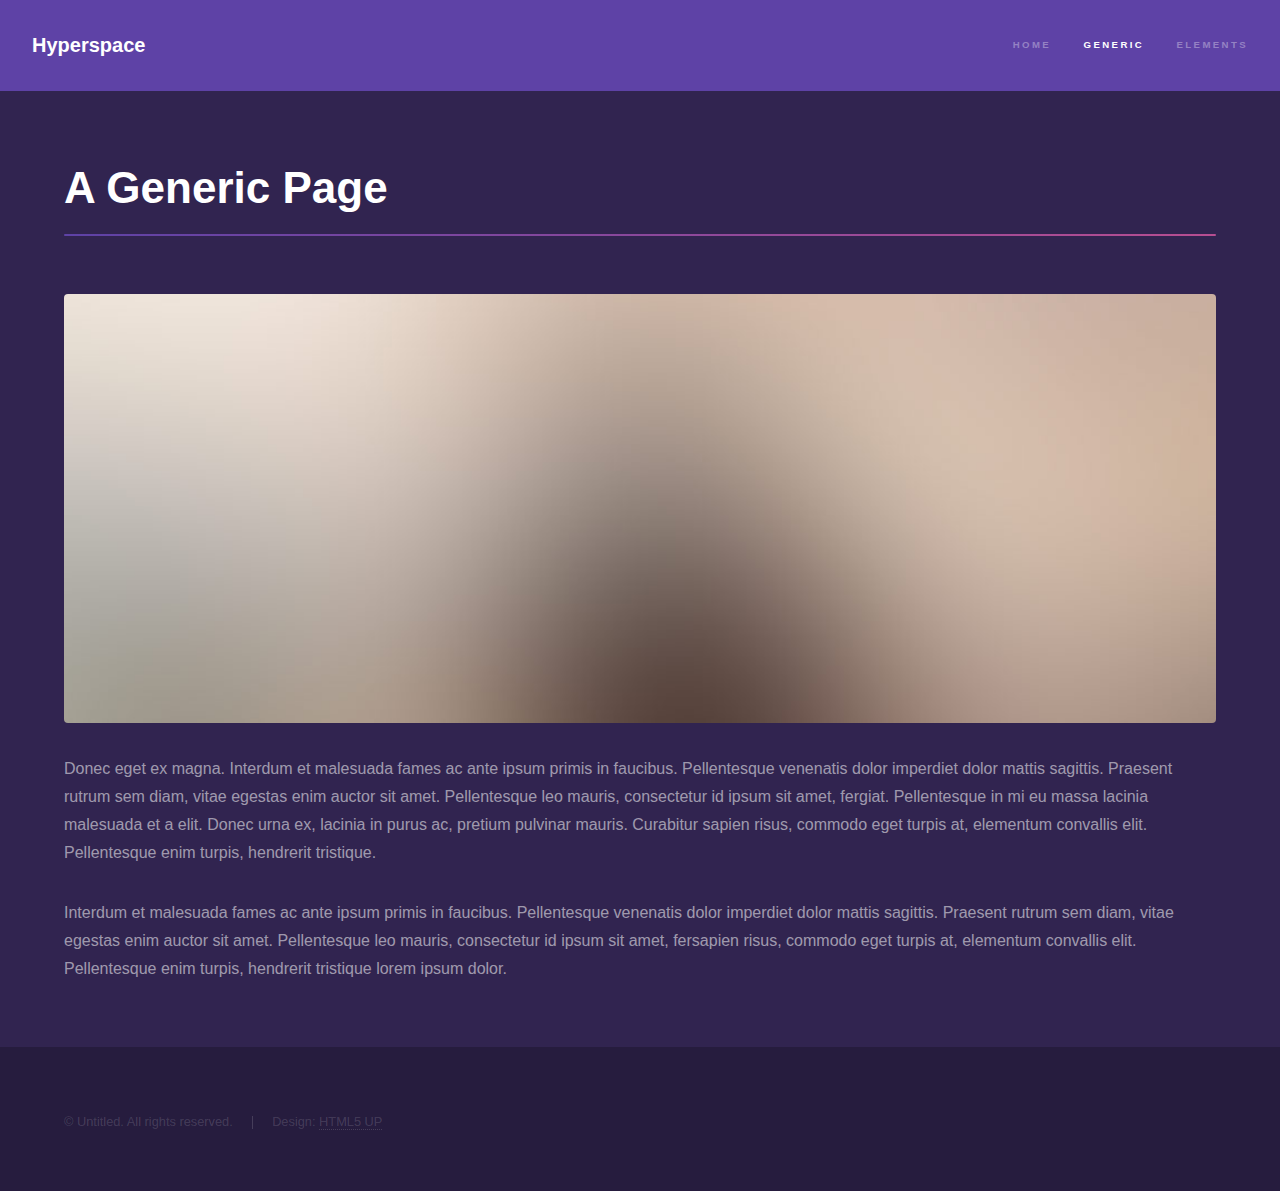
==== generic.html @ b3d91088 "setup template lets modify" ====
<!DOCTYPE HTML>
<!--
	Hyperspace by HTML5 UP
	html5up.net | @ajlkn
	Free for personal and commercial use under the CCA 3.0 license (html5up.net/license)
-->
<html>
	<head>
		<title>Generic - Hyperspace by HTML5 UP</title>
		<meta charset="utf-8" />
		<meta name="viewport" content="width=device-width, initial-scale=1, user-scalable=no" />
		<link rel="stylesheet" href="assets/css/main.css" />
		<noscript><link rel="stylesheet" href="assets/css/noscript.css" /></noscript>
	</head>
	<body class="is-preload">

		<!-- Header -->
			<header id="header">
				<a href="index.html" class="title">Hyperspace</a>
				<nav>
					<ul>
						<li><a href="index.html">Home</a></li>
						<li><a href="generic.html" class="active">Generic</a></li>
						<li><a href="elements.html">Elements</a></li>
					</ul>
				</nav>
			</header>

		<!-- Wrapper -->
			<div id="wrapper">

				<!-- Main -->
					<section id="main" class="wrapper">
						<div class="inner">
							<h1 class="major">A Generic Page</h1>
							<span class="image fit"><img src="images/pic04.jpg" alt="" /></span>
							<p>Donec eget ex magna. Interdum et malesuada fames ac ante ipsum primis in faucibus. Pellentesque venenatis dolor imperdiet dolor mattis sagittis. Praesent rutrum sem diam, vitae egestas enim auctor sit amet. Pellentesque leo mauris, consectetur id ipsum sit amet, fergiat. Pellentesque in mi eu massa lacinia malesuada et a elit. Donec urna ex, lacinia in purus ac, pretium pulvinar mauris. Curabitur sapien risus, commodo eget turpis at, elementum convallis elit. Pellentesque enim turpis, hendrerit tristique.</p>
							<p>Interdum et malesuada fames ac ante ipsum primis in faucibus. Pellentesque venenatis dolor imperdiet dolor mattis sagittis. Praesent rutrum sem diam, vitae egestas enim auctor sit amet. Pellentesque leo mauris, consectetur id ipsum sit amet, fersapien risus, commodo eget turpis at, elementum convallis elit. Pellentesque enim turpis, hendrerit tristique lorem ipsum dolor.</p>
						</div>
					</section>

			</div>

		<!-- Footer -->
			<footer id="footer" class="wrapper alt">
				<div class="inner">
					<ul class="menu">
						<li>&copy; Untitled. All rights reserved.</li><li>Design: <a href="http://html5up.net">HTML5 UP</a></li>
					</ul>
				</div>
			</footer>

		<!-- Scripts -->
			<script src="assets/js/jquery.min.js"></script>
			<script src="assets/js/jquery.scrollex.min.js"></script>
			<script src="assets/js/jquery.scrolly.min.js"></script>
			<script src="assets/js/browser.min.js"></script>
			<script src="assets/js/breakpoints.min.js"></script>
			<script src="assets/js/util.js"></script>
			<script src="assets/js/main.js"></script>

	</body>
</html>
---- assets/css/main.css ----
@import url(fontawesome-all.min.css);

/*
	Hyperspace by HTML5 UP
	html5up.net | @ajlkn
	Free for personal and commercial use under the CCA 3.0 license (html5up.net/license)
*/

html, body, div, span, applet, object,
iframe, h1, h2, h3, h4, h5, h6, p, blockquote,
pre, a, abbr, acronym, address, big, cite,
code, del, dfn, em, img, ins, kbd, q, s, samp,
small, strike, strong, sub, sup, tt, var, b,
u, i, center, dl, dt, dd, ol, ul, li, fieldset,
form, label, legend, table, caption, tbody,
tfoot, thead, tr, th, td, article, aside,
canvas, details, embed, figure, figcaption,
footer, header, hgroup, menu, nav, output, ruby,
section, summary, time, mark, audio, video {
	margin: 0;
	padding: 0;
	border: 0;
	font-size: 100%;
	font: inherit;
	vertical-align: baseline;}

article, aside, details, figcaption, figure,
footer, header, hgroup, menu, nav, section {
	display: block;}

body {
	line-height: 1;
}

ol, ul {
	list-style: none;
}

blockquote, q {
	quotes: none;
}

	blockquote:before, blockquote:after, q:before, q:after {
		content: '';
		content: none;
	}

table {
	border-collapse: collapse;
	border-spacing: 0;
}

body {
	-webkit-text-size-adjust: none;
}

mark {
	background-color: transparent;
	color: inherit;
}

input::-moz-focus-inner {
	border: 0;
	padding: 0;
}

input, select, textarea {
	-moz-appearance: none;
	-webkit-appearance: none;
	-ms-appearance: none;
	appearance: none;
}

/* Basic */

	@-ms-viewport {
		width: device-width;
	}

	body {
		-ms-overflow-style: scrollbar;
	}

	@media screen and (max-width: 480px) {

		html, body {
			min-width: 320px;
		}

	}

	html {
		box-sizing: border-box;
	}

	*, *:before, *:after {
		box-sizing: inherit;
	}

	body {
		background: #312450;
	}

		body.is-preload *, body.is-preload *:before, body.is-preload *:after {
			-moz-animation: none !important;
			-webkit-animation: none !important;
			-ms-animation: none !important;
			animation: none !important;
			-moz-transition: none !important;
			-webkit-transition: none !important;
			-ms-transition: none !important;
			transition: none !important;
		}

/* Type */

	body, input, select, textarea {
		color: rgba(255, 255, 255, 0.55);
		font-family: Arial, Helvetica, sans-serif;
		font-size: 16.5pt;
		font-weight: normal;
		line-height: 1.75;
	}

		@media screen and (max-width: 1680px) {

			body, input, select, textarea {
				font-size: 13pt;
			}

		}

		@media screen and (max-width: 1280px) {

			body, input, select, textarea {
				font-size: 12pt;
			}

		}

		@media screen and (max-width: 360px) {

			body, input, select, textarea {
				font-size: 11pt;
			}

		}

	a {
		-moz-transition: color 0.2s ease, border-bottom-color 0.2s ease;
		-webkit-transition: color 0.2s ease, border-bottom-color 0.2s ease;
		-ms-transition: color 0.2s ease, border-bottom-color 0.2s ease;
		transition: color 0.2s ease, border-bottom-color 0.2s ease;
		border-bottom: dotted 1px rgba(255, 255, 255, 0.35);
		color: inherit;
		text-decoration: none;
	}

		a:hover {
			border-bottom-color: transparent;
			color: #ffffff;
		}

	strong, b {
		color: #ffffff;
		font-weight: bold;
	}

	em, i {
		font-style: italic;
	}

	p {
		margin: 0 0 2em 0;
	}

	h1, h2, h3, h4, h5, h6 {
		color: #ffffff;
		font-weight: bold;
		line-height: 1.5;
		margin: 0 0 0.5em 0;
	}

		h1 a, h2 a, h3 a, h4 a, h5 a, h6 a {
			color: inherit;
			text-decoration: none;
		}

	h1 {
		font-size: 2.75em;
	}

		h1.major {
			margin: 0 0 1.3em 0;
			position: relative;
			padding-bottom: 0.35em;
		}

			h1.major:after {
				background-image: -moz-linear-gradient(to right, #5e42a6, #b74e91);
				background-image: -webkit-linear-gradient(to right, #5e42a6, #b74e91);
				background-image: -ms-linear-gradient(to right, #5e42a6, #b74e91);
				background-image: linear-gradient(to right, #5e42a6, #b74e91);
				-moz-transition: max-width 0.2s ease;
				-webkit-transition: max-width 0.2s ease;
				-ms-transition: max-width 0.2s ease;
				transition: max-width 0.2s ease;
				border-radius: 0.2em;
				bottom: 0;
				content: '';
				height: 0.05em;
				position: absolute;
				right: 0;
				width: 100%;
			}

	h2 {
		font-size: 1.75em;
	}

	h3 {
		font-size: 1.1em;
	}

	h4 {
		font-size: 1em;
	}

	h5 {
		font-size: 0.8em;
	}

	h6 {
		font-size: 0.6em;
	}

	@media screen and (max-width: 736px) {

		h1 {
			font-size: 2em;
		}

		h2 {
			font-size: 1.25em;
		}

		h3 {
			font-size: 1em;
		}

		h4 {
			font-size: 0.8em;
		}

		h5 {
			font-size: 0.6em;
		}

		h6 {
			font-size: 0.6em;
		}

	}

	sub {
		font-size: 0.8em;
		position: relative;
		top: 0.5em;
	}

	sup {
		font-size: 0.8em;
		position: relative;
		top: -0.5em;
	}

	blockquote {
		border-left: solid 4px rgba(255, 255, 255, 0.15);
		font-style: italic;
		margin: 0 0 2em 0;
		padding: 0.5em 0 0.5em 2em;
	}

	code {
		background: rgba(255, 255, 255, 0.05);
		border-radius: 0.25em;
		border: solid 1px rgba(255, 255, 255, 0.15);
		font-family: "Courier New", monospace;
		font-size: 0.9em;
		margin: 0 0.25em;
		padding: 0.25em 0.65em;
	}

	pre {
		-webkit-overflow-scrolling: touch;
		font-family: "Courier New", monospace;
		font-size: 0.9em;
		margin: 0 0 2em 0;
	}

		pre code {
			display: block;
			line-height: 1.75em;
			padding: 1em 1.5em;
			overflow-x: auto;
		}

	hr {
		border: 0;
		border-bottom: solid 1px rgba(255, 255, 255, 0.15);
		margin: 2em 0;
	}

		hr.major {
			margin: 3em 0;
		}

	.align-left {
		text-align: left;
	}

	.align-center {
		text-align: center;
	}

	.align-right {
		text-align: right;
	}

/* Row */

	.row {
		display: flex;
		flex-wrap: wrap;
		box-sizing: border-box;
		align-items: stretch;
	}

		.row > * {
			box-sizing: border-box;
		}

		.row.gtr-uniform > * > :last-child {
			margin-bottom: 0;
		}

		.row.aln-left {
			justify-content: flex-start;
		}

		.row.aln-center {
			justify-content: center;
		}

		.row.aln-right {
			justify-content: flex-end;
		}

		.row.aln-top {
			align-items: flex-start;
		}

		.row.aln-middle {
			align-items: center;
		}

		.row.aln-bottom {
			align-items: flex-end;
		}

		.row > .imp {
			order: -1;
		}

		.row > .col-1 {
			width: 8.33333%;
		}

		.row > .off-1 {
			margin-left: 8.33333%;
		}

		.row > .col-2 {
			width: 16.66667%;
		}

		.row > .off-2 {
			margin-left: 16.66667%;
		}

		.row > .col-3 {
			width: 25%;
		}

		.row > .off-3 {
			margin-left: 25%;
		}

		.row > .col-4 {
			width: 33.33333%;
		}

		.row > .off-4 {
			margin-left: 33.33333%;
		}

		.row > .col-5 {
			width: 41.66667%;
		}

		.row > .off-5 {
			margin-left: 41.66667%;
		}

		.row > .col-6 {
			width: 50%;
		}

		.row > .off-6 {
			margin-left: 50%;
		}

		.row > .col-7 {
			width: 58.33333%;
		}

		.row > .off-7 {
			margin-left: 58.33333%;
		}

		.row > .col-8 {
			width: 66.66667%;
		}

		.row > .off-8 {
			margin-left: 66.66667%;
		}

		.row > .col-9 {
			width: 75%;
		}

		.row > .off-9 {
			margin-left: 75%;
		}

		.row > .col-10 {
			width: 83.33333%;
		}

		.row > .off-10 {
			margin-left: 83.33333%;
		}

		.row > .col-11 {
			width: 91.66667%;
		}

		.row > .off-11 {
			margin-left: 91.66667%;
		}

		.row > .col-12 {
			width: 100%;
		}

		.row > .off-12 {
			margin-left: 100%;
		}

		.row.gtr-0 {
			margin-top: 0;
			margin-left: 0em;
		}

			.row.gtr-0 > * {
				padding: 0 0 0 0em;
			}

			.row.gtr-0.gtr-uniform {
				margin-top: 0em;
			}

				.row.gtr-0.gtr-uniform > * {
					padding-top: 0em;
				}

		.row.gtr-25 {
			margin-top: 0;
			margin-left: -0.375em;
		}

			.row.gtr-25 > * {
				padding: 0 0 0 0.375em;
			}

			.row.gtr-25.gtr-uniform {
				margin-top: -0.375em;
			}

				.row.gtr-25.gtr-uniform > * {
					padding-top: 0.375em;
				}

		.row.gtr-50 {
			margin-top: 0;
			margin-left: -0.75em;
		}

			.row.gtr-50 > * {
				padding: 0 0 0 0.75em;
			}

			.row.gtr-50.gtr-uniform {
				margin-top: -0.75em;
			}

				.row.gtr-50.gtr-uniform > * {
					padding-top: 0.75em;
				}

		.row {
			margin-top: 0;
			margin-left: -1.5em;
		}

			.row > * {
				padding: 0 0 0 1.5em;
			}

			.row.gtr-uniform {
				margin-top: -1.5em;
			}

				.row.gtr-uniform > * {
					padding-top: 1.5em;
				}

		.row.gtr-150 {
			margin-top: 0;
			margin-left: -2.25em;
		}

			.row.gtr-150 > * {
				padding: 0 0 0 2.25em;
			}

			.row.gtr-150.gtr-uniform {
				margin-top: -2.25em;
			}

				.row.gtr-150.gtr-uniform > * {
					padding-top: 2.25em;
				}

		.row.gtr-200 {
			margin-top: 0;
			margin-left: -3em;
		}

			.row.gtr-200 > * {
				padding: 0 0 0 3em;
			}

			.row.gtr-200.gtr-uniform {
				margin-top: -3em;
			}

				.row.gtr-200.gtr-uniform > * {
					padding-top: 3em;
				}

		@media screen and (max-width: 1680px) {

			.row {
				display: flex;
				flex-wrap: wrap;
				box-sizing: border-box;
				align-items: stretch;
			}

				.row > * {
					box-sizing: border-box;
				}

				.row.gtr-uniform > * > :last-child {
					margin-bottom: 0;
				}

				.row.aln-left {
					justify-content: flex-start;
				}

				.row.aln-center {
					justify-content: center;
				}

				.row.aln-right {
					justify-content: flex-end;
				}

				.row.aln-top {
					align-items: flex-start;
				}

				.row.aln-middle {
					align-items: center;
				}

				.row.aln-bottom {
					align-items: flex-end;
				}

				.row > .imp-xlarge {
					order: -1;
				}

				.row > .col-1-xlarge {
					width: 8.33333%;
				}

				.row > .off-1-xlarge {
					margin-left: 8.33333%;
				}

				.row > .col-2-xlarge {
					width: 16.66667%;
				}

				.row > .off-2-xlarge {
					margin-left: 16.66667%;
				}

				.row > .col-3-xlarge {
					width: 25%;
				}

				.row > .off-3-xlarge {
					margin-left: 25%;
				}

				.row > .col-4-xlarge {
					width: 33.33333%;
				}

				.row > .off-4-xlarge {
					margin-left: 33.33333%;
				}

				.row > .col-5-xlarge {
					width: 41.66667%;
				}

				.row > .off-5-xlarge {
					margin-left: 41.66667%;
				}

				.row > .col-6-xlarge {
					width: 50%;
				}

				.row > .off-6-xlarge {
					margin-left: 50%;
				}

				.row > .col-7-xlarge {
					width: 58.33333%;
				}

				.row > .off-7-xlarge {
					margin-left: 58.33333%;
				}

				.row > .col-8-xlarge {
					width: 66.66667%;
				}

				.row > .off-8-xlarge {
					margin-left: 66.66667%;
				}

				.row > .col-9-xlarge {
					width: 75%;
				}

				.row > .off-9-xlarge {
					margin-left: 75%;
				}

				.row > .col-10-xlarge {
					width: 83.33333%;
				}

				.row > .off-10-xlarge {
					margin-left: 83.33333%;
				}

				.row > .col-11-xlarge {
					width: 91.66667%;
				}

				.row > .off-11-xlarge {
					margin-left: 91.66667%;
				}

				.row > .col-12-xlarge {
					width: 100%;
				}

				.row > .off-12-xlarge {
					margin-left: 100%;
				}

				.row.gtr-0 {
					margin-top: 0;
					margin-left: 0em;
				}

					.row.gtr-0 > * {
						padding: 0 0 0 0em;
					}

					.row.gtr-0.gtr-uniform {
						margin-top: 0em;
					}

						.row.gtr-0.gtr-uniform > * {
							padding-top: 0em;
						}

				.row.gtr-25 {
					margin-top: 0;
					margin-left: -0.375em;
				}

					.row.gtr-25 > * {
						padding: 0 0 0 0.375em;
					}

					.row.gtr-25.gtr-uniform {
						margin-top: -0.375em;
					}

						.row.gtr-25.gtr-uniform > * {
							padding-top: 0.375em;
						}

				.row.gtr-50 {
					margin-top: 0;
					margin-left: -0.75em;
				}

					.row.gtr-50 > * {
						padding: 0 0 0 0.75em;
					}

					.row.gtr-50.gtr-uniform {
						margin-top: -0.75em;
					}

						.row.gtr-50.gtr-uniform > * {
							padding-top: 0.75em;
						}

				.row {
					margin-top: 0;
					margin-left: -1.5em;
				}

					.row > * {
						padding: 0 0 0 1.5em;
					}

					.row.gtr-uniform {
						margin-top: -1.5em;
					}

						.row.gtr-uniform > * {
							padding-top: 1.5em;
						}

				.row.gtr-150 {
					margin-top: 0;
					margin-left: -2.25em;
				}

					.row.gtr-150 > * {
						padding: 0 0 0 2.25em;
					}

					.row.gtr-150.gtr-uniform {
						margin-top: -2.25em;
					}

						.row.gtr-150.gtr-uniform > * {
							padding-top: 2.25em;
						}

				.row.gtr-200 {
					margin-top: 0;
					margin-left: -3em;
				}

					.row.gtr-200 > * {
						padding: 0 0 0 3em;
					}

					.row.gtr-200.gtr-uniform {
						margin-top: -3em;
					}

						.row.gtr-200.gtr-uniform > * {
							padding-top: 3em;
						}

		}

		@media screen and (max-width: 1280px) {

			.row {
				display: flex;
				flex-wrap: wrap;
				box-sizing: border-box;
				align-items: stretch;
			}

				.row > * {
					box-sizing: border-box;
				}

				.row.gtr-uniform > * > :last-child {
					margin-bottom: 0;
				}

				.row.aln-left {
					justify-content: flex-start;
				}

				.row.aln-center {
					justify-content: center;
				}

				.row.aln-right {
					justify-content: flex-end;
				}

				.row.aln-top {
					align-items: flex-start;
				}

				.row.aln-middle {
					align-items: center;
				}

				.row.aln-bottom {
					align-items: flex-end;
				}

				.row > .imp-large {
					order: -1;
				}

				.row > .col-1-large {
					width: 8.33333%;
				}

				.row > .off-1-large {
					margin-left: 8.33333%;
				}

				.row > .col-2-large {
					width: 16.66667%;
				}

				.row > .off-2-large {
					margin-left: 16.66667%;
				}

				.row > .col-3-large {
					width: 25%;
				}

				.row > .off-3-large {
					margin-left: 25%;
				}

				.row > .col-4-large {
					width: 33.33333%;
				}

				.row > .off-4-large {
					margin-left: 33.33333%;
				}

				.row > .col-5-large {
					width: 41.66667%;
				}

				.row > .off-5-large {
					margin-left: 41.66667%;
				}

				.row > .col-6-large {
					width: 50%;
				}

				.row > .off-6-large {
					margin-left: 50%;
				}

				.row > .col-7-large {
					width: 58.33333%;
				}

				.row > .off-7-large {
					margin-left: 58.33333%;
				}

				.row > .col-8-large {
					width: 66.66667%;
				}

				.row > .off-8-large {
					margin-left: 66.66667%;
				}

				.row > .col-9-large {
					width: 75%;
				}

				.row > .off-9-large {
					margin-left: 75%;
				}

				.row > .col-10-large {
					width: 83.33333%;
				}

				.row > .off-10-large {
					margin-left: 83.33333%;
				}

				.row > .col-11-large {
					width: 91.66667%;
				}

				.row > .off-11-large {
					margin-left: 91.66667%;
				}

				.row > .col-12-large {
					width: 100%;
				}

				.row > .off-12-large {
					margin-left: 100%;
				}

				.row.gtr-0 {
					margin-top: 0;
					margin-left: 0em;
				}

					.row.gtr-0 > * {
						padding: 0 0 0 0em;
					}

					.row.gtr-0.gtr-uniform {
						margin-top: 0em;
					}

						.row.gtr-0.gtr-uniform > * {
							padding-top: 0em;
						}

				.row.gtr-25 {
					margin-top: 0;
					margin-left: -0.375em;
				}

					.row.gtr-25 > * {
						padding: 0 0 0 0.375em;
					}

					.row.gtr-25.gtr-uniform {
						margin-top: -0.375em;
					}

						.row.gtr-25.gtr-uniform > * {
							padding-top: 0.375em;
						}

				.row.gtr-50 {
					margin-top: 0;
					margin-left: -0.75em;
				}

					.row.gtr-50 > * {
						padding: 0 0 0 0.75em;
					}

					.row.gtr-50.gtr-uniform {
						margin-top: -0.75em;
					}

						.row.gtr-50.gtr-uniform > * {
							padding-top: 0.75em;
						}

				.row {
					margin-top: 0;
					margin-left: -1.5em;
				}

					.row > * {
						padding: 0 0 0 1.5em;
					}

					.row.gtr-uniform {
						margin-top: -1.5em;
					}

						.row.gtr-uniform > * {
							padding-top: 1.5em;
						}

				.row.gtr-150 {
					margin-top: 0;
					margin-left: -2.25em;
				}

					.row.gtr-150 > * {
						padding: 0 0 0 2.25em;
					}

					.row.gtr-150.gtr-uniform {
						margin-top: -2.25em;
					}

						.row.gtr-150.gtr-uniform > * {
							padding-top: 2.25em;
						}

				.row.gtr-200 {
					margin-top: 0;
					margin-left: -3em;
				}

					.row.gtr-200 > * {
						padding: 0 0 0 3em;
					}

					.row.gtr-200.gtr-uniform {
						margin-top: -3em;
					}

						.row.gtr-200.gtr-uniform > * {
							padding-top: 3em;
						}

		}

		@media screen and (max-width: 980px) {

			.row {
				display: flex;
				flex-wrap: wrap;
				box-sizing: border-box;
				align-items: stretch;
			}

				.row > * {
					box-sizing: border-box;
				}

				.row.gtr-uniform > * > :last-child {
					margin-bottom: 0;
				}

				.row.aln-left {
					justify-content: flex-start;
				}

				.row.aln-center {
					justify-content: center;
				}

				.row.aln-right {
					justify-content: flex-end;
				}

				.row.aln-top {
					align-items: flex-start;
				}

				.row.aln-middle {
					align-items: center;
				}

				.row.aln-bottom {
					align-items: flex-end;
				}

				.row > .imp-medium {
					order: -1;
				}

				.row > .col-1-medium {
					width: 8.33333%;
				}

				.row > .off-1-medium {
					margin-left: 8.33333%;
				}

				.row > .col-2-medium {
					width: 16.66667%;
				}

				.row > .off-2-medium {
					margin-left: 16.66667%;
				}

				.row > .col-3-medium {
					width: 25%;
				}

				.row > .off-3-medium {
					margin-left: 25%;
				}

				.row > .col-4-medium {
					width: 33.33333%;
				}

				.row > .off-4-medium {
					margin-left: 33.33333%;
				}

				.row > .col-5-medium {
					width: 41.66667%;
				}

				.row > .off-5-medium {
					margin-left: 41.66667%;
				}

				.row > .col-6-medium {
					width: 50%;
				}

				.row > .off-6-medium {
					margin-left: 50%;
				}

				.row > .col-7-medium {
					width: 58.33333%;
				}

				.row > .off-7-medium {
					margin-left: 58.33333%;
				}

				.row > .col-8-medium {
					width: 66.66667%;
				}

				.row > .off-8-medium {
					margin-left: 66.66667%;
				}

				.row > .col-9-medium {
					width: 75%;
				}

				.row > .off-9-medium {
					margin-left: 75%;
				}

				.row > .col-10-medium {
					width: 83.33333%;
				}

				.row > .off-10-medium {
					margin-left: 83.33333%;
				}

				.row > .col-11-medium {
					width: 91.66667%;
				}

				.row > .off-11-medium {
					margin-left: 91.66667%;
				}

				.row > .col-12-medium {
					width: 100%;
				}

				.row > .off-12-medium {
					margin-left: 100%;
				}

				.row.gtr-0 {
					margin-top: 0;
					margin-left: 0em;
				}

					.row.gtr-0 > * {
						padding: 0 0 0 0em;
					}

					.row.gtr-0.gtr-uniform {
						margin-top: 0em;
					}

						.row.gtr-0.gtr-uniform > * {
							padding-top: 0em;
						}

				.row.gtr-25 {
					margin-top: 0;
					margin-left: -0.375em;
				}

					.row.gtr-25 > * {
						padding: 0 0 0 0.375em;
					}

					.row.gtr-25.gtr-uniform {
						margin-top: -0.375em;
					}

						.row.gtr-25.gtr-uniform > * {
							padding-top: 0.375em;
						}

				.row.gtr-50 {
					margin-top: 0;
					margin-left: -0.75em;
				}

					.row.gtr-50 > * {
						padding: 0 0 0 0.75em;
					}

					.row.gtr-50.gtr-uniform {
						margin-top: -0.75em;
					}

						.row.gtr-50.gtr-uniform > * {
							padding-top: 0.75em;
						}

				.row {
					margin-top: 0;
					margin-left: -1.5em;
				}

					.row > * {
						padding: 0 0 0 1.5em;
					}

					.row.gtr-uniform {
						margin-top: -1.5em;
					}

						.row.gtr-uniform > * {
							padding-top: 1.5em;
						}

				.row.gtr-150 {
					margin-top: 0;
					margin-left: -2.25em;
				}

					.row.gtr-150 > * {
						padding: 0 0 0 2.25em;
					}

					.row.gtr-150.gtr-uniform {
						margin-top: -2.25em;
					}

						.row.gtr-150.gtr-uniform > * {
							padding-top: 2.25em;
						}

				.row.gtr-200 {
					margin-top: 0;
					margin-left: -3em;
				}

					.row.gtr-200 > * {
						padding: 0 0 0 3em;
					}

					.row.gtr-200.gtr-uniform {
						margin-top: -3em;
					}

						.row.gtr-200.gtr-uniform > * {
							padding-top: 3em;
						}

		}

		@media screen and (max-width: 736px) {

			.row {
				display: flex;
				flex-wrap: wrap;
				box-sizing: border-box;
				align-items: stretch;
			}

				.row > * {
					box-sizing: border-box;
				}

				.row.gtr-uniform > * > :last-child {
					margin-bottom: 0;
				}

				.row.aln-left {
					justify-content: flex-start;
				}

				.row.aln-center {
					justify-content: center;
				}

				.row.aln-right {
					justify-content: flex-end;
				}

				.row.aln-top {
					align-items: flex-start;
				}

				.row.aln-middle {
					align-items: center;
				}

				.row.aln-bottom {
					align-items: flex-end;
				}

				.row > .imp-small {
					order: -1;
				}

				.row > .col-1-small {
					width: 8.33333%;
				}

				.row > .off-1-small {
					margin-left: 8.33333%;
				}

				.row > .col-2-small {
					width: 16.66667%;
				}

				.row > .off-2-small {
					margin-left: 16.66667%;
				}

				.row > .col-3-small {
					width: 25%;
				}

				.row > .off-3-small {
					margin-left: 25%;
				}

				.row > .col-4-small {
					width: 33.33333%;
				}

				.row > .off-4-small {
					margin-left: 33.33333%;
				}

				.row > .col-5-small {
					width: 41.66667%;
				}

				.row > .off-5-small {
					margin-left: 41.66667%;
				}

				.row > .col-6-small {
					width: 50%;
				}

				.row > .off-6-small {
					margin-left: 50%;
				}

				.row > .col-7-small {
					width: 58.33333%;
				}

				.row > .off-7-small {
					margin-left: 58.33333%;
				}

				.row > .col-8-small {
					width: 66.66667%;
				}

				.row > .off-8-small {
					margin-left: 66.66667%;
				}

				.row > .col-9-small {
					width: 75%;
				}

				.row > .off-9-small {
					margin-left: 75%;
				}

				.row > .col-10-small {
					width: 83.33333%;
				}

				.row > .off-10-small {
					margin-left: 83.33333%;
				}

				.row > .col-11-small {
					width: 91.66667%;
				}

				.row > .off-11-small {
					margin-left: 91.66667%;
				}

				.row > .col-12-small {
					width: 100%;
				}

				.row > .off-12-small {
					margin-left: 100%;
				}

				.row.gtr-0 {
					margin-top: 0;
					margin-left: 0em;
				}

					.row.gtr-0 > * {
						padding: 0 0 0 0em;
					}

					.row.gtr-0.gtr-uniform {
						margin-top: 0em;
					}

						.row.gtr-0.gtr-uniform > * {
							padding-top: 0em;
						}

				.row.gtr-25 {
					margin-top: 0;
					margin-left: -0.375em;
				}

					.row.gtr-25 > * {
						padding: 0 0 0 0.375em;
					}

					.row.gtr-25.gtr-uniform {
						margin-top: -0.375em;
					}

						.row.gtr-25.gtr-uniform > * {
							padding-top: 0.375em;
						}

				.row.gtr-50 {
					margin-top: 0;
					margin-left: -0.75em;
				}

					.row.gtr-50 > * {
						padding: 0 0 0 0.75em;
					}

					.row.gtr-50.gtr-uniform {
						margin-top: -0.75em;
					}

						.row.gtr-50.gtr-uniform > * {
							padding-top: 0.75em;
						}

				.row {
					margin-top: 0;
					margin-left: -1.5em;
				}

					.row > * {
						padding: 0 0 0 1.5em;
					}

					.row.gtr-uniform {
						margin-top: -1.5em;
					}

						.row.gtr-uniform > * {
							padding-top: 1.5em;
						}

				.row.gtr-150 {
					margin-top: 0;
					margin-left: -2.25em;
				}

					.row.gtr-150 > * {
						padding: 0 0 0 2.25em;
					}

					.row.gtr-150.gtr-uniform {
						margin-top: -2.25em;
					}

						.row.gtr-150.gtr-uniform > * {
							padding-top: 2.25em;
						}

				.row.gtr-200 {
					margin-top: 0;
					margin-left: -3em;
				}

					.row.gtr-200 > * {
						padding: 0 0 0 3em;
					}

					.row.gtr-200.gtr-uniform {
						margin-top: -3em;
					}

						.row.gtr-200.gtr-uniform > * {
							padding-top: 3em;
						}

		}

		@media screen and (max-width: 480px) {

			.row {
				display: flex;
				flex-wrap: wrap;
				box-sizing: border-box;
				align-items: stretch;
			}

				.row > * {
					box-sizing: border-box;
				}

				.row.gtr-uniform > * > :last-child {
					margin-bottom: 0;
				}

				.row.aln-left {
					justify-content: flex-start;
				}

				.row.aln-center {
					justify-content: center;
				}

				.row.aln-right {
					justify-content: flex-end;
				}

				.row.aln-top {
					align-items: flex-start;
				}

				.row.aln-middle {
					align-items: center;
				}

				.row.aln-bottom {
					align-items: flex-end;
				}

				.row > .imp-xsmall {
					order: -1;
				}

				.row > .col-1-xsmall {
					width: 8.33333%;
				}

				.row > .off-1-xsmall {
					margin-left: 8.33333%;
				}

				.row > .col-2-xsmall {
					width: 16.66667%;
				}

				.row > .off-2-xsmall {
					margin-left: 16.66667%;
				}

				.row > .col-3-xsmall {
					width: 25%;
				}

				.row > .off-3-xsmall {
					margin-left: 25%;
				}

				.row > .col-4-xsmall {
					width: 33.33333%;
				}

				.row > .off-4-xsmall {
					margin-left: 33.33333%;
				}

				.row > .col-5-xsmall {
					width: 41.66667%;
				}

				.row > .off-5-xsmall {
					margin-left: 41.66667%;
				}

				.row > .col-6-xsmall {
					width: 50%;
				}

				.row > .off-6-xsmall {
					margin-left: 50%;
				}

				.row > .col-7-xsmall {
					width: 58.33333%;
				}

				.row > .off-7-xsmall {
					margin-left: 58.33333%;
				}

				.row > .col-8-xsmall {
					width: 66.66667%;
				}

				.row > .off-8-xsmall {
					margin-left: 66.66667%;
				}

				.row > .col-9-xsmall {
					width: 75%;
				}

				.row > .off-9-xsmall {
					margin-left: 75%;
				}

				.row > .col-10-xsmall {
					width: 83.33333%;
				}

				.row > .off-10-xsmall {
					margin-left: 83.33333%;
				}

				.row > .col-11-xsmall {
					width: 91.66667%;
				}

				.row > .off-11-xsmall {
					margin-left: 91.66667%;
				}

				.row > .col-12-xsmall {
					width: 100%;
				}

				.row > .off-12-xsmall {
					margin-left: 100%;
				}

				.row.gtr-0 {
					margin-top: 0;
					margin-left: 0em;
				}

					.row.gtr-0 > * {
						padding: 0 0 0 0em;
					}

					.row.gtr-0.gtr-uniform {
						margin-top: 0em;
					}

						.row.gtr-0.gtr-uniform > * {
							padding-top: 0em;
						}

				.row.gtr-25 {
					margin-top: 0;
					margin-left: -0.375em;
				}

					.row.gtr-25 > * {
						padding: 0 0 0 0.375em;
					}

					.row.gtr-25.gtr-uniform {
						margin-top: -0.375em;
					}

						.row.gtr-25.gtr-uniform > * {
							padding-top: 0.375em;
						}

				.row.gtr-50 {
					margin-top: 0;
					margin-left: -0.75em;
				}

					.row.gtr-50 > * {
						padding: 0 0 0 0.75em;
					}

					.row.gtr-50.gtr-uniform {
						margin-top: -0.75em;
					}

						.row.gtr-50.gtr-uniform > * {
							padding-top: 0.75em;
						}

				.row {
					margin-top: 0;
					margin-left: -1.5em;
				}

					.row > * {
						padding: 0 0 0 1.5em;
					}

					.row.gtr-uniform {
						margin-top: -1.5em;
					}

						.row.gtr-uniform > * {
							padding-top: 1.5em;
						}

				.row.gtr-150 {
					margin-top: 0;
					margin-left: -2.25em;
				}

					.row.gtr-150 > * {
						padding: 0 0 0 2.25em;
					}

					.row.gtr-150.gtr-uniform {
						margin-top: -2.25em;
					}

						.row.gtr-150.gtr-uniform > * {
							padding-top: 2.25em;
						}

				.row.gtr-200 {
					margin-top: 0;
					margin-left: -3em;
				}

					.row.gtr-200 > * {
						padding: 0 0 0 3em;
					}

					.row.gtr-200.gtr-uniform {
						margin-top: -3em;
					}

						.row.gtr-200.gtr-uniform > * {
							padding-top: 3em;
						}

		}

/* Box */

	.box {
		border-radius: 0.25em;
		border: solid 1px rgba(255, 255, 255, 0.15);
		margin-bottom: 2em;
		padding: 1.5em;
	}

		.box > :last-child,
		.box > :last-child > :last-child,
		.box > :last-child > :last-child > :last-child {
			margin-bottom: 0;
		}

		.box.alt {
			border: 0;
			border-radius: 0;
			padding: 0;
		}

/* Button */

	input[type="submit"],
	input[type="reset"],
	input[type="button"],
	button,
	.button {
		-moz-appearance: none;
		-webkit-appearance: none;
		-ms-appearance: none;
		appearance: none;
		-moz-transition: border-color 0.2s ease;
		-webkit-transition: border-color 0.2s ease;
		-ms-transition: border-color 0.2s ease;
		transition: border-color 0.2s ease;
		background-color: transparent;
		border: solid 1px !important;
		border-color: rgba(255, 255, 255, 0.15) !important;
		border-radius: 3em;
		color: #ffffff !important;
		cursor: pointer;
		display: inline-block;
		font-size: 0.6em;
		font-weight: bold;
		height: calc(4.75em + 2px);
		letter-spacing: 0.25em;
		line-height: 4.75em;
		outline: 0;
		padding: 0 3.75em;
		position: relative;
		text-align: center;
		text-decoration: none;
		text-transform: uppercase;
		white-space: nowrap;
	}

		input[type="submit"]:after,
		input[type="reset"]:after,
		input[type="button"]:after,
		button:after,
		.button:after {
			-moz-transform: scale(0.25);
			-webkit-transform: scale(0.25);
			-ms-transform: scale(0.25);
			transform: scale(0.25);
			pointer-events: none;
			-moz-transition: opacity 0.2s ease, -moz-transform 0.2s ease;
			-webkit-transition: opacity 0.2s ease, -webkit-transform 0.2s ease;
			-ms-transition: opacity 0.2s ease, -ms-transform 0.2s ease;
			transition: opacity 0.2s ease, transform 0.2s ease;
			background: #ffffff;
			border-radius: 3em;
			content: '';
			height: 100%;
			left: 0;
			opacity: 0;
			position: absolute;
			top: 0;
			width: 100%;
		}

		input[type="submit"].icon:before,
		input[type="reset"].icon:before,
		input[type="button"].icon:before,
		button.icon:before,
		.button.icon:before {
			margin-right: 0.75em;
		}

		input[type="submit"].fit,
		input[type="reset"].fit,
		input[type="button"].fit,
		button.fit,
		.button.fit {
			width: 100%;
		}

		input[type="submit"].small,
		input[type="reset"].small,
		input[type="button"].small,
		button.small,
		.button.small {
			font-size: 0.4em;
		}

		input[type="submit"].large,
		input[type="reset"].large,
		input[type="button"].large,
		button.large,
		.button.large {
			font-size: 0.8em;
		}

		input[type="submit"].primary,
		input[type="reset"].primary,
		input[type="button"].primary,
		button.primary,
		.button.primary {
			background-color: #ffffff;
			color: #312450 !important;
		}

			input[type="submit"].primary:after,
			input[type="reset"].primary:after,
			input[type="button"].primary:after,
			button.primary:after,
			.button.primary:after {
				display: none;
			}

		input[type="submit"].disabled, input[type="submit"]:disabled,
		input[type="reset"].disabled,
		input[type="reset"]:disabled,
		input[type="button"].disabled,
		input[type="button"]:disabled,
		button.disabled,
		button:disabled,
		.button.disabled,
		.button:disabled {
			cursor: default;
			opacity: 0.5;
			pointer-events: none;
		}

		input[type="submit"]:hover,
		input[type="reset"]:hover,
		input[type="button"]:hover,
		button:hover,
		.button:hover {
			border-color: rgba(255, 255, 255, 0.55) !important;
		}

			input[type="submit"]:hover:after,
			input[type="reset"]:hover:after,
			input[type="button"]:hover:after,
			button:hover:after,
			.button:hover:after {
				opacity: 0.05;
				-moz-transform: scale(1);
				-webkit-transform: scale(1);
				-ms-transform: scale(1);
				transform: scale(1);
			}

			input[type="submit"]:hover:active,
			input[type="reset"]:hover:active,
			input[type="button"]:hover:active,
			button:hover:active,
			.button:hover:active {
				border-color: #ffffff !important;
			}

				input[type="submit"]:hover:active:after,
				input[type="reset"]:hover:active:after,
				input[type="button"]:hover:active:after,
				button:hover:active:after,
				.button:hover:active:after {
					opacity: 0.1;
				}

/* Features */

	.features {
		display: -moz-flex;
		display: -webkit-flex;
		display: -ms-flex;
		display: flex;
		-moz-flex-wrap: wrap;
		-webkit-flex-wrap: wrap;
		-ms-flex-wrap: wrap;
		flex-wrap: wrap;
		border-radius: 0.25em;
		border: solid 1px rgba(255, 255, 255, 0.15);
		background: rgba(255, 255, 255, 0.05);
		margin: 0 0 2em 0;
	}

		.features section {
			padding: 3.5em 3em 1em 7em ;
			width: 50%;
			border-top: solid 1px rgba(255, 255, 255, 0.15);
			position: relative;
		}

			.features section:nth-child(-n + 2) {
				border-top-width: 0;
			}

			.features section:nth-child(2n) {
				border-left: solid 1px rgba(255, 255, 255, 0.15);
			}

			.features section .icon {
				-moz-transition: opacity 0.5s ease, -moz-transform 0.5s ease;
				-webkit-transition: opacity 0.5s ease, -webkit-transform 0.5s ease;
				-ms-transition: opacity 0.5s ease, -ms-transform 0.5s ease;
				transition: opacity 0.5s ease, transform 0.5s ease;
				-moz-transition-delay: 1s;
				-webkit-transition-delay: 1s;
				-ms-transition-delay: 1s;
				transition-delay: 1s;
				-moz-transform: scale(1);
				-webkit-transform: scale(1);
				-ms-transform: scale(1);
				transform: scale(1);
				position: absolute;
				left: 3em;
				top: 3em;
				opacity: 1;
			}

			.features section:nth-child(1) .icon {
				-moz-transition-delay: 0.15s;
				-webkit-transition-delay: 0.15s;
				-ms-transition-delay: 0.15s;
				transition-delay: 0.15s;
			}

			.features section:nth-child(2) .icon {
				-moz-transition-delay: 0.3s;
				-webkit-transition-delay: 0.3s;
				-ms-transition-delay: 0.3s;
				transition-delay: 0.3s;
			}

			.features section:nth-child(3) .icon {
				-moz-transition-delay: 0.45s;
				-webkit-transition-delay: 0.45s;
				-ms-transition-delay: 0.45s;
				transition-delay: 0.45s;
			}

			.features section:nth-child(4) .icon {
				-moz-transition-delay: 0.6s;
				-webkit-transition-delay: 0.6s;
				-ms-transition-delay: 0.6s;
				transition-delay: 0.6s;
			}

			.features section:nth-child(5) .icon {
				-moz-transition-delay: 0.75s;
				-webkit-transition-delay: 0.75s;
				-ms-transition-delay: 0.75s;
				transition-delay: 0.75s;
			}

			.features section:nth-child(6) .icon {
				-moz-transition-delay: 0.9s;
				-webkit-transition-delay: 0.9s;
				-ms-transition-delay: 0.9s;
				transition-delay: 0.9s;
			}

			.features section:nth-child(7) .icon {
				-moz-transition-delay: 1.05s;
				-webkit-transition-delay: 1.05s;
				-ms-transition-delay: 1.05s;
				transition-delay: 1.05s;
			}

			.features section:nth-child(8) .icon {
				-moz-transition-delay: 1.2s;
				-webkit-transition-delay: 1.2s;
				-ms-transition-delay: 1.2s;
				transition-delay: 1.2s;
			}

			.features section:nth-child(9) .icon {
				-moz-transition-delay: 1.35s;
				-webkit-transition-delay: 1.35s;
				-ms-transition-delay: 1.35s;
				transition-delay: 1.35s;
			}

			.features section:nth-child(10) .icon {
				-moz-transition-delay: 1.5s;
				-webkit-transition-delay: 1.5s;
				-ms-transition-delay: 1.5s;
				transition-delay: 1.5s;
			}

			.features section:nth-child(11) .icon {
				-moz-transition-delay: 1.65s;
				-webkit-transition-delay: 1.65s;
				-ms-transition-delay: 1.65s;
				transition-delay: 1.65s;
			}

			.features section:nth-child(12) .icon {
				-moz-transition-delay: 1.8s;
				-webkit-transition-delay: 1.8s;
				-ms-transition-delay: 1.8s;
				transition-delay: 1.8s;
			}

			.features section:nth-child(13) .icon {
				-moz-transition-delay: 1.95s;
				-webkit-transition-delay: 1.95s;
				-ms-transition-delay: 1.95s;
				transition-delay: 1.95s;
			}

			.features section:nth-child(14) .icon {
				-moz-transition-delay: 2.1s;
				-webkit-transition-delay: 2.1s;
				-ms-transition-delay: 2.1s;
				transition-delay: 2.1s;
			}

			.features section:nth-child(15) .icon {
				-moz-transition-delay: 2.25s;
				-webkit-transition-delay: 2.25s;
				-ms-transition-delay: 2.25s;
				transition-delay: 2.25s;
			}

			.features section:nth-child(16) .icon {
				-moz-transition-delay: 2.4s;
				-webkit-transition-delay: 2.4s;
				-ms-transition-delay: 2.4s;
				transition-delay: 2.4s;
			}

			.features section:nth-child(17) .icon {
				-moz-transition-delay: 2.55s;
				-webkit-transition-delay: 2.55s;
				-ms-transition-delay: 2.55s;
				transition-delay: 2.55s;
			}

			.features section:nth-child(18) .icon {
				-moz-transition-delay: 2.7s;
				-webkit-transition-delay: 2.7s;
				-ms-transition-delay: 2.7s;
				transition-delay: 2.7s;
			}

			.features section:nth-child(19) .icon {
				-moz-transition-delay: 2.85s;
				-webkit-transition-delay: 2.85s;
				-ms-transition-delay: 2.85s;
				transition-delay: 2.85s;
			}

			.features section:nth-child(20) .icon {
				-moz-transition-delay: 3s;
				-webkit-transition-delay: 3s;
				-ms-transition-delay: 3s;
				transition-delay: 3s;
			}

		.features.inactive section .icon {
			-moz-transform: scale(0.5);
			-webkit-transform: scale(0.5);
			-ms-transform: scale(0.5);
			transform: scale(0.5);
			opacity: 0;
		}

		@media screen and (max-width: 980px) {

			.features {
				display: block;
			}

				.features section {
					border-top-width: 1px !important;
					border-left-width: 0 !important;
					width: 100%;
				}

					.features section:first-child {
						border-top-width: 0 !important;
					}

		}

		@media screen and (max-width: 736px) {

			.features section {
				padding: 2.5em 1.5em 0.1em 5.5em ;
			}

				.features section .icon {
					left: 1.5em;
					top: 2em;
				}

		}

		@media screen and (max-width: 480px) {

			.features section {
				padding: 2em 1.5em 0.1em 1.5em ;
			}

				.features section .icon {
					left: 0;
					position: relative;
					top: 0;
				}

		}

/* Form */

	form {
		margin: 0 0 2em 0;
	}

		form > :last-child {
			margin-bottom: 0;
		}

		form > .fields {
			display: -moz-flex;
			display: -webkit-flex;
			display: -ms-flex;
			display: flex;
			-moz-flex-wrap: wrap;
			-webkit-flex-wrap: wrap;
			-ms-flex-wrap: wrap;
			flex-wrap: wrap;
			width: calc(100% + 3em);
			margin: -1.5em 0 2em -1.5em;
		}

			form > .fields > .field {
				-moz-flex-grow: 0;
				-webkit-flex-grow: 0;
				-ms-flex-grow: 0;
				flex-grow: 0;
				-moz-flex-shrink: 0;
				-webkit-flex-shrink: 0;
				-ms-flex-shrink: 0;
				flex-shrink: 0;
				padding: 1.5em 0 0 1.5em;
				width: calc(100% - 1.5em);
			}

				form > .fields > .field.half {
					width: calc(50% - 0.75em);
				}

				form > .fields > .field.third {
					width: calc(100%/3 - 0.5em);
				}

				form > .fields > .field.quarter {
					width: calc(25% - 0.375em);
				}

		@media screen and (max-width: 480px) {

			form > .fields {
				width: calc(100% + 3em);
				margin: -1.5em 0 2em -1.5em;
			}

				form > .fields > .field {
					padding: 1.5em 0 0 1.5em;
					width: calc(100% - 1.5em);
				}

					form > .fields > .field.half {
						width: calc(100% - 1.5em);
					}

					form > .fields > .field.third {
						width: calc(100% - 1.5em);
					}

					form > .fields > .field.quarter {
						width: calc(100% - 1.5em);
					}

		}

	label {
		color: #ffffff;
		font-weight: bold;
		line-height: 1.5;
		margin: 0 0 0.7em 0;
		display: block;
		font-size: 1.1em;
	}

	input[type="text"],
	input[type="password"],
	input[type="email"],
	input[type="tel"],
	select,
	textarea {
		-moz-appearance: none;
		-webkit-appearance: none;
		-ms-appearance: none;
		appearance: none;
		background: rgba(255, 255, 255, 0.05);
		border-radius: 0.25em;
		border: none;
		border: solid 1px rgba(255, 255, 255, 0.15);
		color: inherit;
		display: block;
		outline: 0;
		padding: 0 1em;
		text-decoration: none;
		width: 100%;
	}

		input[type="text"]:invalid,
		input[type="password"]:invalid,
		input[type="email"]:invalid,
		input[type="tel"]:invalid,
		select:invalid,
		textarea:invalid {
			box-shadow: none;
		}

		input[type="text"]:focus,
		input[type="password"]:focus,
		input[type="email"]:focus,
		input[type="tel"]:focus,
		select:focus,
		textarea:focus {
			border-color: #ffffff;
			box-shadow: 0 0 0 1px #ffffff;
		}

	select {
		background-image: url("data:image/svg+xml;charset=utf8,%3Csvg xmlns='http://www.w3.org/2000/svg' width='40' height='40' preserveAspectRatio='none' viewBox='0 0 40 40'%3E%3Cpath d='M9.4,12.3l10.4,10.4l10.4-10.4c0.2-0.2,0.5-0.4,0.9-0.4c0.3,0,0.6,0.1,0.9,0.4l3.3,3.3c0.2,0.2,0.4,0.5,0.4,0.9 c0,0.4-0.1,0.6-0.4,0.9L20.7,31.9c-0.2,0.2-0.5,0.4-0.9,0.4c-0.3,0-0.6-0.1-0.9-0.4L4.3,17.3c-0.2-0.2-0.4-0.5-0.4-0.9 c0-0.4,0.1-0.6,0.4-0.9l3.3-3.3c0.2-0.2,0.5-0.4,0.9-0.4S9.1,12.1,9.4,12.3z' fill='rgba(255, 255, 255, 0.15)' /%3E%3C/svg%3E");
		background-size: 1.25rem;
		background-repeat: no-repeat;
		background-position: calc(100% - 1rem) center;
		height: 2.75em;
		padding-right: 2.75em;
		text-overflow: ellipsis;
	}

		select option {
			color: #ffffff;
			background: #312450;
		}

		select:focus::-ms-value {
			background-color: transparent;
		}

		select::-ms-expand {
			display: none;
		}

	input[type="text"],
	input[type="password"],
	input[type="email"],
	select {
		height: 2.75em;
	}

	textarea {
		padding: 0.75em 1em;
	}

		body.is-ie textarea {
			min-height: 10em;
		}

	input[type="checkbox"],
	input[type="radio"] {
		-moz-appearance: none;
		-webkit-appearance: none;
		-ms-appearance: none;
		appearance: none;
		display: block;
		float: left;
		margin-right: -2em;
		opacity: 0;
		width: 1em;
		z-index: -1;
	}

		input[type="checkbox"] + label,
		input[type="radio"] + label {
			text-decoration: none;
			color: rgba(255, 255, 255, 0.55);
			cursor: pointer;
			display: inline-block;
			font-size: 1em;
			font-weight: normal;
			padding-left: 2.4em;
			padding-right: 0.75em;
			position: relative;
		}

			input[type="checkbox"] + label:before,
			input[type="radio"] + label:before {
				-moz-osx-font-smoothing: grayscale;
				-webkit-font-smoothing: antialiased;
				display: inline-block;
				font-style: normal;
				font-variant: normal;
				text-rendering: auto;
				line-height: 1;
				text-transform: none !important;
				font-family: 'Font Awesome 5 Free';
				font-weight: 900;
			}

			input[type="checkbox"] + label:before,
			input[type="radio"] + label:before {
				background: rgba(255, 255, 255, 0.05);
				border-radius: 0.25em;
				border: solid 1px rgba(255, 255, 255, 0.15);
				content: '';
				display: inline-block;
				font-size: 0.8em;
				height: 2.0625em;
				left: 0;
				line-height: 2.0625em;
				position: absolute;
				text-align: center;
				top: 0;
				width: 2.0625em;
			}

		input[type="checkbox"]:checked + label:before,
		input[type="radio"]:checked + label:before {
			background: #ffffff;
			border-color: #ffffff;
			color: #b74e91;
			content: '\f00c';
		}

		input[type="checkbox"]:focus + label:before,
		input[type="radio"]:focus + label:before {
			border-color: #ffffff;
			box-shadow: 0 0 0 1px #ffffff;
		}

	input[type="checkbox"] + label:before {
		border-radius: 0.25em;
	}

	input[type="radio"] + label:before {
		border-radius: 100%;
	}

	::-webkit-input-placeholder {
		color: rgba(255, 255, 255, 0.35) !important;
		opacity: 1.0;
	}

	:-moz-placeholder {
		color: rgba(255, 255, 255, 0.35) !important;
		opacity: 1.0;
	}

	::-moz-placeholder {
		color: rgba(255, 255, 255, 0.35) !important;
		opacity: 1.0;
	}

	:-ms-input-placeholder {
		color: rgba(255, 255, 255, 0.35) !important;
		opacity: 1.0;
	}

/* Icon */

	.icon {
		text-decoration: none;
		border-bottom: none;
		position: relative;
	}

		.icon:before {
			-moz-osx-font-smoothing: grayscale;
			-webkit-font-smoothing: antialiased;
			display: inline-block;
			font-style: normal;
			font-variant: normal;
			text-rendering: auto;
			line-height: 1;
			text-transform: none !important;
			font-family: 'Font Awesome 5 Free';
			font-weight: 400;
		}

		.icon > .label {
			display: none;
		}

		.icon:before {
			line-height: inherit;
		}

		.icon.solid:before {
			font-weight: 900;
		}

		.icon.brands:before {
			font-family: 'Font Awesome 5 Brands';
		}

		.icon.major {
			width: 2.5em;
			height: 2.5em;
			display: block;
			background: #ffffff;
			border-radius: 100%;
			color: #312450;
			text-align: center;
			line-height: 2.5em;
			margin: 0 0 1.3em 0;
		}

			.icon.major:before {
				font-size: 1.25em;
			}

				.wrapper.style1 .icon.major:before {
					color: #5e42a6;
				}

				.wrapper.style1-alt .icon.major:before {
					color: #493382;
				}

				.wrapper.style2 .icon.major:before {
					color: #5052b5;
				}

				.wrapper.style2-alt .icon.major:before {
					color: #3e4094;
				}

				.wrapper.style3 .icon.major:before {
					color: #b74e91;
				}

				.wrapper.style3-alt .icon.major:before {
					color: #953d75;
				}

/* Image */

	.image {
		border-radius: 0.25em;
		border: 0;
		display: inline-block;
		position: relative;
	}

		.image img {
			border-radius: 0.25em;
			display: block;
		}

		.image.left, .image.right {
			max-width: 40%;
		}

			.image.left img, .image.right img {
				width: 100%;
			}

		.image.left {
			float: left;
			margin: 0 1.5em 1em 0;
			top: 0.25em;
		}

		.image.right {
			float: right;
			margin: 0 0 1em 1.5em;
			top: 0.25em;
		}

		.image.fit {
			display: block;
			margin: 0 0 2em 0;
			width: 100%;
		}

			.image.fit img {
				width: 100%;
			}

		.image.main {
			display: block;
			margin: 0 0 3em 0;
			width: 100%;
		}

			.image.main img {
				width: 100%;
			}

/* List */

	ol {
		list-style: decimal;
		margin: 0 0 2em 0;
		padding-left: 1.25em;
	}

		ol li {
			padding-left: 0.25em;
		}

	ul {
		list-style: disc;
		margin: 0 0 2em 0;
		padding-left: 1em;
	}

		ul li {
			padding-left: 0.5em;
		}

		ul.alt {
			list-style: none;
			padding-left: 0;
		}

			ul.alt li {
				border-top: solid 1px rgba(255, 255, 255, 0.15);
				padding: 0.5em 0;
			}

				ul.alt li:first-child {
					border-top: 0;
					padding-top: 0;
				}

	dl {
		margin: 0 0 2em 0;
	}

		dl dt {
			display: block;
			font-weight: bold;
			margin: 0 0 1em 0;
		}

		dl dd {
			margin-left: 2em;
		}

/* Actions */

	ul.actions {
		display: -moz-flex;
		display: -webkit-flex;
		display: -ms-flex;
		display: flex;
		cursor: default;
		list-style: none;
		margin-left: -1em;
		padding-left: 0;
	}

		ul.actions li {
			padding: 0 0 0 1em;
			vertical-align: middle;
		}

		ul.actions.special {
			-moz-justify-content: center;
			-webkit-justify-content: center;
			-ms-justify-content: center;
			justify-content: center;
			width: 100%;
			margin-left: 0;
		}

			ul.actions.special li:first-child {
				padding-left: 0;
			}

		ul.actions.stacked {
			-moz-flex-direction: column;
			-webkit-flex-direction: column;
			-ms-flex-direction: column;
			flex-direction: column;
			margin-left: 0;
		}

			ul.actions.stacked li {
				padding: 1.3em 0 0 0;
			}

				ul.actions.stacked li:first-child {
					padding-top: 0;
				}

		ul.actions.fit {
			width: calc(100% + 1em);
		}

			ul.actions.fit li {
				-moz-flex-grow: 1;
				-webkit-flex-grow: 1;
				-ms-flex-grow: 1;
				flex-grow: 1;
				-moz-flex-shrink: 1;
				-webkit-flex-shrink: 1;
				-ms-flex-shrink: 1;
				flex-shrink: 1;
				width: 100%;
			}

				ul.actions.fit li > * {
					width: 100%;
				}

			ul.actions.fit.stacked {
				width: 100%;
			}

		@media screen and (max-width: 480px) {

			ul.actions:not(.fixed) {
				-moz-flex-direction: column;
				-webkit-flex-direction: column;
				-ms-flex-direction: column;
				flex-direction: column;
				margin-left: 0;
				width: 100% !important;
			}

				ul.actions:not(.fixed) li {
					-moz-flex-grow: 1;
					-webkit-flex-grow: 1;
					-ms-flex-grow: 1;
					flex-grow: 1;
					-moz-flex-shrink: 1;
					-webkit-flex-shrink: 1;
					-ms-flex-shrink: 1;
					flex-shrink: 1;
					padding: 1em 0 0 0;
					text-align: center;
					width: 100%;
				}

					ul.actions:not(.fixed) li > * {
						width: 100%;
					}

					ul.actions:not(.fixed) li:first-child {
						padding-top: 0;
					}

					ul.actions:not(.fixed) li input[type="submit"],
					ul.actions:not(.fixed) li input[type="reset"],
					ul.actions:not(.fixed) li input[type="button"],
					ul.actions:not(.fixed) li button,
					ul.actions:not(.fixed) li .button {
						width: 100%;
					}

						ul.actions:not(.fixed) li input[type="submit"].icon:before,
						ul.actions:not(.fixed) li input[type="reset"].icon:before,
						ul.actions:not(.fixed) li input[type="button"].icon:before,
						ul.actions:not(.fixed) li button.icon:before,
						ul.actions:not(.fixed) li .button.icon:before {
							margin-left: -0.5rem;
						}

		}

/* Contact */

	ul.contact {
		list-style: none;
		padding: 0;
	}

		ul.contact > li {
			padding: 0;
			margin: 1.5em 0 0 0;
		}

			ul.contact > li:first-child {
				margin-top: 0;
			}

/* Icons */

	ul.icons {
		cursor: default;
		list-style: none;
		padding-left: 0;
	}

		ul.icons li {
			display: inline-block;
			padding: 0 0.75em 0 0;
		}

			ul.icons li:last-child {
				padding-right: 0;
			}

			ul.icons li > a, ul.icons li > span {
				border: 0;
			}

				ul.icons li > a .label, ul.icons li > span .label {
					display: none;
				}

/* Menu */

	ul.menu {
		list-style: none;
		padding: 0;
	}

		ul.menu > li {
			border-left: solid 1px rgba(255, 255, 255, 0.15);
			display: inline-block;
			line-height: 1;
			margin-left: 1.5em;
			padding: 0 0 0 1.5em;
		}

			ul.menu > li:first-child {
				border-left: 0;
				margin: 0;
				padding-left: 0;
			}

		@media screen and (max-width: 480px) {

			ul.menu > li {
				border-left: 0;
				display: block;
				line-height: inherit;
				margin: 0.5em 0 0 0;
				padding-left: 0;
			}

		}

/* Section/Article */

	section.special, article.special {
		text-align: center;
	}

	header p {
		color: rgba(255, 255, 255, 0.35);
		position: relative;
		margin: 0 0 1.5em 0;
	}

	header h2 + p {
		font-size: 1.25em;
		margin-top: -1em;
		line-height: 1.5em;
	}

	header h3 + p {
		font-size: 1.1em;
		margin-top: -0.8em;
		line-height: 1.5em;
	}

	header h4 + p,
	header h5 + p,
	header h6 + p {
		font-size: 0.9em;
		margin-top: -0.6em;
		line-height: 1.5em;
	}

/* Split */

	.split {
		display: -moz-flex;
		display: -webkit-flex;
		display: -ms-flex;
		display: flex;
	}

		.split > * {
			width: calc(50% - 2.5em);
		}

		.split > :nth-child(2n - 1) {
			padding-right: 2.5em;
			border-right: solid 1px rgba(255, 255, 255, 0.15);
		}

		.split > :nth-child(2n) {
			padding-left: 2.5em;
		}

		.split.style1 > :nth-child(2n - 1) {
			width: calc(66.66666% - 2.5em);
		}

		.split.style1 > :nth-child(2n) {
			width: calc(33.33333% - 2.5em);
		}

		@media screen and (max-width: 1680px) {

			.split > * {
				width: calc(50% - 2em);
			}

			.split > :nth-child(2n - 1) {
				padding-right: 2em;
			}

			.split > :nth-child(2n) {
				padding-left: 2em;
			}

			.split.style1 > :nth-child(2n - 1) {
				width: calc(66.66666% - 2em);
			}

			.split.style1 > :nth-child(2n) {
				width: calc(33.33333% - 2em);
			}

		}

		@media screen and (max-width: 980px) {

			.split {
				display: block;
			}

				.split > * {
					border-top: solid 1px rgba(255, 255, 255, 0.15);
					margin: 4em 0 0 0;
					padding: 4em 0 0 0;
					width: 100% !important;
				}

				.split > :nth-child(2n - 1) {
					border-right: 0;
					padding-right: 0;
				}

				.split > :nth-child(2n) {
					padding-left: 0;
				}

				.split > :first-child {
					border-top: 0;
					margin-top: 0;
					padding-top: 0;
				}

		}

		@media screen and (max-width: 736px) {

			.split > * {
				margin: 3em 0 0 0;
				padding: 3em 0 0 0;
			}

		}

/* Spotlights */

	.spotlights > section {
		display: -moz-flex;
		display: -webkit-flex;
		display: -ms-flex;
		display: flex;
		-moz-flex-direction: row;
		-webkit-flex-direction: row;
		-ms-flex-direction: row;
		flex-direction: row;
		min-height: 22.5em;
	}

		body.is-ie .spotlights > section {
			min-height: 0;
		}

		.spotlights > section > .image {
			background-position: center center;
			background-size: cover;
			border-radius: 0;
			display: block;
			position: relative;
			width: 25em;
		}

			.spotlights > section > .image img {
				border-radius: 0;
				display: block;
			}

			.spotlights > section > .image:before {
				-moz-transition: opacity 1s ease;
				-webkit-transition: opacity 1s ease;
				-ms-transition: opacity 1s ease;
				transition: opacity 1s ease;
				background: rgba(49, 36, 80, 0.9);
				content: '';
				display: block;
				height: 100%;
				left: 0;
				opacity: 0;
				position: absolute;
				top: 0;
				width: 100%;
			}

		.spotlights > section > .content {
			padding: 4em 5em 2em 5em ;
			display: -moz-flex;
			display: -webkit-flex;
			display: -ms-flex;
			display: flex;
			-moz-flex-direction: column;
			-webkit-flex-direction: column;
			-ms-flex-direction: column;
			flex-direction: column;
			-moz-justify-content: center;
			-webkit-justify-content: center;
			-ms-justify-content: center;
			justify-content: center;
			width: 50em;
			-ms-flex: 1;
		}

			.spotlights > section > .content > .inner {
				-moz-transform: translateX(0) translateY(0);
				-webkit-transform: translateX(0) translateY(0);
				-ms-transform: translateX(0) translateY(0);
				transform: translateX(0) translateY(0);
				-moz-transition: opacity 1s ease, -moz-transform 1s ease;
				-webkit-transition: opacity 1s ease, -webkit-transform 1s ease;
				-ms-transition: opacity 1s ease, -ms-transform 1s ease;
				transition: opacity 1s ease, transform 1s ease;
				opacity: 1;
			}

		.spotlights > section:nth-child(2) {
			background-color: rgba(0, 0, 0, 0.05);
		}

		.spotlights > section:nth-child(3) {
			background-color: rgba(0, 0, 0, 0.1);
		}

		.spotlights > section.inactive > .image:before,
		body.is-preload .spotlights > section > .image:before {
			opacity: 1;
		}

		.spotlights > section.inactive > .content > .inner,
		body.is-preload .spotlights > section > .content > .inner {
			-moz-transform: translateX(-1em);
			-webkit-transform: translateX(-1em);
			-ms-transform: translateX(-1em);
			transform: translateX(-1em);
			opacity: 0;
		}

		@media screen and (max-width: 1680px) {

			.spotlights > section > .content {
				padding: 4em 4em 2em 4em ;
			}

		}

		@media screen and (max-width: 980px) {

			.spotlights > section {
				display: block;
			}

				.spotlights > section > .image {
					width: 100%;
					height: 50vh;
				}

				.spotlights > section > .content {
					width: 100%;
				}

				.spotlights > section.inactive > .content > .inner,
				body.is-preload .spotlights > section > .content > .inner {
					-moz-transform: translateY(1em);
					-webkit-transform: translateY(1em);
					-ms-transform: translateY(1em);
					transform: translateY(1em);
				}

		}

		@media screen and (max-width: 736px) {

			.spotlights > section > .image {
				height: 50vh;
				min-height: 15em;
			}

			.spotlights > section > .content {
				padding: 3em 2em 1em 2em ;
			}

		}

/* Table */

	.table-wrapper {
		-webkit-overflow-scrolling: touch;
		overflow-x: auto;
	}

	table {
		margin: 0 0 2em 0;
		width: 100%;
	}

		table tbody tr {
			border: solid 1px rgba(255, 255, 255, 0.15);
			border-left: 0;
			border-right: 0;
		}

			table tbody tr:nth-child(2n + 1) {
				background-color: rgba(255, 255, 255, 0.05);
			}

		table td {
			padding: 0.75em 0.75em;
		}

		table th {
			color: #ffffff;
			font-size: 1em;
			font-weight: bold;
			padding: 0 0.75em 0.75em 0.75em;
			text-align: left;
		}

		table thead {
			border-bottom: solid 2px rgba(255, 255, 255, 0.15);
		}

		table tfoot {
			border-top: solid 2px rgba(255, 255, 255, 0.15);
		}

		table.alt {
			border-collapse: separate;
		}

			table.alt tbody tr td {
				border: solid 1px rgba(255, 255, 255, 0.15);
				border-left-width: 0;
				border-top-width: 0;
			}

				table.alt tbody tr td:first-child {
					border-left-width: 1px;
				}

			table.alt tbody tr:first-child td {
				border-top-width: 1px;
			}

			table.alt thead {
				border-bottom: 0;
			}

			table.alt tfoot {
				border-top: 0;
			}

/* Wrapper */

	.wrapper {
		position: relative;
	}

		.wrapper > .inner {
			padding: 5em 5em 3em 5em ;
			max-width: 100%;
			width: 75em;
		}

			@media screen and (max-width: 1680px) {

				.wrapper > .inner {
					padding: 4em 4em 2em 4em ;
				}

			}

			@media screen and (max-width: 1280px) {

				.wrapper > .inner {
					width: 100%;
				}

			}

			@media screen and (max-width: 736px) {

				.wrapper > .inner {
					padding: 3em 2em 1em 2em ;
				}

			}

		.wrapper.alt {
			background-color: #261c3e;
		}

		.wrapper.style1 {
			background-color: #5e42a6;
		}

		.wrapper.style1-alt {
			background-color: #493382;
		}

		.wrapper.style2 {
			background-color: #5052b5;
		}

		.wrapper.style2-alt {
			background-color: #3e4094;
		}

		.wrapper.style3 {
			background-color: #b74e91;
		}

		.wrapper.style3-alt {
			background-color: #953d75;
		}

		.wrapper.fullscreen {
			display: -moz-flex;
			display: -webkit-flex;
			display: -ms-flex;
			display: flex;
			-moz-flex-direction: column;
			-webkit-flex-direction: column;
			-ms-flex-direction: column;
			flex-direction: column;
			-moz-justify-content: center;
			-webkit-justify-content: center;
			-ms-justify-content: center;
			justify-content: center;
			min-height: 100vh;
		}

			body.is-ie .wrapper.fullscreen {
				height: 100vh;
			}

			@media screen and (max-width: 1280px) {

				.wrapper.fullscreen {
					min-height: calc(100vh - 2.5em);
				}

					body.is-ie .wrapper.fullscreen {
						height: calc(100vh - 2.5em);
					}

			}

			@media screen and (max-width: 736px) {

				.wrapper.fullscreen {
					padding: 2em 0;
					min-height: 0;
				}

					body.is-ie .wrapper.fullscreen {
						height: auto;
					}

			}

		.wrapper.fade-up > .inner {
			-moz-transform: translateY(0);
			-webkit-transform: translateY(0);
			-ms-transform: translateY(0);
			transform: translateY(0);
			-moz-transition: opacity 1s ease, -moz-transform 1s ease;
			-webkit-transition: opacity 1s ease, -webkit-transform 1s ease;
			-ms-transition: opacity 1s ease, -ms-transform 1s ease;
			transition: opacity 1s ease, transform 1s ease;
			opacity: 1.0;
		}

		.wrapper.fade-up.inactive > .inner,
		body.is-preload .wrapper.fade-up > .inner {
			opacity: 0;
			-moz-transform: translateY(1em);
			-webkit-transform: translateY(1em);
			-ms-transform: translateY(1em);
			transform: translateY(1em);
		}

		.wrapper.fade-down > .inner {
			-moz-transform: translateY(0);
			-webkit-transform: translateY(0);
			-ms-transform: translateY(0);
			transform: translateY(0);
			-moz-transition: opacity 1s ease, -moz-transform 1s ease;
			-webkit-transition: opacity 1s ease, -webkit-transform 1s ease;
			-ms-transition: opacity 1s ease, -ms-transform 1s ease;
			transition: opacity 1s ease, transform 1s ease;
			opacity: 1.0;
		}

		.wrapper.fade-down.inactive > .inner,
		body.is-preload .wrapper.fade-down > .inner {
			opacity: 0;
			-moz-transform: translateY(-1em);
			-webkit-transform: translateY(-1em);
			-ms-transform: translateY(-1em);
			transform: translateY(-1em);
		}

		.wrapper.fade > .inner {
			-moz-transition: opacity 1s ease;
			-webkit-transition: opacity 1s ease;
			-ms-transition: opacity 1s ease;
			transition: opacity 1s ease;
			opacity: 1.0;
		}

		.wrapper.fade.inactive > .inner,
		body.is-preload .wrapper.fade > .inner {
			opacity: 0;
		}

/* Header */

	#header {
		display: -moz-flex;
		display: -webkit-flex;
		display: -ms-flex;
		display: flex;
		background-color: #5e42a6;
		cursor: default;
		padding: 1.75em 2em;
	}

		#header > .title {
			border: 0;
			color: #ffffff;
			display: block;
			font-size: 1.25em;
			font-weight: bold;
		}

		#header > nav {
			-moz-flex: 1;
			-webkit-flex: 1;
			-ms-flex: 1;
			flex: 1;
			text-align: right;
		}

			#header > nav > ul {
				margin: 0;
				padding: 0;
			}

				#header > nav > ul > li {
					display: inline-block;
					margin-left: 1.75em;
					padding: 0;
					vertical-align: middle;
				}

					#header > nav > ul > li:first-child {
						margin-left: 0;
					}

					#header > nav > ul > li a {
						border: 0;
						color: rgba(255, 255, 255, 0.35);
						display: inline-block;
						font-size: 0.6em;
						font-weight: bold;
						letter-spacing: 0.25em;
						text-transform: uppercase;
					}

						#header > nav > ul > li a:hover {
							color: rgba(255, 255, 255, 0.55);
						}

						#header > nav > ul > li a.active {
							color: #ffffff;
						}

		@media screen and (max-width: 736px) {

			#header {
				padding: 1em 2em;
			}

		}

		@media screen and (max-width: 480px) {

			#header {
				display: block;
				padding: 0 2em;
				text-align: left;
			}

				#header .title {
					font-size: 1.25em;
					padding: 1em 0;
				}

				#header > nav {
					border-top: solid 1px rgba(255, 255, 255, 0.15);
					text-align: inherit;
				}

					#header > nav > ul > li {
						margin-left: 1.5em;
					}

						#header > nav > ul > li a {
							height: 6em;
							line-height: 6em;
						}

		}

/* Wrapper (main) */

	#sidebar + #wrapper {
		margin-left: 18em;
	}

		@media screen and (max-width: 1280px) {

			#sidebar + #wrapper {
				margin-left: 0;
				padding-top: 3.5em;
			}

		}

		@media screen and (max-width: 736px) {

			#sidebar + #wrapper {
				padding-top: 0;
			}

		}

	#header + #wrapper > .wrapper > .inner {
		margin: 0 auto;
	}

/* Footer */

	#sidebar + #wrapper + #footer {
		margin-left: 18em;
	}

		@media screen and (max-width: 1280px) {

			#sidebar + #wrapper + #footer {
				margin-left: 0;
			}

		}

	#footer > .inner a {
		border-bottom-color: rgba(255, 255, 255, 0.15);
	}

		#footer > .inner a:hover {
			border-bottom-color: transparent;
		}

	#footer > .inner .menu {
		font-size: 0.8em;
		color: rgba(255, 255, 255, 0.15);
	}

	#header + #wrapper + #footer > .inner {
		margin: 0 auto;
	}

/* Sidebar */

	#sidebar {
		padding: 2.5em 2.5em 0.5em 2.5em ;
		background: #312450;
		cursor: default;
		height: 100vh;
		left: 0;
		overflow-x: hidden;
		overflow-y: auto;
		position: fixed;
		text-align: right;
		top: 0;
		width: 18em;
		z-index: 10000;
	}

		#sidebar > .inner {
			display: -moz-flex;
			display: -webkit-flex;
			display: -ms-flex;
			display: flex;
			-moz-flex-direction: column;
			-webkit-flex-direction: column;
			-ms-flex-direction: column;
			flex-direction: column;
			-moz-justify-content: center;
			-webkit-justify-content: center;
			-ms-justify-content: center;
			justify-content: center;
			-moz-transform: translateY(0);
			-webkit-transform: translateY(0);
			-ms-transform: translateY(0);
			transform: translateY(0);
			-moz-transition: opacity 1s ease;
			-webkit-transition: opacity 1s ease;
			-ms-transition: opacity 1s ease;
			transition: opacity 1s ease;
			min-height: 100%;
			opacity: 1;
			width: 100%;
		}

			body.is-ie #sidebar > .inner {
				height: 100%;
			}

		#sidebar nav > ul {
			list-style: none;
			padding: 0;
		}

			#sidebar nav > ul > li {
				-moz-transform: translateY(0);
				-webkit-transform: translateY(0);
				-ms-transform: translateY(0);
				transform: translateY(0);
				-moz-transition: opacity 0.15s ease, -moz-transform 0.75s ease;
				-webkit-transition: opacity 0.15s ease, -webkit-transform 0.75s ease;
				-ms-transition: opacity 0.15s ease, -ms-transform 0.75s ease;
				transition: opacity 0.15s ease, transform 0.75s ease;
				margin: 1.5em 0 0 0;
				opacity: 1;
				padding: 0;
				position: relative;
			}

				#sidebar nav > ul > li:first-child {
					margin: 0;
				}

				#sidebar nav > ul > li:nth-child(1) {
					-moz-transition-delay: 0.45s;
					-webkit-transition-delay: 0.45s;
					-ms-transition-delay: 0.45s;
					transition-delay: 0.45s;
				}

				#sidebar nav > ul > li:nth-child(2) {
					-moz-transition-delay: 0.65s;
					-webkit-transition-delay: 0.65s;
					-ms-transition-delay: 0.65s;
					transition-delay: 0.65s;
				}

				#sidebar nav > ul > li:nth-child(3) {
					-moz-transition-delay: 0.85s;
					-webkit-transition-delay: 0.85s;
					-ms-transition-delay: 0.85s;
					transition-delay: 0.85s;
				}

				#sidebar nav > ul > li:nth-child(4) {
					-moz-transition-delay: 1.05s;
					-webkit-transition-delay: 1.05s;
					-ms-transition-delay: 1.05s;
					transition-delay: 1.05s;
				}

				#sidebar nav > ul > li:nth-child(5) {
					-moz-transition-delay: 1.25s;
					-webkit-transition-delay: 1.25s;
					-ms-transition-delay: 1.25s;
					transition-delay: 1.25s;
				}

				#sidebar nav > ul > li:nth-child(6) {
					-moz-transition-delay: 1.45s;
					-webkit-transition-delay: 1.45s;
					-ms-transition-delay: 1.45s;
					transition-delay: 1.45s;
				}

				#sidebar nav > ul > li:nth-child(7) {
					-moz-transition-delay: 1.65s;
					-webkit-transition-delay: 1.65s;
					-ms-transition-delay: 1.65s;
					transition-delay: 1.65s;
				}

				#sidebar nav > ul > li:nth-child(8) {
					-moz-transition-delay: 1.85s;
					-webkit-transition-delay: 1.85s;
					-ms-transition-delay: 1.85s;
					transition-delay: 1.85s;
				}

				#sidebar nav > ul > li:nth-child(9) {
					-moz-transition-delay: 2.05s;
					-webkit-transition-delay: 2.05s;
					-ms-transition-delay: 2.05s;
					transition-delay: 2.05s;
				}

				#sidebar nav > ul > li:nth-child(10) {
					-moz-transition-delay: 2.25s;
					-webkit-transition-delay: 2.25s;
					-ms-transition-delay: 2.25s;
					transition-delay: 2.25s;
				}

				#sidebar nav > ul > li:nth-child(11) {
					-moz-transition-delay: 2.45s;
					-webkit-transition-delay: 2.45s;
					-ms-transition-delay: 2.45s;
					transition-delay: 2.45s;
				}

				#sidebar nav > ul > li:nth-child(12) {
					-moz-transition-delay: 2.65s;
					-webkit-transition-delay: 2.65s;
					-ms-transition-delay: 2.65s;
					transition-delay: 2.65s;
				}

				#sidebar nav > ul > li:nth-child(13) {
					-moz-transition-delay: 2.85s;
					-webkit-transition-delay: 2.85s;
					-ms-transition-delay: 2.85s;
					transition-delay: 2.85s;
				}

				#sidebar nav > ul > li:nth-child(14) {
					-moz-transition-delay: 3.05s;
					-webkit-transition-delay: 3.05s;
					-ms-transition-delay: 3.05s;
					transition-delay: 3.05s;
				}

				#sidebar nav > ul > li:nth-child(15) {
					-moz-transition-delay: 3.25s;
					-webkit-transition-delay: 3.25s;
					-ms-transition-delay: 3.25s;
					transition-delay: 3.25s;
				}

				#sidebar nav > ul > li:nth-child(16) {
					-moz-transition-delay: 3.45s;
					-webkit-transition-delay: 3.45s;
					-ms-transition-delay: 3.45s;
					transition-delay: 3.45s;
				}

				#sidebar nav > ul > li:nth-child(17) {
					-moz-transition-delay: 3.65s;
					-webkit-transition-delay: 3.65s;
					-ms-transition-delay: 3.65s;
					transition-delay: 3.65s;
				}

				#sidebar nav > ul > li:nth-child(18) {
					-moz-transition-delay: 3.85s;
					-webkit-transition-delay: 3.85s;
					-ms-transition-delay: 3.85s;
					transition-delay: 3.85s;
				}

				#sidebar nav > ul > li:nth-child(19) {
					-moz-transition-delay: 4.05s;
					-webkit-transition-delay: 4.05s;
					-ms-transition-delay: 4.05s;
					transition-delay: 4.05s;
				}

				#sidebar nav > ul > li:nth-child(20) {
					-moz-transition-delay: 4.25s;
					-webkit-transition-delay: 4.25s;
					-ms-transition-delay: 4.25s;
					transition-delay: 4.25s;
				}

		#sidebar nav a {
			-moz-transition: color 0.2s ease;
			-webkit-transition: color 0.2s ease;
			-ms-transition: color 0.2s ease;
			transition: color 0.2s ease;
			border: 0;
			color: rgba(255, 255, 255, 0.35);
			display: block;
			font-size: 0.6em;
			font-weight: bold;
			letter-spacing: 0.25em;
			line-height: 1.75;
			outline: 0;
			padding: 1.35em 0;
			position: relative;
			text-decoration: none;
			text-transform: uppercase;
		}

			#sidebar nav a:before, #sidebar nav a:after {
				border-radius: 0.2em;
				bottom: 0;
				content: '';
				height: 0.2em;
				position: absolute;
				right: 0;
				width: 100%;
			}

			#sidebar nav a:before {
				background: #3c2c62;
			}

			#sidebar nav a:after {
				background-image: -moz-linear-gradient(to right, #5e42a6, #b74e91);
				background-image: -webkit-linear-gradient(to right, #5e42a6, #b74e91);
				background-image: -ms-linear-gradient(to right, #5e42a6, #b74e91);
				background-image: linear-gradient(to right, #5e42a6, #b74e91);
				-moz-transition: max-width 0.2s ease;
				-webkit-transition: max-width 0.2s ease;
				-ms-transition: max-width 0.2s ease;
				transition: max-width 0.2s ease;
				max-width: 0;
			}

			#sidebar nav a:hover {
				color: rgba(255, 255, 255, 0.55);
			}

			#sidebar nav a.active {
				color: #ffffff;
			}

				#sidebar nav a.active:after {
					max-width: 100%;
				}

		body.is-preload #sidebar > .inner {
			opacity: 0;
		}

		body.is-preload #sidebar nav ul li {
			-moz-transform: translateY(2em);
			-webkit-transform: translateY(2em);
			-ms-transform: translateY(2em);
			transform: translateY(2em);
			opacity: 0;
		}

		@media screen and (max-width: 1280px) {

			#sidebar {
				height: 3.5em;
				left: 0;
				line-height: 3.5em;
				overflow: hidden;
				padding: 0;
				text-align: center;
				top: 0;
				width: 100%;
			}

				#sidebar > .inner {
					-moz-flex-direction: row;
					-webkit-flex-direction: row;
					-ms-flex-direction: row;
					flex-direction: row;
					-moz-align-items: -moz-stretch;
					-webkit-align-items: -webkit-stretch;
					-ms-align-items: -ms-stretch;
					align-items: stretch;
					height: inherit;
					line-height: inherit;
				}

				#sidebar nav {
					height: inherit;
					line-height: inherit;
				}

					#sidebar nav ul {
						display: -moz-flex;
						display: -webkit-flex;
						display: -ms-flex;
						display: flex;
						height: inherit;
						line-height: inherit;
						margin: 0;
					}

						#sidebar nav ul li {
							display: block;
							height: inherit;
							line-height: inherit;
							margin: 0 0 0 2em;
							padding: 0;
						}

					#sidebar nav a {
						height: inherit;
						line-height: inherit;
						padding: 0;
					}

						#sidebar nav a:after {
							background-image: none;
							background-color: #b74e91;
						}

		}

		@media screen and (max-width: 736px) {

			#sidebar {
				display: none;
			}

		}

/* Intro */

	#intro {
		background-attachment: fixed;
		background-image: url("images/intro.svg");
		background-position: top right;
		background-repeat: no-repeat;
		background-size: 100% 100%;
	}

		#intro p {
			font-size: 1.25em;
		}

			@media screen and (max-width: 980px) {

				#intro p br {
					display: none;
				}

			}

			@media screen and (max-width: 736px) {

				#intro p {
					font-size: 1em;
				}

			}

		@media screen and (max-width: 1280px) {

			#intro {
				background-attachment: scroll;
			}

		}
---- assets/css/noscript.css ----
/*
	Hyperspace by HTML5 UP
	html5up.net | @ajlkn
	Free for personal and commercial use under the CCA 3.0 license (html5up.net/license)
*/

/* Spotlights */

	.spotlights > section > .image:before {
		opacity: 0 !important;
	}

	.spotlights > section > .content > .inner {
		-moz-transform: none !important;
		-webkit-transform: none !important;
		-ms-transform: none !important;
		transform: none !important;
		opacity: 1 !important;
	}

/* Wrapper */

	.wrapper > .inner {
		opacity: 1 !important;
		-moz-transform: none !important;
		-webkit-transform: none !important;
		-ms-transform: none !important;
		transform: none !important;
	}

/* Sidebar */

	#sidebar > .inner {
		opacity: 1 !important;
	}

	#sidebar nav > ul > li {
		-moz-transform: none !important;
		-webkit-transform: none !important;
		-ms-transform: none !important;
		transform: none !important;
		opacity: 1 !important;
	}
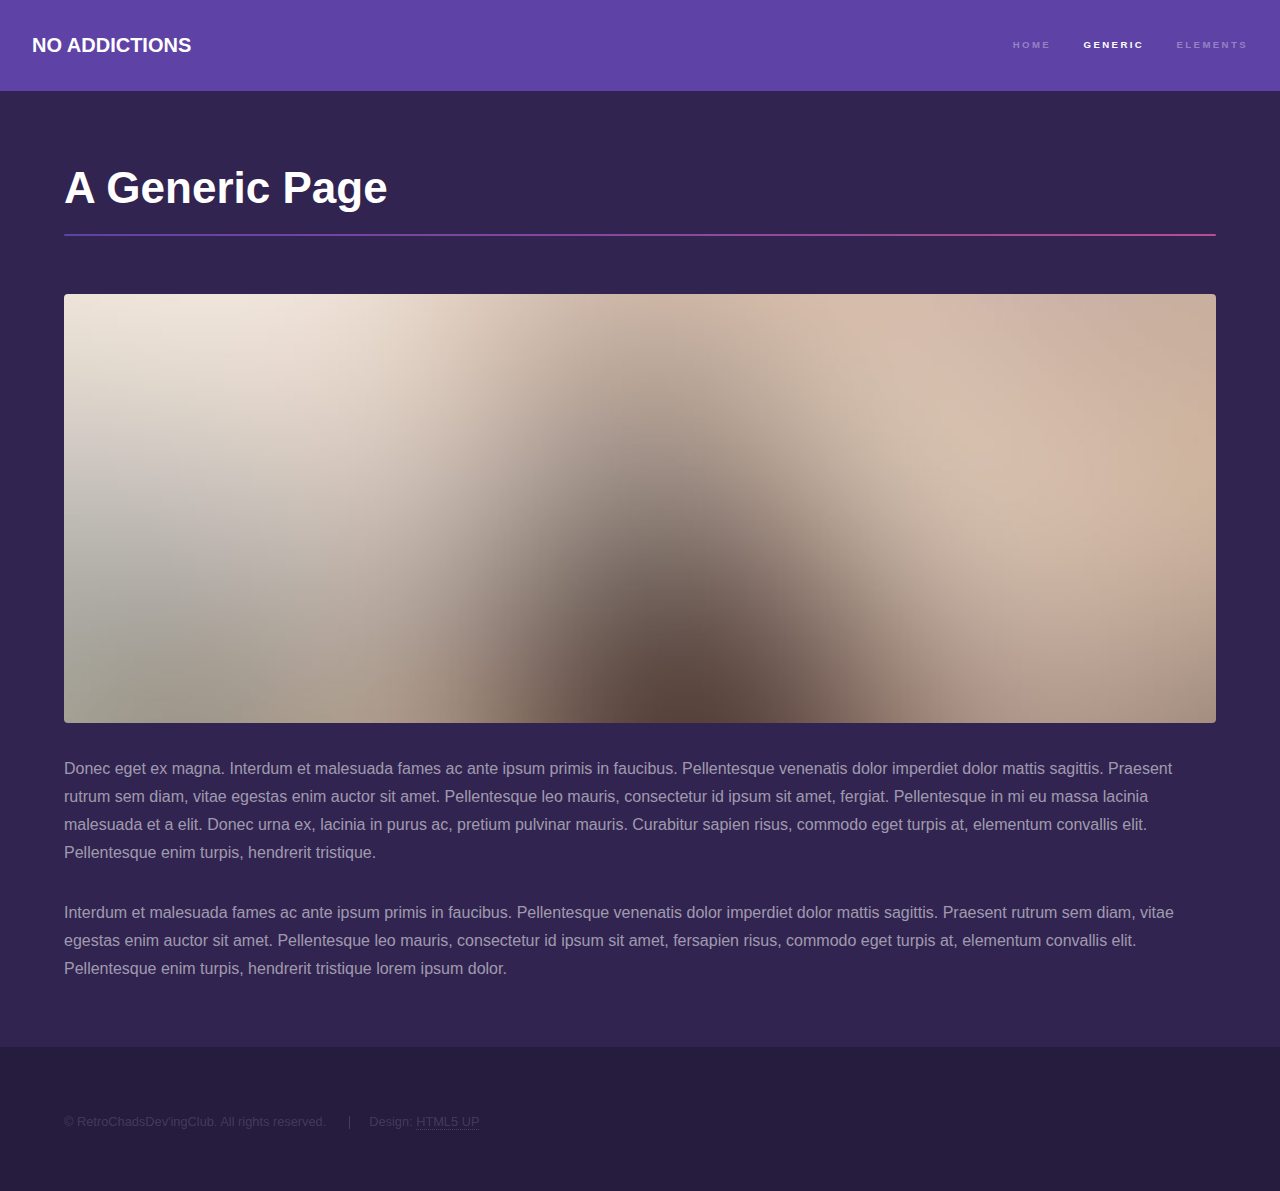
==== commit c03b1e80: "home page done" ====
--- a/generic.html
+++ b/generic.html
@@ -5,59 +5,66 @@
 	Free for personal and commercial use under the CCA 3.0 license (html5up.net/license)
 -->
 <html>
-	<head>
-		<title>Generic - Hyperspace by HTML5 UP</title>
-		<meta charset="utf-8" />
-		<meta name="viewport" content="width=device-width, initial-scale=1, user-scalable=no" />
-		<link rel="stylesheet" href="assets/css/main.css" />
-		<noscript><link rel="stylesheet" href="assets/css/noscript.css" /></noscript>
-	</head>
-	<body class="is-preload">
 
-		<!-- Header -->
-			<header id="header">
-				<a href="index.html" class="title">Hyperspace</a>
-				<nav>
-					<ul>
-						<li><a href="index.html">Home</a></li>
-						<li><a href="generic.html" class="active">Generic</a></li>
-						<li><a href="elements.html">Elements</a></li>
-					</ul>
-				</nav>
-			</header>
+<head>
+    <title>Informations - NO ADDICTIONS</title>
+    <meta charset="utf-8" />
+    <meta name="viewport" content="width=device-width, initial-scale=1, user-scalable=no" />
+    <link rel="stylesheet" href="assets/css/main.css" />
+    <noscript><link rel="stylesheet" href="assets/css/noscript.css" /></noscript>
+</head>
 
-		<!-- Wrapper -->
-			<div id="wrapper">
+<body class="is-preload">
 
-				<!-- Main -->
-					<section id="main" class="wrapper">
-						<div class="inner">
-							<h1 class="major">A Generic Page</h1>
-							<span class="image fit"><img src="images/pic04.jpg" alt="" /></span>
-							<p>Donec eget ex magna. Interdum et malesuada fames ac ante ipsum primis in faucibus. Pellentesque venenatis dolor imperdiet dolor mattis sagittis. Praesent rutrum sem diam, vitae egestas enim auctor sit amet. Pellentesque leo mauris, consectetur id ipsum sit amet, fergiat. Pellentesque in mi eu massa lacinia malesuada et a elit. Donec urna ex, lacinia in purus ac, pretium pulvinar mauris. Curabitur sapien risus, commodo eget turpis at, elementum convallis elit. Pellentesque enim turpis, hendrerit tristique.</p>
-							<p>Interdum et malesuada fames ac ante ipsum primis in faucibus. Pellentesque venenatis dolor imperdiet dolor mattis sagittis. Praesent rutrum sem diam, vitae egestas enim auctor sit amet. Pellentesque leo mauris, consectetur id ipsum sit amet, fersapien risus, commodo eget turpis at, elementum convallis elit. Pellentesque enim turpis, hendrerit tristique lorem ipsum dolor.</p>
-						</div>
-					</section>
+    <!-- Header -->
+    <header id="header">
+        <a href="index.html" class="title">NO ADDICTIONS</a>
+        <nav>
+            <ul>
+                <li><a href="index.html">Home</a></li>
+                <li><a href="generic.html" class="active">Generic</a></li>
+                <li><a href="elements.html">Elements</a></li>
+            </ul>
+        </nav>
+    </header>
 
-			</div>
+    <!-- Wrapper -->
+    <div id="wrapper">
 
-		<!-- Footer -->
-			<footer id="footer" class="wrapper alt">
-				<div class="inner">
-					<ul class="menu">
-						<li>&copy; Untitled. All rights reserved.</li><li>Design: <a href="http://html5up.net">HTML5 UP</a></li>
-					</ul>
-				</div>
-			</footer>
+        <!-- Main -->
+        <section id="main" class="wrapper">
+            <div class="inner">
+                <h1 class="major">A Generic Page</h1>
+                <span class="image fit"><img src="images/pic04.jpg" alt="" /></span>
+                <p>Donec eget ex magna. Interdum et malesuada fames ac ante ipsum primis in faucibus. Pellentesque venenatis dolor imperdiet dolor mattis sagittis. Praesent rutrum sem diam, vitae egestas enim auctor sit amet. Pellentesque leo mauris, consectetur
+                    id ipsum sit amet, fergiat. Pellentesque in mi eu massa lacinia malesuada et a elit. Donec urna ex, lacinia in purus ac, pretium pulvinar mauris. Curabitur sapien risus, commodo eget turpis at, elementum convallis elit. Pellentesque
+                    enim turpis, hendrerit tristique.</p>
+                <p>Interdum et malesuada fames ac ante ipsum primis in faucibus. Pellentesque venenatis dolor imperdiet dolor mattis sagittis. Praesent rutrum sem diam, vitae egestas enim auctor sit amet. Pellentesque leo mauris, consectetur id ipsum sit
+                    amet, fersapien risus, commodo eget turpis at, elementum convallis elit. Pellentesque enim turpis, hendrerit tristique lorem ipsum dolor.</p>
+            </div>
+        </section>
 
-		<!-- Scripts -->
-			<script src="assets/js/jquery.min.js"></script>
-			<script src="assets/js/jquery.scrollex.min.js"></script>
-			<script src="assets/js/jquery.scrolly.min.js"></script>
-			<script src="assets/js/browser.min.js"></script>
-			<script src="assets/js/breakpoints.min.js"></script>
-			<script src="assets/js/util.js"></script>
-			<script src="assets/js/main.js"></script>
+    </div>
 
-	</body>
+    <!-- Footer -->
+    <footer id="footer" class="wrapper alt">
+        <div class="inner">
+            <ul class="menu">
+                <li>&copy; RetroChadsDev'ingClub. All rights reserved.</li>
+                <li>Design: <a href="http://html5up.net">HTML5 UP</a></li>
+            </ul>
+        </div>
+    </footer>
+
+    <!-- Scripts -->
+    <script src="assets/js/jquery.min.js"></script>
+    <script src="assets/js/jquery.scrollex.min.js"></script>
+    <script src="assets/js/jquery.scrolly.min.js"></script>
+    <script src="assets/js/browser.min.js"></script>
+    <script src="assets/js/breakpoints.min.js"></script>
+    <script src="assets/js/util.js"></script>
+    <script src="assets/js/main.js"></script>
+
+</body>
+
 </html>--- a/assets/css/main.css
+++ b/assets/css/main.css
@@ -6,3904 +6,3657 @@
 	Free for personal and commercial use under the CCA 3.0 license (html5up.net/license)
 */
 
-html, body, div, span, applet, object,
-iframe, h1, h2, h3, h4, h5, h6, p, blockquote,
-pre, a, abbr, acronym, address, big, cite,
-code, del, dfn, em, img, ins, kbd, q, s, samp,
-small, strike, strong, sub, sup, tt, var, b,
-u, i, center, dl, dt, dd, ol, ul, li, fieldset,
-form, label, legend, table, caption, tbody,
-tfoot, thead, tr, th, td, article, aside,
-canvas, details, embed, figure, figcaption,
-footer, header, hgroup, menu, nav, output, ruby,
-section, summary, time, mark, audio, video {
-	margin: 0;
-	padding: 0;
-	border: 0;
-	font-size: 100%;
-	font: inherit;
-	vertical-align: baseline;}
-
-article, aside, details, figcaption, figure,
-footer, header, hgroup, menu, nav, section {
-	display: block;}
+.inner img {
+    width: 14em;
+    height: auto;
+}
+
+html,
+body,
+div,
+span,
+applet,
+object,
+iframe,
+h1,
+h2,
+h3,
+h4,
+h5,
+h6,
+p,
+blockquote,
+pre,
+a,
+abbr,
+acronym,
+address,
+big,
+cite,
+code,
+del,
+dfn,
+em,
+img,
+ins,
+kbd,
+q,
+s,
+samp,
+small,
+strike,
+strong,
+sub,
+sup,
+tt,
+var,
+b,
+u,
+i,
+center,
+dl,
+dt,
+dd,
+ol,
+ul,
+li,
+fieldset,
+form,
+label,
+legend,
+table,
+caption,
+tbody,
+tfoot,
+thead,
+tr,
+th,
+td,
+article,
+aside,
+canvas,
+details,
+embed,
+figure,
+figcaption,
+footer,
+header,
+hgroup,
+menu,
+nav,
+output,
+ruby,
+section,
+summary,
+time,
+mark,
+audio,
+video {
+    margin: 0;
+    padding: 0;
+    border: 0;
+    font-size: 100%;
+    font: inherit;
+    vertical-align: baseline;
+}
+
+article,
+aside,
+details,
+figcaption,
+figure,
+footer,
+header,
+hgroup,
+menu,
+nav,
+section {
+    display: block;
+}
 
 body {
-	line-height: 1;
-}
-
-ol, ul {
-	list-style: none;
-}
-
-blockquote, q {
-	quotes: none;
-}
-
-	blockquote:before, blockquote:after, q:before, q:after {
-		content: '';
-		content: none;
-	}
+    line-height: 1;
+}
+
+ol,
+ul {
+    list-style: none;
+}
+
+blockquote,
+q {
+    quotes: none;
+}
+
+blockquote:before,
+blockquote:after,
+q:before,
+q:after {
+    content: '';
+    content: none;
+}
 
 table {
-	border-collapse: collapse;
-	border-spacing: 0;
+    border-collapse: collapse;
+    border-spacing: 0;
 }
 
 body {
-	-webkit-text-size-adjust: none;
+    -webkit-text-size-adjust: none;
 }
 
 mark {
-	background-color: transparent;
-	color: inherit;
+    background-color: transparent;
+    color: inherit;
 }
 
 input::-moz-focus-inner {
-	border: 0;
-	padding: 0;
-}
-
-input, select, textarea {
-	-moz-appearance: none;
-	-webkit-appearance: none;
-	-ms-appearance: none;
-	appearance: none;
-}
+    border: 0;
+    padding: 0;
+}
+
+input,
+select,
+textarea {
+    -moz-appearance: none;
+    -webkit-appearance: none;
+    -ms-appearance: none;
+    appearance: none;
+}
+
 
 /* Basic */
 
-	@-ms-viewport {
-		width: device-width;
-	}
-
-	body {
-		-ms-overflow-style: scrollbar;
-	}
-
-	@media screen and (max-width: 480px) {
-
-		html, body {
-			min-width: 320px;
-		}
-
-	}
-
-	html {
-		box-sizing: border-box;
-	}
-
-	*, *:before, *:after {
-		box-sizing: inherit;
-	}
-
-	body {
-		background: #312450;
-	}
-
-		body.is-preload *, body.is-preload *:before, body.is-preload *:after {
-			-moz-animation: none !important;
-			-webkit-animation: none !important;
-			-ms-animation: none !important;
-			animation: none !important;
-			-moz-transition: none !important;
-			-webkit-transition: none !important;
-			-ms-transition: none !important;
-			transition: none !important;
-		}
+@-ms-viewport {
+    width: device-width;
+}
+
+body {
+    -ms-overflow-style: scrollbar;
+}
+
+@media screen and (max-width: 480px) {
+    html,
+    body {
+        min-width: 320px;
+    }
+}
+
+html {
+    box-sizing: border-box;
+}
+
+*,
+*:before,
+*:after {
+    box-sizing: inherit;
+}
+
+body {
+    background: #312450;
+}
+
+body.is-preload *,
+body.is-preload *:before,
+body.is-preload *:after {
+    -moz-animation: none !important;
+    -webkit-animation: none !important;
+    -ms-animation: none !important;
+    animation: none !important;
+    -moz-transition: none !important;
+    -webkit-transition: none !important;
+    -ms-transition: none !important;
+    transition: none !important;
+}
+
 
 /* Type */
 
-	body, input, select, textarea {
-		color: rgba(255, 255, 255, 0.55);
-		font-family: Arial, Helvetica, sans-serif;
-		font-size: 16.5pt;
-		font-weight: normal;
-		line-height: 1.75;
-	}
-
-		@media screen and (max-width: 1680px) {
-
-			body, input, select, textarea {
-				font-size: 13pt;
-			}
-
-		}
-
-		@media screen and (max-width: 1280px) {
-
-			body, input, select, textarea {
-				font-size: 12pt;
-			}
-
-		}
-
-		@media screen and (max-width: 360px) {
-
-			body, input, select, textarea {
-				font-size: 11pt;
-			}
-
-		}
-
-	a {
-		-moz-transition: color 0.2s ease, border-bottom-color 0.2s ease;
-		-webkit-transition: color 0.2s ease, border-bottom-color 0.2s ease;
-		-ms-transition: color 0.2s ease, border-bottom-color 0.2s ease;
-		transition: color 0.2s ease, border-bottom-color 0.2s ease;
-		border-bottom: dotted 1px rgba(255, 255, 255, 0.35);
-		color: inherit;
-		text-decoration: none;
-	}
-
-		a:hover {
-			border-bottom-color: transparent;
-			color: #ffffff;
-		}
-
-	strong, b {
-		color: #ffffff;
-		font-weight: bold;
-	}
-
-	em, i {
-		font-style: italic;
-	}
-
-	p {
-		margin: 0 0 2em 0;
-	}
-
-	h1, h2, h3, h4, h5, h6 {
-		color: #ffffff;
-		font-weight: bold;
-		line-height: 1.5;
-		margin: 0 0 0.5em 0;
-	}
-
-		h1 a, h2 a, h3 a, h4 a, h5 a, h6 a {
-			color: inherit;
-			text-decoration: none;
-		}
-
-	h1 {
-		font-size: 2.75em;
-	}
-
-		h1.major {
-			margin: 0 0 1.3em 0;
-			position: relative;
-			padding-bottom: 0.35em;
-		}
-
-			h1.major:after {
-				background-image: -moz-linear-gradient(to right, #5e42a6, #b74e91);
-				background-image: -webkit-linear-gradient(to right, #5e42a6, #b74e91);
-				background-image: -ms-linear-gradient(to right, #5e42a6, #b74e91);
-				background-image: linear-gradient(to right, #5e42a6, #b74e91);
-				-moz-transition: max-width 0.2s ease;
-				-webkit-transition: max-width 0.2s ease;
-				-ms-transition: max-width 0.2s ease;
-				transition: max-width 0.2s ease;
-				border-radius: 0.2em;
-				bottom: 0;
-				content: '';
-				height: 0.05em;
-				position: absolute;
-				right: 0;
-				width: 100%;
-			}
-
-	h2 {
-		font-size: 1.75em;
-	}
-
-	h3 {
-		font-size: 1.1em;
-	}
-
-	h4 {
-		font-size: 1em;
-	}
-
-	h5 {
-		font-size: 0.8em;
-	}
-
-	h6 {
-		font-size: 0.6em;
-	}
-
-	@media screen and (max-width: 736px) {
-
-		h1 {
-			font-size: 2em;
-		}
-
-		h2 {
-			font-size: 1.25em;
-		}
-
-		h3 {
-			font-size: 1em;
-		}
-
-		h4 {
-			font-size: 0.8em;
-		}
-
-		h5 {
-			font-size: 0.6em;
-		}
-
-		h6 {
-			font-size: 0.6em;
-		}
-
-	}
-
-	sub {
-		font-size: 0.8em;
-		position: relative;
-		top: 0.5em;
-	}
-
-	sup {
-		font-size: 0.8em;
-		position: relative;
-		top: -0.5em;
-	}
-
-	blockquote {
-		border-left: solid 4px rgba(255, 255, 255, 0.15);
-		font-style: italic;
-		margin: 0 0 2em 0;
-		padding: 0.5em 0 0.5em 2em;
-	}
-
-	code {
-		background: rgba(255, 255, 255, 0.05);
-		border-radius: 0.25em;
-		border: solid 1px rgba(255, 255, 255, 0.15);
-		font-family: "Courier New", monospace;
-		font-size: 0.9em;
-		margin: 0 0.25em;
-		padding: 0.25em 0.65em;
-	}
-
-	pre {
-		-webkit-overflow-scrolling: touch;
-		font-family: "Courier New", monospace;
-		font-size: 0.9em;
-		margin: 0 0 2em 0;
-	}
-
-		pre code {
-			display: block;
-			line-height: 1.75em;
-			padding: 1em 1.5em;
-			overflow-x: auto;
-		}
-
-	hr {
-		border: 0;
-		border-bottom: solid 1px rgba(255, 255, 255, 0.15);
-		margin: 2em 0;
-	}
-
-		hr.major {
-			margin: 3em 0;
-		}
-
-	.align-left {
-		text-align: left;
-	}
-
-	.align-center {
-		text-align: center;
-	}
-
-	.align-right {
-		text-align: right;
-	}
+body,
+input,
+select,
+textarea {
+    color: rgba(255, 255, 255, 0.55);
+    font-family: Arial, Helvetica, sans-serif;
+    font-size: 16.5pt;
+    font-weight: normal;
+    line-height: 1.75;
+}
+
+@media screen and (max-width: 1680px) {
+    body,
+    input,
+    select,
+    textarea {
+        font-size: 13pt;
+    }
+}
+
+@media screen and (max-width: 1280px) {
+    body,
+    input,
+    select,
+    textarea {
+        font-size: 12pt;
+    }
+}
+
+@media screen and (max-width: 360px) {
+    body,
+    input,
+    select,
+    textarea {
+        font-size: 11pt;
+    }
+}
+
+a {
+    -moz-transition: color 0.2s ease, border-bottom-color 0.2s ease;
+    -webkit-transition: color 0.2s ease, border-bottom-color 0.2s ease;
+    -ms-transition: color 0.2s ease, border-bottom-color 0.2s ease;
+    transition: color 0.2s ease, border-bottom-color 0.2s ease;
+    border-bottom: dotted 1px rgba(255, 255, 255, 0.35);
+    color: inherit;
+    text-decoration: none;
+}
+
+a:hover {
+    border-bottom-color: transparent;
+    color: #ffffff;
+}
+
+strong,
+b {
+    color: #ffffff;
+    font-weight: bold;
+}
+
+em,
+i {
+    font-style: italic;
+}
+
+p {
+    margin: 0 0 2em 0;
+}
+
+h1,
+h2,
+h3,
+h4,
+h5,
+h6 {
+    color: #ffffff;
+    font-weight: bold;
+    line-height: 1.5;
+    margin: 0 0 0.5em 0;
+}
+
+h1 a,
+h2 a,
+h3 a,
+h4 a,
+h5 a,
+h6 a {
+    color: inherit;
+    text-decoration: none;
+}
+
+h1 {
+    font-size: 2.75em;
+}
+
+h1.major {
+    margin: 0 0 1.3em 0;
+    position: relative;
+    padding-bottom: 0.35em;
+}
+
+h1.major:after {
+    background-image: -moz-linear-gradient(to right, #5e42a6, #b74e91);
+    background-image: -webkit-linear-gradient(to right, #5e42a6, #b74e91);
+    background-image: -ms-linear-gradient(to right, #5e42a6, #b74e91);
+    background-image: linear-gradient(to right, #5e42a6, #b74e91);
+    -moz-transition: max-width 0.2s ease;
+    -webkit-transition: max-width 0.2s ease;
+    -ms-transition: max-width 0.2s ease;
+    transition: max-width 0.2s ease;
+    border-radius: 0.2em;
+    bottom: 0;
+    content: '';
+    height: 0.05em;
+    position: absolute;
+    right: 0;
+    width: 100%;
+}
+
+h2 {
+    font-size: 1.75em;
+}
+
+h3 {
+    font-size: 1.1em;
+}
+
+h4 {
+    font-size: 1em;
+}
+
+h5 {
+    font-size: 0.8em;
+}
+
+h6 {
+    font-size: 0.6em;
+}
+
+@media screen and (max-width: 736px) {
+    h1 {
+        font-size: 2em;
+    }
+    h2 {
+        font-size: 1.25em;
+    }
+    h3 {
+        font-size: 1em;
+    }
+    h4 {
+        font-size: 0.8em;
+    }
+    h5 {
+        font-size: 0.6em;
+    }
+    h6 {
+        font-size: 0.6em;
+    }
+}
+
+sub {
+    font-size: 0.8em;
+    position: relative;
+    top: 0.5em;
+}
+
+sup {
+    font-size: 0.8em;
+    position: relative;
+    top: -0.5em;
+}
+
+blockquote {
+    border-left: solid 4px rgba(255, 255, 255, 0.15);
+    font-style: italic;
+    margin: 0 0 2em 0;
+    padding: 0.5em 0 0.5em 2em;
+}
+
+code {
+    background: rgba(255, 255, 255, 0.05);
+    border-radius: 0.25em;
+    border: solid 1px rgba(255, 255, 255, 0.15);
+    font-family: "Courier New", monospace;
+    font-size: 0.9em;
+    margin: 0 0.25em;
+    padding: 0.25em 0.65em;
+}
+
+pre {
+    -webkit-overflow-scrolling: touch;
+    font-family: "Courier New", monospace;
+    font-size: 0.9em;
+    margin: 0 0 2em 0;
+}
+
+pre code {
+    display: block;
+    line-height: 1.75em;
+    padding: 1em 1.5em;
+    overflow-x: auto;
+}
+
+hr {
+    border: 0;
+    border-bottom: solid 1px rgba(255, 255, 255, 0.15);
+    margin: 2em 0;
+}
+
+hr.major {
+    margin: 3em 0;
+}
+
+.align-left {
+    text-align: left;
+}
+
+.align-center {
+    text-align: center;
+}
+
+.align-right {
+    text-align: right;
+}
+
 
 /* Row */
 
-	.row {
-		display: flex;
-		flex-wrap: wrap;
-		box-sizing: border-box;
-		align-items: stretch;
-	}
-
-		.row > * {
-			box-sizing: border-box;
-		}
-
-		.row.gtr-uniform > * > :last-child {
-			margin-bottom: 0;
-		}
-
-		.row.aln-left {
-			justify-content: flex-start;
-		}
-
-		.row.aln-center {
-			justify-content: center;
-		}
-
-		.row.aln-right {
-			justify-content: flex-end;
-		}
-
-		.row.aln-top {
-			align-items: flex-start;
-		}
-
-		.row.aln-middle {
-			align-items: center;
-		}
-
-		.row.aln-bottom {
-			align-items: flex-end;
-		}
-
-		.row > .imp {
-			order: -1;
-		}
-
-		.row > .col-1 {
-			width: 8.33333%;
-		}
-
-		.row > .off-1 {
-			margin-left: 8.33333%;
-		}
-
-		.row > .col-2 {
-			width: 16.66667%;
-		}
-
-		.row > .off-2 {
-			margin-left: 16.66667%;
-		}
-
-		.row > .col-3 {
-			width: 25%;
-		}
-
-		.row > .off-3 {
-			margin-left: 25%;
-		}
-
-		.row > .col-4 {
-			width: 33.33333%;
-		}
-
-		.row > .off-4 {
-			margin-left: 33.33333%;
-		}
-
-		.row > .col-5 {
-			width: 41.66667%;
-		}
-
-		.row > .off-5 {
-			margin-left: 41.66667%;
-		}
-
-		.row > .col-6 {
-			width: 50%;
-		}
-
-		.row > .off-6 {
-			margin-left: 50%;
-		}
-
-		.row > .col-7 {
-			width: 58.33333%;
-		}
-
-		.row > .off-7 {
-			margin-left: 58.33333%;
-		}
-
-		.row > .col-8 {
-			width: 66.66667%;
-		}
-
-		.row > .off-8 {
-			margin-left: 66.66667%;
-		}
-
-		.row > .col-9 {
-			width: 75%;
-		}
-
-		.row > .off-9 {
-			margin-left: 75%;
-		}
-
-		.row > .col-10 {
-			width: 83.33333%;
-		}
-
-		.row > .off-10 {
-			margin-left: 83.33333%;
-		}
-
-		.row > .col-11 {
-			width: 91.66667%;
-		}
-
-		.row > .off-11 {
-			margin-left: 91.66667%;
-		}
-
-		.row > .col-12 {
-			width: 100%;
-		}
-
-		.row > .off-12 {
-			margin-left: 100%;
-		}
-
-		.row.gtr-0 {
-			margin-top: 0;
-			margin-left: 0em;
-		}
-
-			.row.gtr-0 > * {
-				padding: 0 0 0 0em;
-			}
-
-			.row.gtr-0.gtr-uniform {
-				margin-top: 0em;
-			}
-
-				.row.gtr-0.gtr-uniform > * {
-					padding-top: 0em;
-				}
-
-		.row.gtr-25 {
-			margin-top: 0;
-			margin-left: -0.375em;
-		}
-
-			.row.gtr-25 > * {
-				padding: 0 0 0 0.375em;
-			}
-
-			.row.gtr-25.gtr-uniform {
-				margin-top: -0.375em;
-			}
-
-				.row.gtr-25.gtr-uniform > * {
-					padding-top: 0.375em;
-				}
-
-		.row.gtr-50 {
-			margin-top: 0;
-			margin-left: -0.75em;
-		}
-
-			.row.gtr-50 > * {
-				padding: 0 0 0 0.75em;
-			}
-
-			.row.gtr-50.gtr-uniform {
-				margin-top: -0.75em;
-			}
-
-				.row.gtr-50.gtr-uniform > * {
-					padding-top: 0.75em;
-				}
-
-		.row {
-			margin-top: 0;
-			margin-left: -1.5em;
-		}
-
-			.row > * {
-				padding: 0 0 0 1.5em;
-			}
-
-			.row.gtr-uniform {
-				margin-top: -1.5em;
-			}
-
-				.row.gtr-uniform > * {
-					padding-top: 1.5em;
-				}
-
-		.row.gtr-150 {
-			margin-top: 0;
-			margin-left: -2.25em;
-		}
-
-			.row.gtr-150 > * {
-				padding: 0 0 0 2.25em;
-			}
-
-			.row.gtr-150.gtr-uniform {
-				margin-top: -2.25em;
-			}
-
-				.row.gtr-150.gtr-uniform > * {
-					padding-top: 2.25em;
-				}
-
-		.row.gtr-200 {
-			margin-top: 0;
-			margin-left: -3em;
-		}
-
-			.row.gtr-200 > * {
-				padding: 0 0 0 3em;
-			}
-
-			.row.gtr-200.gtr-uniform {
-				margin-top: -3em;
-			}
-
-				.row.gtr-200.gtr-uniform > * {
-					padding-top: 3em;
-				}
-
-		@media screen and (max-width: 1680px) {
-
-			.row {
-				display: flex;
-				flex-wrap: wrap;
-				box-sizing: border-box;
-				align-items: stretch;
-			}
-
-				.row > * {
-					box-sizing: border-box;
-				}
-
-				.row.gtr-uniform > * > :last-child {
-					margin-bottom: 0;
-				}
-
-				.row.aln-left {
-					justify-content: flex-start;
-				}
-
-				.row.aln-center {
-					justify-content: center;
-				}
-
-				.row.aln-right {
-					justify-content: flex-end;
-				}
-
-				.row.aln-top {
-					align-items: flex-start;
-				}
-
-				.row.aln-middle {
-					align-items: center;
-				}
-
-				.row.aln-bottom {
-					align-items: flex-end;
-				}
-
-				.row > .imp-xlarge {
-					order: -1;
-				}
-
-				.row > .col-1-xlarge {
-					width: 8.33333%;
-				}
-
-				.row > .off-1-xlarge {
-					margin-left: 8.33333%;
-				}
-
-				.row > .col-2-xlarge {
-					width: 16.66667%;
-				}
-
-				.row > .off-2-xlarge {
-					margin-left: 16.66667%;
-				}
-
-				.row > .col-3-xlarge {
-					width: 25%;
-				}
-
-				.row > .off-3-xlarge {
-					margin-left: 25%;
-				}
-
-				.row > .col-4-xlarge {
-					width: 33.33333%;
-				}
-
-				.row > .off-4-xlarge {
-					margin-left: 33.33333%;
-				}
-
-				.row > .col-5-xlarge {
-					width: 41.66667%;
-				}
-
-				.row > .off-5-xlarge {
-					margin-left: 41.66667%;
-				}
-
-				.row > .col-6-xlarge {
-					width: 50%;
-				}
-
-				.row > .off-6-xlarge {
-					margin-left: 50%;
-				}
-
-				.row > .col-7-xlarge {
-					width: 58.33333%;
-				}
-
-				.row > .off-7-xlarge {
-					margin-left: 58.33333%;
-				}
-
-				.row > .col-8-xlarge {
-					width: 66.66667%;
-				}
-
-				.row > .off-8-xlarge {
-					margin-left: 66.66667%;
-				}
-
-				.row > .col-9-xlarge {
-					width: 75%;
-				}
-
-				.row > .off-9-xlarge {
-					margin-left: 75%;
-				}
-
-				.row > .col-10-xlarge {
-					width: 83.33333%;
-				}
-
-				.row > .off-10-xlarge {
-					margin-left: 83.33333%;
-				}
-
-				.row > .col-11-xlarge {
-					width: 91.66667%;
-				}
-
-				.row > .off-11-xlarge {
-					margin-left: 91.66667%;
-				}
-
-				.row > .col-12-xlarge {
-					width: 100%;
-				}
-
-				.row > .off-12-xlarge {
-					margin-left: 100%;
-				}
-
-				.row.gtr-0 {
-					margin-top: 0;
-					margin-left: 0em;
-				}
-
-					.row.gtr-0 > * {
-						padding: 0 0 0 0em;
-					}
-
-					.row.gtr-0.gtr-uniform {
-						margin-top: 0em;
-					}
-
-						.row.gtr-0.gtr-uniform > * {
-							padding-top: 0em;
-						}
-
-				.row.gtr-25 {
-					margin-top: 0;
-					margin-left: -0.375em;
-				}
-
-					.row.gtr-25 > * {
-						padding: 0 0 0 0.375em;
-					}
-
-					.row.gtr-25.gtr-uniform {
-						margin-top: -0.375em;
-					}
-
-						.row.gtr-25.gtr-uniform > * {
-							padding-top: 0.375em;
-						}
-
-				.row.gtr-50 {
-					margin-top: 0;
-					margin-left: -0.75em;
-				}
-
-					.row.gtr-50 > * {
-						padding: 0 0 0 0.75em;
-					}
-
-					.row.gtr-50.gtr-uniform {
-						margin-top: -0.75em;
-					}
-
-						.row.gtr-50.gtr-uniform > * {
-							padding-top: 0.75em;
-						}
-
-				.row {
-					margin-top: 0;
-					margin-left: -1.5em;
-				}
-
-					.row > * {
-						padding: 0 0 0 1.5em;
-					}
-
-					.row.gtr-uniform {
-						margin-top: -1.5em;
-					}
-
-						.row.gtr-uniform > * {
-							padding-top: 1.5em;
-						}
-
-				.row.gtr-150 {
-					margin-top: 0;
-					margin-left: -2.25em;
-				}
-
-					.row.gtr-150 > * {
-						padding: 0 0 0 2.25em;
-					}
-
-					.row.gtr-150.gtr-uniform {
-						margin-top: -2.25em;
-					}
-
-						.row.gtr-150.gtr-uniform > * {
-							padding-top: 2.25em;
-						}
-
-				.row.gtr-200 {
-					margin-top: 0;
-					margin-left: -3em;
-				}
-
-					.row.gtr-200 > * {
-						padding: 0 0 0 3em;
-					}
-
-					.row.gtr-200.gtr-uniform {
-						margin-top: -3em;
-					}
-
-						.row.gtr-200.gtr-uniform > * {
-							padding-top: 3em;
-						}
-
-		}
-
-		@media screen and (max-width: 1280px) {
-
-			.row {
-				display: flex;
-				flex-wrap: wrap;
-				box-sizing: border-box;
-				align-items: stretch;
-			}
-
-				.row > * {
-					box-sizing: border-box;
-				}
-
-				.row.gtr-uniform > * > :last-child {
-					margin-bottom: 0;
-				}
-
-				.row.aln-left {
-					justify-content: flex-start;
-				}
-
-				.row.aln-center {
-					justify-content: center;
-				}
-
-				.row.aln-right {
-					justify-content: flex-end;
-				}
-
-				.row.aln-top {
-					align-items: flex-start;
-				}
-
-				.row.aln-middle {
-					align-items: center;
-				}
-
-				.row.aln-bottom {
-					align-items: flex-end;
-				}
-
-				.row > .imp-large {
-					order: -1;
-				}
-
-				.row > .col-1-large {
-					width: 8.33333%;
-				}
-
-				.row > .off-1-large {
-					margin-left: 8.33333%;
-				}
-
-				.row > .col-2-large {
-					width: 16.66667%;
-				}
-
-				.row > .off-2-large {
-					margin-left: 16.66667%;
-				}
-
-				.row > .col-3-large {
-					width: 25%;
-				}
-
-				.row > .off-3-large {
-					margin-left: 25%;
-				}
-
-				.row > .col-4-large {
-					width: 33.33333%;
-				}
-
-				.row > .off-4-large {
-					margin-left: 33.33333%;
-				}
-
-				.row > .col-5-large {
-					width: 41.66667%;
-				}
-
-				.row > .off-5-large {
-					margin-left: 41.66667%;
-				}
-
-				.row > .col-6-large {
-					width: 50%;
-				}
-
-				.row > .off-6-large {
-					margin-left: 50%;
-				}
-
-				.row > .col-7-large {
-					width: 58.33333%;
-				}
-
-				.row > .off-7-large {
-					margin-left: 58.33333%;
-				}
-
-				.row > .col-8-large {
-					width: 66.66667%;
-				}
-
-				.row > .off-8-large {
-					margin-left: 66.66667%;
-				}
-
-				.row > .col-9-large {
-					width: 75%;
-				}
-
-				.row > .off-9-large {
-					margin-left: 75%;
-				}
-
-				.row > .col-10-large {
-					width: 83.33333%;
-				}
-
-				.row > .off-10-large {
-					margin-left: 83.33333%;
-				}
-
-				.row > .col-11-large {
-					width: 91.66667%;
-				}
-
-				.row > .off-11-large {
-					margin-left: 91.66667%;
-				}
-
-				.row > .col-12-large {
-					width: 100%;
-				}
-
-				.row > .off-12-large {
-					margin-left: 100%;
-				}
-
-				.row.gtr-0 {
-					margin-top: 0;
-					margin-left: 0em;
-				}
-
-					.row.gtr-0 > * {
-						padding: 0 0 0 0em;
-					}
-
-					.row.gtr-0.gtr-uniform {
-						margin-top: 0em;
-					}
-
-						.row.gtr-0.gtr-uniform > * {
-							padding-top: 0em;
-						}
-
-				.row.gtr-25 {
-					margin-top: 0;
-					margin-left: -0.375em;
-				}
-
-					.row.gtr-25 > * {
-						padding: 0 0 0 0.375em;
-					}
-
-					.row.gtr-25.gtr-uniform {
-						margin-top: -0.375em;
-					}
-
-						.row.gtr-25.gtr-uniform > * {
-							padding-top: 0.375em;
-						}
-
-				.row.gtr-50 {
-					margin-top: 0;
-					margin-left: -0.75em;
-				}
-
-					.row.gtr-50 > * {
-						padding: 0 0 0 0.75em;
-					}
-
-					.row.gtr-50.gtr-uniform {
-						margin-top: -0.75em;
-					}
-
-						.row.gtr-50.gtr-uniform > * {
-							padding-top: 0.75em;
-						}
-
-				.row {
-					margin-top: 0;
-					margin-left: -1.5em;
-				}
-
-					.row > * {
-						padding: 0 0 0 1.5em;
-					}
-
-					.row.gtr-uniform {
-						margin-top: -1.5em;
-					}
-
-						.row.gtr-uniform > * {
-							padding-top: 1.5em;
-						}
-
-				.row.gtr-150 {
-					margin-top: 0;
-					margin-left: -2.25em;
-				}
-
-					.row.gtr-150 > * {
-						padding: 0 0 0 2.25em;
-					}
-
-					.row.gtr-150.gtr-uniform {
-						margin-top: -2.25em;
-					}
-
-						.row.gtr-150.gtr-uniform > * {
-							padding-top: 2.25em;
-						}
-
-				.row.gtr-200 {
-					margin-top: 0;
-					margin-left: -3em;
-				}
-
-					.row.gtr-200 > * {
-						padding: 0 0 0 3em;
-					}
-
-					.row.gtr-200.gtr-uniform {
-						margin-top: -3em;
-					}
-
-						.row.gtr-200.gtr-uniform > * {
-							padding-top: 3em;
-						}
-
-		}
-
-		@media screen and (max-width: 980px) {
-
-			.row {
-				display: flex;
-				flex-wrap: wrap;
-				box-sizing: border-box;
-				align-items: stretch;
-			}
-
-				.row > * {
-					box-sizing: border-box;
-				}
-
-				.row.gtr-uniform > * > :last-child {
-					margin-bottom: 0;
-				}
-
-				.row.aln-left {
-					justify-content: flex-start;
-				}
-
-				.row.aln-center {
-					justify-content: center;
-				}
-
-				.row.aln-right {
-					justify-content: flex-end;
-				}
-
-				.row.aln-top {
-					align-items: flex-start;
-				}
-
-				.row.aln-middle {
-					align-items: center;
-				}
-
-				.row.aln-bottom {
-					align-items: flex-end;
-				}
-
-				.row > .imp-medium {
-					order: -1;
-				}
-
-				.row > .col-1-medium {
-					width: 8.33333%;
-				}
-
-				.row > .off-1-medium {
-					margin-left: 8.33333%;
-				}
-
-				.row > .col-2-medium {
-					width: 16.66667%;
-				}
-
-				.row > .off-2-medium {
-					margin-left: 16.66667%;
-				}
-
-				.row > .col-3-medium {
-					width: 25%;
-				}
-
-				.row > .off-3-medium {
-					margin-left: 25%;
-				}
-
-				.row > .col-4-medium {
-					width: 33.33333%;
-				}
-
-				.row > .off-4-medium {
-					margin-left: 33.33333%;
-				}
-
-				.row > .col-5-medium {
-					width: 41.66667%;
-				}
-
-				.row > .off-5-medium {
-					margin-left: 41.66667%;
-				}
-
-				.row > .col-6-medium {
-					width: 50%;
-				}
-
-				.row > .off-6-medium {
-					margin-left: 50%;
-				}
-
-				.row > .col-7-medium {
-					width: 58.33333%;
-				}
-
-				.row > .off-7-medium {
-					margin-left: 58.33333%;
-				}
-
-				.row > .col-8-medium {
-					width: 66.66667%;
-				}
-
-				.row > .off-8-medium {
-					margin-left: 66.66667%;
-				}
-
-				.row > .col-9-medium {
-					width: 75%;
-				}
-
-				.row > .off-9-medium {
-					margin-left: 75%;
-				}
-
-				.row > .col-10-medium {
-					width: 83.33333%;
-				}
-
-				.row > .off-10-medium {
-					margin-left: 83.33333%;
-				}
-
-				.row > .col-11-medium {
-					width: 91.66667%;
-				}
-
-				.row > .off-11-medium {
-					margin-left: 91.66667%;
-				}
-
-				.row > .col-12-medium {
-					width: 100%;
-				}
-
-				.row > .off-12-medium {
-					margin-left: 100%;
-				}
-
-				.row.gtr-0 {
-					margin-top: 0;
-					margin-left: 0em;
-				}
-
-					.row.gtr-0 > * {
-						padding: 0 0 0 0em;
-					}
-
-					.row.gtr-0.gtr-uniform {
-						margin-top: 0em;
-					}
-
-						.row.gtr-0.gtr-uniform > * {
-							padding-top: 0em;
-						}
-
-				.row.gtr-25 {
-					margin-top: 0;
-					margin-left: -0.375em;
-				}
-
-					.row.gtr-25 > * {
-						padding: 0 0 0 0.375em;
-					}
-
-					.row.gtr-25.gtr-uniform {
-						margin-top: -0.375em;
-					}
-
-						.row.gtr-25.gtr-uniform > * {
-							padding-top: 0.375em;
-						}
-
-				.row.gtr-50 {
-					margin-top: 0;
-					margin-left: -0.75em;
-				}
-
-					.row.gtr-50 > * {
-						padding: 0 0 0 0.75em;
-					}
-
-					.row.gtr-50.gtr-uniform {
-						margin-top: -0.75em;
-					}
-
-						.row.gtr-50.gtr-uniform > * {
-							padding-top: 0.75em;
-						}
-
-				.row {
-					margin-top: 0;
-					margin-left: -1.5em;
-				}
-
-					.row > * {
-						padding: 0 0 0 1.5em;
-					}
-
-					.row.gtr-uniform {
-						margin-top: -1.5em;
-					}
-
-						.row.gtr-uniform > * {
-							padding-top: 1.5em;
-						}
-
-				.row.gtr-150 {
-					margin-top: 0;
-					margin-left: -2.25em;
-				}
-
-					.row.gtr-150 > * {
-						padding: 0 0 0 2.25em;
-					}
-
-					.row.gtr-150.gtr-uniform {
-						margin-top: -2.25em;
-					}
-
-						.row.gtr-150.gtr-uniform > * {
-							padding-top: 2.25em;
-						}
-
-				.row.gtr-200 {
-					margin-top: 0;
-					margin-left: -3em;
-				}
-
-					.row.gtr-200 > * {
-						padding: 0 0 0 3em;
-					}
-
-					.row.gtr-200.gtr-uniform {
-						margin-top: -3em;
-					}
-
-						.row.gtr-200.gtr-uniform > * {
-							padding-top: 3em;
-						}
-
-		}
-
-		@media screen and (max-width: 736px) {
-
-			.row {
-				display: flex;
-				flex-wrap: wrap;
-				box-sizing: border-box;
-				align-items: stretch;
-			}
-
-				.row > * {
-					box-sizing: border-box;
-				}
-
-				.row.gtr-uniform > * > :last-child {
-					margin-bottom: 0;
-				}
-
-				.row.aln-left {
-					justify-content: flex-start;
-				}
-
-				.row.aln-center {
-					justify-content: center;
-				}
-
-				.row.aln-right {
-					justify-content: flex-end;
-				}
-
-				.row.aln-top {
-					align-items: flex-start;
-				}
-
-				.row.aln-middle {
-					align-items: center;
-				}
-
-				.row.aln-bottom {
-					align-items: flex-end;
-				}
-
-				.row > .imp-small {
-					order: -1;
-				}
-
-				.row > .col-1-small {
-					width: 8.33333%;
-				}
-
-				.row > .off-1-small {
-					margin-left: 8.33333%;
-				}
-
-				.row > .col-2-small {
-					width: 16.66667%;
-				}
-
-				.row > .off-2-small {
-					margin-left: 16.66667%;
-				}
-
-				.row > .col-3-small {
-					width: 25%;
-				}
-
-				.row > .off-3-small {
-					margin-left: 25%;
-				}
-
-				.row > .col-4-small {
-					width: 33.33333%;
-				}
-
-				.row > .off-4-small {
-					margin-left: 33.33333%;
-				}
-
-				.row > .col-5-small {
-					width: 41.66667%;
-				}
-
-				.row > .off-5-small {
-					margin-left: 41.66667%;
-				}
-
-				.row > .col-6-small {
-					width: 50%;
-				}
-
-				.row > .off-6-small {
-					margin-left: 50%;
-				}
-
-				.row > .col-7-small {
-					width: 58.33333%;
-				}
-
-				.row > .off-7-small {
-					margin-left: 58.33333%;
-				}
-
-				.row > .col-8-small {
-					width: 66.66667%;
-				}
-
-				.row > .off-8-small {
-					margin-left: 66.66667%;
-				}
-
-				.row > .col-9-small {
-					width: 75%;
-				}
-
-				.row > .off-9-small {
-					margin-left: 75%;
-				}
-
-				.row > .col-10-small {
-					width: 83.33333%;
-				}
-
-				.row > .off-10-small {
-					margin-left: 83.33333%;
-				}
-
-				.row > .col-11-small {
-					width: 91.66667%;
-				}
-
-				.row > .off-11-small {
-					margin-left: 91.66667%;
-				}
-
-				.row > .col-12-small {
-					width: 100%;
-				}
-
-				.row > .off-12-small {
-					margin-left: 100%;
-				}
-
-				.row.gtr-0 {
-					margin-top: 0;
-					margin-left: 0em;
-				}
-
-					.row.gtr-0 > * {
-						padding: 0 0 0 0em;
-					}
-
-					.row.gtr-0.gtr-uniform {
-						margin-top: 0em;
-					}
-
-						.row.gtr-0.gtr-uniform > * {
-							padding-top: 0em;
-						}
-
-				.row.gtr-25 {
-					margin-top: 0;
-					margin-left: -0.375em;
-				}
-
-					.row.gtr-25 > * {
-						padding: 0 0 0 0.375em;
-					}
-
-					.row.gtr-25.gtr-uniform {
-						margin-top: -0.375em;
-					}
-
-						.row.gtr-25.gtr-uniform > * {
-							padding-top: 0.375em;
-						}
-
-				.row.gtr-50 {
-					margin-top: 0;
-					margin-left: -0.75em;
-				}
-
-					.row.gtr-50 > * {
-						padding: 0 0 0 0.75em;
-					}
-
-					.row.gtr-50.gtr-uniform {
-						margin-top: -0.75em;
-					}
-
-						.row.gtr-50.gtr-uniform > * {
-							padding-top: 0.75em;
-						}
-
-				.row {
-					margin-top: 0;
-					margin-left: -1.5em;
-				}
-
-					.row > * {
-						padding: 0 0 0 1.5em;
-					}
-
-					.row.gtr-uniform {
-						margin-top: -1.5em;
-					}
-
-						.row.gtr-uniform > * {
-							padding-top: 1.5em;
-						}
-
-				.row.gtr-150 {
-					margin-top: 0;
-					margin-left: -2.25em;
-				}
-
-					.row.gtr-150 > * {
-						padding: 0 0 0 2.25em;
-					}
-
-					.row.gtr-150.gtr-uniform {
-						margin-top: -2.25em;
-					}
-
-						.row.gtr-150.gtr-uniform > * {
-							padding-top: 2.25em;
-						}
-
-				.row.gtr-200 {
-					margin-top: 0;
-					margin-left: -3em;
-				}
-
-					.row.gtr-200 > * {
-						padding: 0 0 0 3em;
-					}
-
-					.row.gtr-200.gtr-uniform {
-						margin-top: -3em;
-					}
-
-						.row.gtr-200.gtr-uniform > * {
-							padding-top: 3em;
-						}
-
-		}
-
-		@media screen and (max-width: 480px) {
-
-			.row {
-				display: flex;
-				flex-wrap: wrap;
-				box-sizing: border-box;
-				align-items: stretch;
-			}
-
-				.row > * {
-					box-sizing: border-box;
-				}
-
-				.row.gtr-uniform > * > :last-child {
-					margin-bottom: 0;
-				}
-
-				.row.aln-left {
-					justify-content: flex-start;
-				}
-
-				.row.aln-center {
-					justify-content: center;
-				}
-
-				.row.aln-right {
-					justify-content: flex-end;
-				}
-
-				.row.aln-top {
-					align-items: flex-start;
-				}
-
-				.row.aln-middle {
-					align-items: center;
-				}
-
-				.row.aln-bottom {
-					align-items: flex-end;
-				}
-
-				.row > .imp-xsmall {
-					order: -1;
-				}
-
-				.row > .col-1-xsmall {
-					width: 8.33333%;
-				}
-
-				.row > .off-1-xsmall {
-					margin-left: 8.33333%;
-				}
-
-				.row > .col-2-xsmall {
-					width: 16.66667%;
-				}
-
-				.row > .off-2-xsmall {
-					margin-left: 16.66667%;
-				}
-
-				.row > .col-3-xsmall {
-					width: 25%;
-				}
-
-				.row > .off-3-xsmall {
-					margin-left: 25%;
-				}
-
-				.row > .col-4-xsmall {
-					width: 33.33333%;
-				}
-
-				.row > .off-4-xsmall {
-					margin-left: 33.33333%;
-				}
-
-				.row > .col-5-xsmall {
-					width: 41.66667%;
-				}
-
-				.row > .off-5-xsmall {
-					margin-left: 41.66667%;
-				}
-
-				.row > .col-6-xsmall {
-					width: 50%;
-				}
-
-				.row > .off-6-xsmall {
-					margin-left: 50%;
-				}
-
-				.row > .col-7-xsmall {
-					width: 58.33333%;
-				}
-
-				.row > .off-7-xsmall {
-					margin-left: 58.33333%;
-				}
-
-				.row > .col-8-xsmall {
-					width: 66.66667%;
-				}
-
-				.row > .off-8-xsmall {
-					margin-left: 66.66667%;
-				}
-
-				.row > .col-9-xsmall {
-					width: 75%;
-				}
-
-				.row > .off-9-xsmall {
-					margin-left: 75%;
-				}
-
-				.row > .col-10-xsmall {
-					width: 83.33333%;
-				}
-
-				.row > .off-10-xsmall {
-					margin-left: 83.33333%;
-				}
-
-				.row > .col-11-xsmall {
-					width: 91.66667%;
-				}
-
-				.row > .off-11-xsmall {
-					margin-left: 91.66667%;
-				}
-
-				.row > .col-12-xsmall {
-					width: 100%;
-				}
-
-				.row > .off-12-xsmall {
-					margin-left: 100%;
-				}
-
-				.row.gtr-0 {
-					margin-top: 0;
-					margin-left: 0em;
-				}
-
-					.row.gtr-0 > * {
-						padding: 0 0 0 0em;
-					}
-
-					.row.gtr-0.gtr-uniform {
-						margin-top: 0em;
-					}
-
-						.row.gtr-0.gtr-uniform > * {
-							padding-top: 0em;
-						}
-
-				.row.gtr-25 {
-					margin-top: 0;
-					margin-left: -0.375em;
-				}
-
-					.row.gtr-25 > * {
-						padding: 0 0 0 0.375em;
-					}
-
-					.row.gtr-25.gtr-uniform {
-						margin-top: -0.375em;
-					}
-
-						.row.gtr-25.gtr-uniform > * {
-							padding-top: 0.375em;
-						}
-
-				.row.gtr-50 {
-					margin-top: 0;
-					margin-left: -0.75em;
-				}
-
-					.row.gtr-50 > * {
-						padding: 0 0 0 0.75em;
-					}
-
-					.row.gtr-50.gtr-uniform {
-						margin-top: -0.75em;
-					}
-
-						.row.gtr-50.gtr-uniform > * {
-							padding-top: 0.75em;
-						}
-
-				.row {
-					margin-top: 0;
-					margin-left: -1.5em;
-				}
-
-					.row > * {
-						padding: 0 0 0 1.5em;
-					}
-
-					.row.gtr-uniform {
-						margin-top: -1.5em;
-					}
-
-						.row.gtr-uniform > * {
-							padding-top: 1.5em;
-						}
-
-				.row.gtr-150 {
-					margin-top: 0;
-					margin-left: -2.25em;
-				}
-
-					.row.gtr-150 > * {
-						padding: 0 0 0 2.25em;
-					}
-
-					.row.gtr-150.gtr-uniform {
-						margin-top: -2.25em;
-					}
-
-						.row.gtr-150.gtr-uniform > * {
-							padding-top: 2.25em;
-						}
-
-				.row.gtr-200 {
-					margin-top: 0;
-					margin-left: -3em;
-				}
-
-					.row.gtr-200 > * {
-						padding: 0 0 0 3em;
-					}
-
-					.row.gtr-200.gtr-uniform {
-						margin-top: -3em;
-					}
-
-						.row.gtr-200.gtr-uniform > * {
-							padding-top: 3em;
-						}
-
-		}
+.row {
+    display: flex;
+    flex-wrap: wrap;
+    box-sizing: border-box;
+    align-items: stretch;
+}
+
+.row>* {
+    box-sizing: border-box;
+}
+
+.row.gtr-uniform>*> :last-child {
+    margin-bottom: 0;
+}
+
+.row.aln-left {
+    justify-content: flex-start;
+}
+
+.row.aln-center {
+    justify-content: center;
+}
+
+.row.aln-right {
+    justify-content: flex-end;
+}
+
+.row.aln-top {
+    align-items: flex-start;
+}
+
+.row.aln-middle {
+    align-items: center;
+}
+
+.row.aln-bottom {
+    align-items: flex-end;
+}
+
+.row>.imp {
+    order: -1;
+}
+
+.row>.col-1 {
+    width: 8.33333%;
+}
+
+.row>.off-1 {
+    margin-left: 8.33333%;
+}
+
+.row>.col-2 {
+    width: 16.66667%;
+}
+
+.row>.off-2 {
+    margin-left: 16.66667%;
+}
+
+.row>.col-3 {
+    width: 25%;
+}
+
+.row>.off-3 {
+    margin-left: 25%;
+}
+
+.row>.col-4 {
+    width: 33.33333%;
+}
+
+.row>.off-4 {
+    margin-left: 33.33333%;
+}
+
+.row>.col-5 {
+    width: 41.66667%;
+}
+
+.row>.off-5 {
+    margin-left: 41.66667%;
+}
+
+.row>.col-6 {
+    width: 50%;
+}
+
+.row>.off-6 {
+    margin-left: 50%;
+}
+
+.row>.col-7 {
+    width: 58.33333%;
+}
+
+.row>.off-7 {
+    margin-left: 58.33333%;
+}
+
+.row>.col-8 {
+    width: 66.66667%;
+}
+
+.row>.off-8 {
+    margin-left: 66.66667%;
+}
+
+.row>.col-9 {
+    width: 75%;
+}
+
+.row>.off-9 {
+    margin-left: 75%;
+}
+
+.row>.col-10 {
+    width: 83.33333%;
+}
+
+.row>.off-10 {
+    margin-left: 83.33333%;
+}
+
+.row>.col-11 {
+    width: 91.66667%;
+}
+
+.row>.off-11 {
+    margin-left: 91.66667%;
+}
+
+.row>.col-12 {
+    width: 100%;
+}
+
+.row>.off-12 {
+    margin-left: 100%;
+}
+
+.row.gtr-0 {
+    margin-top: 0;
+    margin-left: 0em;
+}
+
+.row.gtr-0>* {
+    padding: 0 0 0 0em;
+}
+
+.row.gtr-0.gtr-uniform {
+    margin-top: 0em;
+}
+
+.row.gtr-0.gtr-uniform>* {
+    padding-top: 0em;
+}
+
+.row.gtr-25 {
+    margin-top: 0;
+    margin-left: -0.375em;
+}
+
+.row.gtr-25>* {
+    padding: 0 0 0 0.375em;
+}
+
+.row.gtr-25.gtr-uniform {
+    margin-top: -0.375em;
+}
+
+.row.gtr-25.gtr-uniform>* {
+    padding-top: 0.375em;
+}
+
+.row.gtr-50 {
+    margin-top: 0;
+    margin-left: -0.75em;
+}
+
+.row.gtr-50>* {
+    padding: 0 0 0 0.75em;
+}
+
+.row.gtr-50.gtr-uniform {
+    margin-top: -0.75em;
+}
+
+.row.gtr-50.gtr-uniform>* {
+    padding-top: 0.75em;
+}
+
+.row {
+    margin-top: 0;
+    margin-left: -1.5em;
+}
+
+.row>* {
+    padding: 0 0 0 1.5em;
+}
+
+.row.gtr-uniform {
+    margin-top: -1.5em;
+}
+
+.row.gtr-uniform>* {
+    padding-top: 1.5em;
+}
+
+.row.gtr-150 {
+    margin-top: 0;
+    margin-left: -2.25em;
+}
+
+.row.gtr-150>* {
+    padding: 0 0 0 2.25em;
+}
+
+.row.gtr-150.gtr-uniform {
+    margin-top: -2.25em;
+}
+
+.row.gtr-150.gtr-uniform>* {
+    padding-top: 2.25em;
+}
+
+.row.gtr-200 {
+    margin-top: 0;
+    margin-left: -3em;
+}
+
+.row.gtr-200>* {
+    padding: 0 0 0 3em;
+}
+
+.row.gtr-200.gtr-uniform {
+    margin-top: -3em;
+}
+
+.row.gtr-200.gtr-uniform>* {
+    padding-top: 3em;
+}
+
+@media screen and (max-width: 1680px) {
+    .row {
+        display: flex;
+        flex-wrap: wrap;
+        box-sizing: border-box;
+        align-items: stretch;
+    }
+    .row>* {
+        box-sizing: border-box;
+    }
+    .row.gtr-uniform>*> :last-child {
+        margin-bottom: 0;
+    }
+    .row.aln-left {
+        justify-content: flex-start;
+    }
+    .row.aln-center {
+        justify-content: center;
+    }
+    .row.aln-right {
+        justify-content: flex-end;
+    }
+    .row.aln-top {
+        align-items: flex-start;
+    }
+    .row.aln-middle {
+        align-items: center;
+    }
+    .row.aln-bottom {
+        align-items: flex-end;
+    }
+    .row>.imp-xlarge {
+        order: -1;
+    }
+    .row>.col-1-xlarge {
+        width: 8.33333%;
+    }
+    .row>.off-1-xlarge {
+        margin-left: 8.33333%;
+    }
+    .row>.col-2-xlarge {
+        width: 16.66667%;
+    }
+    .row>.off-2-xlarge {
+        margin-left: 16.66667%;
+    }
+    .row>.col-3-xlarge {
+        width: 25%;
+    }
+    .row>.off-3-xlarge {
+        margin-left: 25%;
+    }
+    .row>.col-4-xlarge {
+        width: 33.33333%;
+    }
+    .row>.off-4-xlarge {
+        margin-left: 33.33333%;
+    }
+    .row>.col-5-xlarge {
+        width: 41.66667%;
+    }
+    .row>.off-5-xlarge {
+        margin-left: 41.66667%;
+    }
+    .row>.col-6-xlarge {
+        width: 50%;
+    }
+    .row>.off-6-xlarge {
+        margin-left: 50%;
+    }
+    .row>.col-7-xlarge {
+        width: 58.33333%;
+    }
+    .row>.off-7-xlarge {
+        margin-left: 58.33333%;
+    }
+    .row>.col-8-xlarge {
+        width: 66.66667%;
+    }
+    .row>.off-8-xlarge {
+        margin-left: 66.66667%;
+    }
+    .row>.col-9-xlarge {
+        width: 75%;
+    }
+    .row>.off-9-xlarge {
+        margin-left: 75%;
+    }
+    .row>.col-10-xlarge {
+        width: 83.33333%;
+    }
+    .row>.off-10-xlarge {
+        margin-left: 83.33333%;
+    }
+    .row>.col-11-xlarge {
+        width: 91.66667%;
+    }
+    .row>.off-11-xlarge {
+        margin-left: 91.66667%;
+    }
+    .row>.col-12-xlarge {
+        width: 100%;
+    }
+    .row>.off-12-xlarge {
+        margin-left: 100%;
+    }
+    .row.gtr-0 {
+        margin-top: 0;
+        margin-left: 0em;
+    }
+    .row.gtr-0>* {
+        padding: 0 0 0 0em;
+    }
+    .row.gtr-0.gtr-uniform {
+        margin-top: 0em;
+    }
+    .row.gtr-0.gtr-uniform>* {
+        padding-top: 0em;
+    }
+    .row.gtr-25 {
+        margin-top: 0;
+        margin-left: -0.375em;
+    }
+    .row.gtr-25>* {
+        padding: 0 0 0 0.375em;
+    }
+    .row.gtr-25.gtr-uniform {
+        margin-top: -0.375em;
+    }
+    .row.gtr-25.gtr-uniform>* {
+        padding-top: 0.375em;
+    }
+    .row.gtr-50 {
+        margin-top: 0;
+        margin-left: -0.75em;
+    }
+    .row.gtr-50>* {
+        padding: 0 0 0 0.75em;
+    }
+    .row.gtr-50.gtr-uniform {
+        margin-top: -0.75em;
+    }
+    .row.gtr-50.gtr-uniform>* {
+        padding-top: 0.75em;
+    }
+    .row {
+        margin-top: 0;
+        margin-left: -1.5em;
+    }
+    .row>* {
+        padding: 0 0 0 1.5em;
+    }
+    .row.gtr-uniform {
+        margin-top: -1.5em;
+    }
+    .row.gtr-uniform>* {
+        padding-top: 1.5em;
+    }
+    .row.gtr-150 {
+        margin-top: 0;
+        margin-left: -2.25em;
+    }
+    .row.gtr-150>* {
+        padding: 0 0 0 2.25em;
+    }
+    .row.gtr-150.gtr-uniform {
+        margin-top: -2.25em;
+    }
+    .row.gtr-150.gtr-uniform>* {
+        padding-top: 2.25em;
+    }
+    .row.gtr-200 {
+        margin-top: 0;
+        margin-left: -3em;
+    }
+    .row.gtr-200>* {
+        padding: 0 0 0 3em;
+    }
+    .row.gtr-200.gtr-uniform {
+        margin-top: -3em;
+    }
+    .row.gtr-200.gtr-uniform>* {
+        padding-top: 3em;
+    }
+}
+
+@media screen and (max-width: 1280px) {
+    .row {
+        display: flex;
+        flex-wrap: wrap;
+        box-sizing: border-box;
+        align-items: stretch;
+    }
+    .row>* {
+        box-sizing: border-box;
+    }
+    .row.gtr-uniform>*> :last-child {
+        margin-bottom: 0;
+    }
+    .row.aln-left {
+        justify-content: flex-start;
+    }
+    .row.aln-center {
+        justify-content: center;
+    }
+    .row.aln-right {
+        justify-content: flex-end;
+    }
+    .row.aln-top {
+        align-items: flex-start;
+    }
+    .row.aln-middle {
+        align-items: center;
+    }
+    .row.aln-bottom {
+        align-items: flex-end;
+    }
+    .row>.imp-large {
+        order: -1;
+    }
+    .row>.col-1-large {
+        width: 8.33333%;
+    }
+    .row>.off-1-large {
+        margin-left: 8.33333%;
+    }
+    .row>.col-2-large {
+        width: 16.66667%;
+    }
+    .row>.off-2-large {
+        margin-left: 16.66667%;
+    }
+    .row>.col-3-large {
+        width: 25%;
+    }
+    .row>.off-3-large {
+        margin-left: 25%;
+    }
+    .row>.col-4-large {
+        width: 33.33333%;
+    }
+    .row>.off-4-large {
+        margin-left: 33.33333%;
+    }
+    .row>.col-5-large {
+        width: 41.66667%;
+    }
+    .row>.off-5-large {
+        margin-left: 41.66667%;
+    }
+    .row>.col-6-large {
+        width: 50%;
+    }
+    .row>.off-6-large {
+        margin-left: 50%;
+    }
+    .row>.col-7-large {
+        width: 58.33333%;
+    }
+    .row>.off-7-large {
+        margin-left: 58.33333%;
+    }
+    .row>.col-8-large {
+        width: 66.66667%;
+    }
+    .row>.off-8-large {
+        margin-left: 66.66667%;
+    }
+    .row>.col-9-large {
+        width: 75%;
+    }
+    .row>.off-9-large {
+        margin-left: 75%;
+    }
+    .row>.col-10-large {
+        width: 83.33333%;
+    }
+    .row>.off-10-large {
+        margin-left: 83.33333%;
+    }
+    .row>.col-11-large {
+        width: 91.66667%;
+    }
+    .row>.off-11-large {
+        margin-left: 91.66667%;
+    }
+    .row>.col-12-large {
+        width: 100%;
+    }
+    .row>.off-12-large {
+        margin-left: 100%;
+    }
+    .row.gtr-0 {
+        margin-top: 0;
+        margin-left: 0em;
+    }
+    .row.gtr-0>* {
+        padding: 0 0 0 0em;
+    }
+    .row.gtr-0.gtr-uniform {
+        margin-top: 0em;
+    }
+    .row.gtr-0.gtr-uniform>* {
+        padding-top: 0em;
+    }
+    .row.gtr-25 {
+        margin-top: 0;
+        margin-left: -0.375em;
+    }
+    .row.gtr-25>* {
+        padding: 0 0 0 0.375em;
+    }
+    .row.gtr-25.gtr-uniform {
+        margin-top: -0.375em;
+    }
+    .row.gtr-25.gtr-uniform>* {
+        padding-top: 0.375em;
+    }
+    .row.gtr-50 {
+        margin-top: 0;
+        margin-left: -0.75em;
+    }
+    .row.gtr-50>* {
+        padding: 0 0 0 0.75em;
+    }
+    .row.gtr-50.gtr-uniform {
+        margin-top: -0.75em;
+    }
+    .row.gtr-50.gtr-uniform>* {
+        padding-top: 0.75em;
+    }
+    .row {
+        margin-top: 0;
+        margin-left: -1.5em;
+    }
+    .row>* {
+        padding: 0 0 0 1.5em;
+    }
+    .row.gtr-uniform {
+        margin-top: -1.5em;
+    }
+    .row.gtr-uniform>* {
+        padding-top: 1.5em;
+    }
+    .row.gtr-150 {
+        margin-top: 0;
+        margin-left: -2.25em;
+    }
+    .row.gtr-150>* {
+        padding: 0 0 0 2.25em;
+    }
+    .row.gtr-150.gtr-uniform {
+        margin-top: -2.25em;
+    }
+    .row.gtr-150.gtr-uniform>* {
+        padding-top: 2.25em;
+    }
+    .row.gtr-200 {
+        margin-top: 0;
+        margin-left: -3em;
+    }
+    .row.gtr-200>* {
+        padding: 0 0 0 3em;
+    }
+    .row.gtr-200.gtr-uniform {
+        margin-top: -3em;
+    }
+    .row.gtr-200.gtr-uniform>* {
+        padding-top: 3em;
+    }
+}
+
+@media screen and (max-width: 980px) {
+    .row {
+        display: flex;
+        flex-wrap: wrap;
+        box-sizing: border-box;
+        align-items: stretch;
+    }
+    .row>* {
+        box-sizing: border-box;
+    }
+    .row.gtr-uniform>*> :last-child {
+        margin-bottom: 0;
+    }
+    .row.aln-left {
+        justify-content: flex-start;
+    }
+    .row.aln-center {
+        justify-content: center;
+    }
+    .row.aln-right {
+        justify-content: flex-end;
+    }
+    .row.aln-top {
+        align-items: flex-start;
+    }
+    .row.aln-middle {
+        align-items: center;
+    }
+    .row.aln-bottom {
+        align-items: flex-end;
+    }
+    .row>.imp-medium {
+        order: -1;
+    }
+    .row>.col-1-medium {
+        width: 8.33333%;
+    }
+    .row>.off-1-medium {
+        margin-left: 8.33333%;
+    }
+    .row>.col-2-medium {
+        width: 16.66667%;
+    }
+    .row>.off-2-medium {
+        margin-left: 16.66667%;
+    }
+    .row>.col-3-medium {
+        width: 25%;
+    }
+    .row>.off-3-medium {
+        margin-left: 25%;
+    }
+    .row>.col-4-medium {
+        width: 33.33333%;
+    }
+    .row>.off-4-medium {
+        margin-left: 33.33333%;
+    }
+    .row>.col-5-medium {
+        width: 41.66667%;
+    }
+    .row>.off-5-medium {
+        margin-left: 41.66667%;
+    }
+    .row>.col-6-medium {
+        width: 50%;
+    }
+    .row>.off-6-medium {
+        margin-left: 50%;
+    }
+    .row>.col-7-medium {
+        width: 58.33333%;
+    }
+    .row>.off-7-medium {
+        margin-left: 58.33333%;
+    }
+    .row>.col-8-medium {
+        width: 66.66667%;
+    }
+    .row>.off-8-medium {
+        margin-left: 66.66667%;
+    }
+    .row>.col-9-medium {
+        width: 75%;
+    }
+    .row>.off-9-medium {
+        margin-left: 75%;
+    }
+    .row>.col-10-medium {
+        width: 83.33333%;
+    }
+    .row>.off-10-medium {
+        margin-left: 83.33333%;
+    }
+    .row>.col-11-medium {
+        width: 91.66667%;
+    }
+    .row>.off-11-medium {
+        margin-left: 91.66667%;
+    }
+    .row>.col-12-medium {
+        width: 100%;
+    }
+    .row>.off-12-medium {
+        margin-left: 100%;
+    }
+    .row.gtr-0 {
+        margin-top: 0;
+        margin-left: 0em;
+    }
+    .row.gtr-0>* {
+        padding: 0 0 0 0em;
+    }
+    .row.gtr-0.gtr-uniform {
+        margin-top: 0em;
+    }
+    .row.gtr-0.gtr-uniform>* {
+        padding-top: 0em;
+    }
+    .row.gtr-25 {
+        margin-top: 0;
+        margin-left: -0.375em;
+    }
+    .row.gtr-25>* {
+        padding: 0 0 0 0.375em;
+    }
+    .row.gtr-25.gtr-uniform {
+        margin-top: -0.375em;
+    }
+    .row.gtr-25.gtr-uniform>* {
+        padding-top: 0.375em;
+    }
+    .row.gtr-50 {
+        margin-top: 0;
+        margin-left: -0.75em;
+    }
+    .row.gtr-50>* {
+        padding: 0 0 0 0.75em;
+    }
+    .row.gtr-50.gtr-uniform {
+        margin-top: -0.75em;
+    }
+    .row.gtr-50.gtr-uniform>* {
+        padding-top: 0.75em;
+    }
+    .row {
+        margin-top: 0;
+        margin-left: -1.5em;
+    }
+    .row>* {
+        padding: 0 0 0 1.5em;
+    }
+    .row.gtr-uniform {
+        margin-top: -1.5em;
+    }
+    .row.gtr-uniform>* {
+        padding-top: 1.5em;
+    }
+    .row.gtr-150 {
+        margin-top: 0;
+        margin-left: -2.25em;
+    }
+    .row.gtr-150>* {
+        padding: 0 0 0 2.25em;
+    }
+    .row.gtr-150.gtr-uniform {
+        margin-top: -2.25em;
+    }
+    .row.gtr-150.gtr-uniform>* {
+        padding-top: 2.25em;
+    }
+    .row.gtr-200 {
+        margin-top: 0;
+        margin-left: -3em;
+    }
+    .row.gtr-200>* {
+        padding: 0 0 0 3em;
+    }
+    .row.gtr-200.gtr-uniform {
+        margin-top: -3em;
+    }
+    .row.gtr-200.gtr-uniform>* {
+        padding-top: 3em;
+    }
+}
+
+@media screen and (max-width: 736px) {
+    .row {
+        display: flex;
+        flex-wrap: wrap;
+        box-sizing: border-box;
+        align-items: stretch;
+    }
+    .row>* {
+        box-sizing: border-box;
+    }
+    .row.gtr-uniform>*> :last-child {
+        margin-bottom: 0;
+    }
+    .row.aln-left {
+        justify-content: flex-start;
+    }
+    .row.aln-center {
+        justify-content: center;
+    }
+    .row.aln-right {
+        justify-content: flex-end;
+    }
+    .row.aln-top {
+        align-items: flex-start;
+    }
+    .row.aln-middle {
+        align-items: center;
+    }
+    .row.aln-bottom {
+        align-items: flex-end;
+    }
+    .row>.imp-small {
+        order: -1;
+    }
+    .row>.col-1-small {
+        width: 8.33333%;
+    }
+    .row>.off-1-small {
+        margin-left: 8.33333%;
+    }
+    .row>.col-2-small {
+        width: 16.66667%;
+    }
+    .row>.off-2-small {
+        margin-left: 16.66667%;
+    }
+    .row>.col-3-small {
+        width: 25%;
+    }
+    .row>.off-3-small {
+        margin-left: 25%;
+    }
+    .row>.col-4-small {
+        width: 33.33333%;
+    }
+    .row>.off-4-small {
+        margin-left: 33.33333%;
+    }
+    .row>.col-5-small {
+        width: 41.66667%;
+    }
+    .row>.off-5-small {
+        margin-left: 41.66667%;
+    }
+    .row>.col-6-small {
+        width: 50%;
+    }
+    .row>.off-6-small {
+        margin-left: 50%;
+    }
+    .row>.col-7-small {
+        width: 58.33333%;
+    }
+    .row>.off-7-small {
+        margin-left: 58.33333%;
+    }
+    .row>.col-8-small {
+        width: 66.66667%;
+    }
+    .row>.off-8-small {
+        margin-left: 66.66667%;
+    }
+    .row>.col-9-small {
+        width: 75%;
+    }
+    .row>.off-9-small {
+        margin-left: 75%;
+    }
+    .row>.col-10-small {
+        width: 83.33333%;
+    }
+    .row>.off-10-small {
+        margin-left: 83.33333%;
+    }
+    .row>.col-11-small {
+        width: 91.66667%;
+    }
+    .row>.off-11-small {
+        margin-left: 91.66667%;
+    }
+    .row>.col-12-small {
+        width: 100%;
+    }
+    .row>.off-12-small {
+        margin-left: 100%;
+    }
+    .row.gtr-0 {
+        margin-top: 0;
+        margin-left: 0em;
+    }
+    .row.gtr-0>* {
+        padding: 0 0 0 0em;
+    }
+    .row.gtr-0.gtr-uniform {
+        margin-top: 0em;
+    }
+    .row.gtr-0.gtr-uniform>* {
+        padding-top: 0em;
+    }
+    .row.gtr-25 {
+        margin-top: 0;
+        margin-left: -0.375em;
+    }
+    .row.gtr-25>* {
+        padding: 0 0 0 0.375em;
+    }
+    .row.gtr-25.gtr-uniform {
+        margin-top: -0.375em;
+    }
+    .row.gtr-25.gtr-uniform>* {
+        padding-top: 0.375em;
+    }
+    .row.gtr-50 {
+        margin-top: 0;
+        margin-left: -0.75em;
+    }
+    .row.gtr-50>* {
+        padding: 0 0 0 0.75em;
+    }
+    .row.gtr-50.gtr-uniform {
+        margin-top: -0.75em;
+    }
+    .row.gtr-50.gtr-uniform>* {
+        padding-top: 0.75em;
+    }
+    .row {
+        margin-top: 0;
+        margin-left: -1.5em;
+    }
+    .row>* {
+        padding: 0 0 0 1.5em;
+    }
+    .row.gtr-uniform {
+        margin-top: -1.5em;
+    }
+    .row.gtr-uniform>* {
+        padding-top: 1.5em;
+    }
+    .row.gtr-150 {
+        margin-top: 0;
+        margin-left: -2.25em;
+    }
+    .row.gtr-150>* {
+        padding: 0 0 0 2.25em;
+    }
+    .row.gtr-150.gtr-uniform {
+        margin-top: -2.25em;
+    }
+    .row.gtr-150.gtr-uniform>* {
+        padding-top: 2.25em;
+    }
+    .row.gtr-200 {
+        margin-top: 0;
+        margin-left: -3em;
+    }
+    .row.gtr-200>* {
+        padding: 0 0 0 3em;
+    }
+    .row.gtr-200.gtr-uniform {
+        margin-top: -3em;
+    }
+    .row.gtr-200.gtr-uniform>* {
+        padding-top: 3em;
+    }
+}
+
+@media screen and (max-width: 480px) {
+    .row {
+        display: flex;
+        flex-wrap: wrap;
+        box-sizing: border-box;
+        align-items: stretch;
+    }
+    .row>* {
+        box-sizing: border-box;
+    }
+    .row.gtr-uniform>*> :last-child {
+        margin-bottom: 0;
+    }
+    .row.aln-left {
+        justify-content: flex-start;
+    }
+    .row.aln-center {
+        justify-content: center;
+    }
+    .row.aln-right {
+        justify-content: flex-end;
+    }
+    .row.aln-top {
+        align-items: flex-start;
+    }
+    .row.aln-middle {
+        align-items: center;
+    }
+    .row.aln-bottom {
+        align-items: flex-end;
+    }
+    .row>.imp-xsmall {
+        order: -1;
+    }
+    .row>.col-1-xsmall {
+        width: 8.33333%;
+    }
+    .row>.off-1-xsmall {
+        margin-left: 8.33333%;
+    }
+    .row>.col-2-xsmall {
+        width: 16.66667%;
+    }
+    .row>.off-2-xsmall {
+        margin-left: 16.66667%;
+    }
+    .row>.col-3-xsmall {
+        width: 25%;
+    }
+    .row>.off-3-xsmall {
+        margin-left: 25%;
+    }
+    .row>.col-4-xsmall {
+        width: 33.33333%;
+    }
+    .row>.off-4-xsmall {
+        margin-left: 33.33333%;
+    }
+    .row>.col-5-xsmall {
+        width: 41.66667%;
+    }
+    .row>.off-5-xsmall {
+        margin-left: 41.66667%;
+    }
+    .row>.col-6-xsmall {
+        width: 50%;
+    }
+    .row>.off-6-xsmall {
+        margin-left: 50%;
+    }
+    .row>.col-7-xsmall {
+        width: 58.33333%;
+    }
+    .row>.off-7-xsmall {
+        margin-left: 58.33333%;
+    }
+    .row>.col-8-xsmall {
+        width: 66.66667%;
+    }
+    .row>.off-8-xsmall {
+        margin-left: 66.66667%;
+    }
+    .row>.col-9-xsmall {
+        width: 75%;
+    }
+    .row>.off-9-xsmall {
+        margin-left: 75%;
+    }
+    .row>.col-10-xsmall {
+        width: 83.33333%;
+    }
+    .row>.off-10-xsmall {
+        margin-left: 83.33333%;
+    }
+    .row>.col-11-xsmall {
+        width: 91.66667%;
+    }
+    .row>.off-11-xsmall {
+        margin-left: 91.66667%;
+    }
+    .row>.col-12-xsmall {
+        width: 100%;
+    }
+    .row>.off-12-xsmall {
+        margin-left: 100%;
+    }
+    .row.gtr-0 {
+        margin-top: 0;
+        margin-left: 0em;
+    }
+    .row.gtr-0>* {
+        padding: 0 0 0 0em;
+    }
+    .row.gtr-0.gtr-uniform {
+        margin-top: 0em;
+    }
+    .row.gtr-0.gtr-uniform>* {
+        padding-top: 0em;
+    }
+    .row.gtr-25 {
+        margin-top: 0;
+        margin-left: -0.375em;
+    }
+    .row.gtr-25>* {
+        padding: 0 0 0 0.375em;
+    }
+    .row.gtr-25.gtr-uniform {
+        margin-top: -0.375em;
+    }
+    .row.gtr-25.gtr-uniform>* {
+        padding-top: 0.375em;
+    }
+    .row.gtr-50 {
+        margin-top: 0;
+        margin-left: -0.75em;
+    }
+    .row.gtr-50>* {
+        padding: 0 0 0 0.75em;
+    }
+    .row.gtr-50.gtr-uniform {
+        margin-top: -0.75em;
+    }
+    .row.gtr-50.gtr-uniform>* {
+        padding-top: 0.75em;
+    }
+    .row {
+        margin-top: 0;
+        margin-left: -1.5em;
+    }
+    .row>* {
+        padding: 0 0 0 1.5em;
+    }
+    .row.gtr-uniform {
+        margin-top: -1.5em;
+    }
+    .row.gtr-uniform>* {
+        padding-top: 1.5em;
+    }
+    .row.gtr-150 {
+        margin-top: 0;
+        margin-left: -2.25em;
+    }
+    .row.gtr-150>* {
+        padding: 0 0 0 2.25em;
+    }
+    .row.gtr-150.gtr-uniform {
+        margin-top: -2.25em;
+    }
+    .row.gtr-150.gtr-uniform>* {
+        padding-top: 2.25em;
+    }
+    .row.gtr-200 {
+        margin-top: 0;
+        margin-left: -3em;
+    }
+    .row.gtr-200>* {
+        padding: 0 0 0 3em;
+    }
+    .row.gtr-200.gtr-uniform {
+        margin-top: -3em;
+    }
+    .row.gtr-200.gtr-uniform>* {
+        padding-top: 3em;
+    }
+}
+
 
 /* Box */
 
-	.box {
-		border-radius: 0.25em;
-		border: solid 1px rgba(255, 255, 255, 0.15);
-		margin-bottom: 2em;
-		padding: 1.5em;
-	}
-
-		.box > :last-child,
-		.box > :last-child > :last-child,
-		.box > :last-child > :last-child > :last-child {
-			margin-bottom: 0;
-		}
-
-		.box.alt {
-			border: 0;
-			border-radius: 0;
-			padding: 0;
-		}
+.box {
+    border-radius: 0.25em;
+    border: solid 1px rgba(255, 255, 255, 0.15);
+    margin-bottom: 2em;
+    padding: 1.5em;
+}
+
+.box> :last-child,
+.box> :last-child> :last-child,
+.box> :last-child> :last-child> :last-child {
+    margin-bottom: 0;
+}
+
+.box.alt {
+    border: 0;
+    border-radius: 0;
+    padding: 0;
+}
+
 
 /* Button */
 
-	input[type="submit"],
-	input[type="reset"],
-	input[type="button"],
-	button,
-	.button {
-		-moz-appearance: none;
-		-webkit-appearance: none;
-		-ms-appearance: none;
-		appearance: none;
-		-moz-transition: border-color 0.2s ease;
-		-webkit-transition: border-color 0.2s ease;
-		-ms-transition: border-color 0.2s ease;
-		transition: border-color 0.2s ease;
-		background-color: transparent;
-		border: solid 1px !important;
-		border-color: rgba(255, 255, 255, 0.15) !important;
-		border-radius: 3em;
-		color: #ffffff !important;
-		cursor: pointer;
-		display: inline-block;
-		font-size: 0.6em;
-		font-weight: bold;
-		height: calc(4.75em + 2px);
-		letter-spacing: 0.25em;
-		line-height: 4.75em;
-		outline: 0;
-		padding: 0 3.75em;
-		position: relative;
-		text-align: center;
-		text-decoration: none;
-		text-transform: uppercase;
-		white-space: nowrap;
-	}
-
-		input[type="submit"]:after,
-		input[type="reset"]:after,
-		input[type="button"]:after,
-		button:after,
-		.button:after {
-			-moz-transform: scale(0.25);
-			-webkit-transform: scale(0.25);
-			-ms-transform: scale(0.25);
-			transform: scale(0.25);
-			pointer-events: none;
-			-moz-transition: opacity 0.2s ease, -moz-transform 0.2s ease;
-			-webkit-transition: opacity 0.2s ease, -webkit-transform 0.2s ease;
-			-ms-transition: opacity 0.2s ease, -ms-transform 0.2s ease;
-			transition: opacity 0.2s ease, transform 0.2s ease;
-			background: #ffffff;
-			border-radius: 3em;
-			content: '';
-			height: 100%;
-			left: 0;
-			opacity: 0;
-			position: absolute;
-			top: 0;
-			width: 100%;
-		}
-
-		input[type="submit"].icon:before,
-		input[type="reset"].icon:before,
-		input[type="button"].icon:before,
-		button.icon:before,
-		.button.icon:before {
-			margin-right: 0.75em;
-		}
-
-		input[type="submit"].fit,
-		input[type="reset"].fit,
-		input[type="button"].fit,
-		button.fit,
-		.button.fit {
-			width: 100%;
-		}
-
-		input[type="submit"].small,
-		input[type="reset"].small,
-		input[type="button"].small,
-		button.small,
-		.button.small {
-			font-size: 0.4em;
-		}
-
-		input[type="submit"].large,
-		input[type="reset"].large,
-		input[type="button"].large,
-		button.large,
-		.button.large {
-			font-size: 0.8em;
-		}
-
-		input[type="submit"].primary,
-		input[type="reset"].primary,
-		input[type="button"].primary,
-		button.primary,
-		.button.primary {
-			background-color: #ffffff;
-			color: #312450 !important;
-		}
-
-			input[type="submit"].primary:after,
-			input[type="reset"].primary:after,
-			input[type="button"].primary:after,
-			button.primary:after,
-			.button.primary:after {
-				display: none;
-			}
-
-		input[type="submit"].disabled, input[type="submit"]:disabled,
-		input[type="reset"].disabled,
-		input[type="reset"]:disabled,
-		input[type="button"].disabled,
-		input[type="button"]:disabled,
-		button.disabled,
-		button:disabled,
-		.button.disabled,
-		.button:disabled {
-			cursor: default;
-			opacity: 0.5;
-			pointer-events: none;
-		}
-
-		input[type="submit"]:hover,
-		input[type="reset"]:hover,
-		input[type="button"]:hover,
-		button:hover,
-		.button:hover {
-			border-color: rgba(255, 255, 255, 0.55) !important;
-		}
-
-			input[type="submit"]:hover:after,
-			input[type="reset"]:hover:after,
-			input[type="button"]:hover:after,
-			button:hover:after,
-			.button:hover:after {
-				opacity: 0.05;
-				-moz-transform: scale(1);
-				-webkit-transform: scale(1);
-				-ms-transform: scale(1);
-				transform: scale(1);
-			}
-
-			input[type="submit"]:hover:active,
-			input[type="reset"]:hover:active,
-			input[type="button"]:hover:active,
-			button:hover:active,
-			.button:hover:active {
-				border-color: #ffffff !important;
-			}
-
-				input[type="submit"]:hover:active:after,
-				input[type="reset"]:hover:active:after,
-				input[type="button"]:hover:active:after,
-				button:hover:active:after,
-				.button:hover:active:after {
-					opacity: 0.1;
-				}
+input[type="submit"],
+input[type="reset"],
+input[type="button"],
+button,
+.button {
+    -moz-appearance: none;
+    -webkit-appearance: none;
+    -ms-appearance: none;
+    appearance: none;
+    -moz-transition: border-color 0.2s ease;
+    -webkit-transition: border-color 0.2s ease;
+    -ms-transition: border-color 0.2s ease;
+    transition: border-color 0.2s ease;
+    background-color: transparent;
+    border: solid 1px !important;
+    border-color: rgba(255, 255, 255, 0.15) !important;
+    border-radius: 3em;
+    color: #ffffff !important;
+    cursor: pointer;
+    display: inline-block;
+    font-size: 0.6em;
+    font-weight: bold;
+    height: calc(4.75em + 2px);
+    letter-spacing: 0.25em;
+    line-height: 4.75em;
+    outline: 0;
+    padding: 0 3.75em;
+    position: relative;
+    text-align: center;
+    text-decoration: none;
+    text-transform: uppercase;
+    white-space: nowrap;
+}
+
+input[type="submit"]:after,
+input[type="reset"]:after,
+input[type="button"]:after,
+button:after,
+.button:after {
+    -moz-transform: scale(0.25);
+    -webkit-transform: scale(0.25);
+    -ms-transform: scale(0.25);
+    transform: scale(0.25);
+    pointer-events: none;
+    -moz-transition: opacity 0.2s ease, -moz-transform 0.2s ease;
+    -webkit-transition: opacity 0.2s ease, -webkit-transform 0.2s ease;
+    -ms-transition: opacity 0.2s ease, -ms-transform 0.2s ease;
+    transition: opacity 0.2s ease, transform 0.2s ease;
+    background: #ffffff;
+    border-radius: 3em;
+    content: '';
+    height: 100%;
+    left: 0;
+    opacity: 0;
+    position: absolute;
+    top: 0;
+    width: 100%;
+}
+
+input[type="submit"].icon:before,
+input[type="reset"].icon:before,
+input[type="button"].icon:before,
+button.icon:before,
+.button.icon:before {
+    margin-right: 0.75em;
+}
+
+input[type="submit"].fit,
+input[type="reset"].fit,
+input[type="button"].fit,
+button.fit,
+.button.fit {
+    width: 100%;
+}
+
+input[type="submit"].small,
+input[type="reset"].small,
+input[type="button"].small,
+button.small,
+.button.small {
+    font-size: 0.4em;
+}
+
+input[type="submit"].large,
+input[type="reset"].large,
+input[type="button"].large,
+button.large,
+.button.large {
+    font-size: 0.8em;
+}
+
+input[type="submit"].primary,
+input[type="reset"].primary,
+input[type="button"].primary,
+button.primary,
+.button.primary {
+    background-color: #ffffff;
+    color: #312450 !important;
+}
+
+input[type="submit"].primary:after,
+input[type="reset"].primary:after,
+input[type="button"].primary:after,
+button.primary:after,
+.button.primary:after {
+    display: none;
+}
+
+input[type="submit"].disabled,
+input[type="submit"]:disabled,
+input[type="reset"].disabled,
+input[type="reset"]:disabled,
+input[type="button"].disabled,
+input[type="button"]:disabled,
+button.disabled,
+button:disabled,
+.button.disabled,
+.button:disabled {
+    cursor: default;
+    opacity: 0.5;
+    pointer-events: none;
+}
+
+input[type="submit"]:hover,
+input[type="reset"]:hover,
+input[type="button"]:hover,
+button:hover,
+.button:hover {
+    border-color: rgba(255, 255, 255, 0.55) !important;
+}
+
+input[type="submit"]:hover:after,
+input[type="reset"]:hover:after,
+input[type="button"]:hover:after,
+button:hover:after,
+.button:hover:after {
+    opacity: 0.05;
+    -moz-transform: scale(1);
+    -webkit-transform: scale(1);
+    -ms-transform: scale(1);
+    transform: scale(1);
+}
+
+input[type="submit"]:hover:active,
+input[type="reset"]:hover:active,
+input[type="button"]:hover:active,
+button:hover:active,
+.button:hover:active {
+    border-color: #ffffff !important;
+}
+
+input[type="submit"]:hover:active:after,
+input[type="reset"]:hover:active:after,
+input[type="button"]:hover:active:after,
+button:hover:active:after,
+.button:hover:active:after {
+    opacity: 0.1;
+}
+
 
 /* Features */
 
-	.features {
-		display: -moz-flex;
-		display: -webkit-flex;
-		display: -ms-flex;
-		display: flex;
-		-moz-flex-wrap: wrap;
-		-webkit-flex-wrap: wrap;
-		-ms-flex-wrap: wrap;
-		flex-wrap: wrap;
-		border-radius: 0.25em;
-		border: solid 1px rgba(255, 255, 255, 0.15);
-		background: rgba(255, 255, 255, 0.05);
-		margin: 0 0 2em 0;
-	}
-
-		.features section {
-			padding: 3.5em 3em 1em 7em ;
-			width: 50%;
-			border-top: solid 1px rgba(255, 255, 255, 0.15);
-			position: relative;
-		}
-
-			.features section:nth-child(-n + 2) {
-				border-top-width: 0;
-			}
-
-			.features section:nth-child(2n) {
-				border-left: solid 1px rgba(255, 255, 255, 0.15);
-			}
-
-			.features section .icon {
-				-moz-transition: opacity 0.5s ease, -moz-transform 0.5s ease;
-				-webkit-transition: opacity 0.5s ease, -webkit-transform 0.5s ease;
-				-ms-transition: opacity 0.5s ease, -ms-transform 0.5s ease;
-				transition: opacity 0.5s ease, transform 0.5s ease;
-				-moz-transition-delay: 1s;
-				-webkit-transition-delay: 1s;
-				-ms-transition-delay: 1s;
-				transition-delay: 1s;
-				-moz-transform: scale(1);
-				-webkit-transform: scale(1);
-				-ms-transform: scale(1);
-				transform: scale(1);
-				position: absolute;
-				left: 3em;
-				top: 3em;
-				opacity: 1;
-			}
-
-			.features section:nth-child(1) .icon {
-				-moz-transition-delay: 0.15s;
-				-webkit-transition-delay: 0.15s;
-				-ms-transition-delay: 0.15s;
-				transition-delay: 0.15s;
-			}
-
-			.features section:nth-child(2) .icon {
-				-moz-transition-delay: 0.3s;
-				-webkit-transition-delay: 0.3s;
-				-ms-transition-delay: 0.3s;
-				transition-delay: 0.3s;
-			}
-
-			.features section:nth-child(3) .icon {
-				-moz-transition-delay: 0.45s;
-				-webkit-transition-delay: 0.45s;
-				-ms-transition-delay: 0.45s;
-				transition-delay: 0.45s;
-			}
-
-			.features section:nth-child(4) .icon {
-				-moz-transition-delay: 0.6s;
-				-webkit-transition-delay: 0.6s;
-				-ms-transition-delay: 0.6s;
-				transition-delay: 0.6s;
-			}
-
-			.features section:nth-child(5) .icon {
-				-moz-transition-delay: 0.75s;
-				-webkit-transition-delay: 0.75s;
-				-ms-transition-delay: 0.75s;
-				transition-delay: 0.75s;
-			}
-
-			.features section:nth-child(6) .icon {
-				-moz-transition-delay: 0.9s;
-				-webkit-transition-delay: 0.9s;
-				-ms-transition-delay: 0.9s;
-				transition-delay: 0.9s;
-			}
-
-			.features section:nth-child(7) .icon {
-				-moz-transition-delay: 1.05s;
-				-webkit-transition-delay: 1.05s;
-				-ms-transition-delay: 1.05s;
-				transition-delay: 1.05s;
-			}
-
-			.features section:nth-child(8) .icon {
-				-moz-transition-delay: 1.2s;
-				-webkit-transition-delay: 1.2s;
-				-ms-transition-delay: 1.2s;
-				transition-delay: 1.2s;
-			}
-
-			.features section:nth-child(9) .icon {
-				-moz-transition-delay: 1.35s;
-				-webkit-transition-delay: 1.35s;
-				-ms-transition-delay: 1.35s;
-				transition-delay: 1.35s;
-			}
-
-			.features section:nth-child(10) .icon {
-				-moz-transition-delay: 1.5s;
-				-webkit-transition-delay: 1.5s;
-				-ms-transition-delay: 1.5s;
-				transition-delay: 1.5s;
-			}
-
-			.features section:nth-child(11) .icon {
-				-moz-transition-delay: 1.65s;
-				-webkit-transition-delay: 1.65s;
-				-ms-transition-delay: 1.65s;
-				transition-delay: 1.65s;
-			}
-
-			.features section:nth-child(12) .icon {
-				-moz-transition-delay: 1.8s;
-				-webkit-transition-delay: 1.8s;
-				-ms-transition-delay: 1.8s;
-				transition-delay: 1.8s;
-			}
-
-			.features section:nth-child(13) .icon {
-				-moz-transition-delay: 1.95s;
-				-webkit-transition-delay: 1.95s;
-				-ms-transition-delay: 1.95s;
-				transition-delay: 1.95s;
-			}
-
-			.features section:nth-child(14) .icon {
-				-moz-transition-delay: 2.1s;
-				-webkit-transition-delay: 2.1s;
-				-ms-transition-delay: 2.1s;
-				transition-delay: 2.1s;
-			}
-
-			.features section:nth-child(15) .icon {
-				-moz-transition-delay: 2.25s;
-				-webkit-transition-delay: 2.25s;
-				-ms-transition-delay: 2.25s;
-				transition-delay: 2.25s;
-			}
-
-			.features section:nth-child(16) .icon {
-				-moz-transition-delay: 2.4s;
-				-webkit-transition-delay: 2.4s;
-				-ms-transition-delay: 2.4s;
-				transition-delay: 2.4s;
-			}
-
-			.features section:nth-child(17) .icon {
-				-moz-transition-delay: 2.55s;
-				-webkit-transition-delay: 2.55s;
-				-ms-transition-delay: 2.55s;
-				transition-delay: 2.55s;
-			}
-
-			.features section:nth-child(18) .icon {
-				-moz-transition-delay: 2.7s;
-				-webkit-transition-delay: 2.7s;
-				-ms-transition-delay: 2.7s;
-				transition-delay: 2.7s;
-			}
-
-			.features section:nth-child(19) .icon {
-				-moz-transition-delay: 2.85s;
-				-webkit-transition-delay: 2.85s;
-				-ms-transition-delay: 2.85s;
-				transition-delay: 2.85s;
-			}
-
-			.features section:nth-child(20) .icon {
-				-moz-transition-delay: 3s;
-				-webkit-transition-delay: 3s;
-				-ms-transition-delay: 3s;
-				transition-delay: 3s;
-			}
-
-		.features.inactive section .icon {
-			-moz-transform: scale(0.5);
-			-webkit-transform: scale(0.5);
-			-ms-transform: scale(0.5);
-			transform: scale(0.5);
-			opacity: 0;
-		}
-
-		@media screen and (max-width: 980px) {
-
-			.features {
-				display: block;
-			}
-
-				.features section {
-					border-top-width: 1px !important;
-					border-left-width: 0 !important;
-					width: 100%;
-				}
-
-					.features section:first-child {
-						border-top-width: 0 !important;
-					}
-
-		}
-
-		@media screen and (max-width: 736px) {
-
-			.features section {
-				padding: 2.5em 1.5em 0.1em 5.5em ;
-			}
-
-				.features section .icon {
-					left: 1.5em;
-					top: 2em;
-				}
-
-		}
-
-		@media screen and (max-width: 480px) {
-
-			.features section {
-				padding: 2em 1.5em 0.1em 1.5em ;
-			}
-
-				.features section .icon {
-					left: 0;
-					position: relative;
-					top: 0;
-				}
-
-		}
+.features {
+    display: -moz-flex;
+    display: -webkit-flex;
+    display: -ms-flex;
+    display: flex;
+    -moz-flex-wrap: wrap;
+    -webkit-flex-wrap: wrap;
+    -ms-flex-wrap: wrap;
+    flex-wrap: wrap;
+    border-radius: 0.25em;
+    border: solid 1px rgba(255, 255, 255, 0.15);
+    background: rgba(255, 255, 255, 0.05);
+    margin: 0 0 2em 0;
+}
+
+.features section {
+    padding: 3.5em 3em 1em 7em;
+    width: 50%;
+    border-top: solid 1px rgba(255, 255, 255, 0.15);
+    position: relative;
+}
+
+.features section:nth-child(-n + 2) {
+    border-top-width: 0;
+}
+
+.features section:nth-child(2n) {
+    border-left: solid 1px rgba(255, 255, 255, 0.15);
+}
+
+.features section .icon {
+    -moz-transition: opacity 0.5s ease, -moz-transform 0.5s ease;
+    -webkit-transition: opacity 0.5s ease, -webkit-transform 0.5s ease;
+    -ms-transition: opacity 0.5s ease, -ms-transform 0.5s ease;
+    transition: opacity 0.5s ease, transform 0.5s ease;
+    -moz-transition-delay: 1s;
+    -webkit-transition-delay: 1s;
+    -ms-transition-delay: 1s;
+    transition-delay: 1s;
+    -moz-transform: scale(1);
+    -webkit-transform: scale(1);
+    -ms-transform: scale(1);
+    transform: scale(1);
+    position: absolute;
+    left: 3em;
+    top: 3em;
+    opacity: 1;
+}
+
+.features section:nth-child(1) .icon {
+    -moz-transition-delay: 0.15s;
+    -webkit-transition-delay: 0.15s;
+    -ms-transition-delay: 0.15s;
+    transition-delay: 0.15s;
+}
+
+.features section:nth-child(2) .icon {
+    -moz-transition-delay: 0.3s;
+    -webkit-transition-delay: 0.3s;
+    -ms-transition-delay: 0.3s;
+    transition-delay: 0.3s;
+}
+
+.features section:nth-child(3) .icon {
+    -moz-transition-delay: 0.45s;
+    -webkit-transition-delay: 0.45s;
+    -ms-transition-delay: 0.45s;
+    transition-delay: 0.45s;
+}
+
+.features section:nth-child(4) .icon {
+    -moz-transition-delay: 0.6s;
+    -webkit-transition-delay: 0.6s;
+    -ms-transition-delay: 0.6s;
+    transition-delay: 0.6s;
+}
+
+.features section:nth-child(5) .icon {
+    -moz-transition-delay: 0.75s;
+    -webkit-transition-delay: 0.75s;
+    -ms-transition-delay: 0.75s;
+    transition-delay: 0.75s;
+}
+
+.features section:nth-child(6) .icon {
+    -moz-transition-delay: 0.9s;
+    -webkit-transition-delay: 0.9s;
+    -ms-transition-delay: 0.9s;
+    transition-delay: 0.9s;
+}
+
+.features section:nth-child(7) .icon {
+    -moz-transition-delay: 1.05s;
+    -webkit-transition-delay: 1.05s;
+    -ms-transition-delay: 1.05s;
+    transition-delay: 1.05s;
+}
+
+.features section:nth-child(8) .icon {
+    -moz-transition-delay: 1.2s;
+    -webkit-transition-delay: 1.2s;
+    -ms-transition-delay: 1.2s;
+    transition-delay: 1.2s;
+}
+
+.features section:nth-child(9) .icon {
+    -moz-transition-delay: 1.35s;
+    -webkit-transition-delay: 1.35s;
+    -ms-transition-delay: 1.35s;
+    transition-delay: 1.35s;
+}
+
+.features section:nth-child(10) .icon {
+    -moz-transition-delay: 1.5s;
+    -webkit-transition-delay: 1.5s;
+    -ms-transition-delay: 1.5s;
+    transition-delay: 1.5s;
+}
+
+.features section:nth-child(11) .icon {
+    -moz-transition-delay: 1.65s;
+    -webkit-transition-delay: 1.65s;
+    -ms-transition-delay: 1.65s;
+    transition-delay: 1.65s;
+}
+
+.features section:nth-child(12) .icon {
+    -moz-transition-delay: 1.8s;
+    -webkit-transition-delay: 1.8s;
+    -ms-transition-delay: 1.8s;
+    transition-delay: 1.8s;
+}
+
+.features section:nth-child(13) .icon {
+    -moz-transition-delay: 1.95s;
+    -webkit-transition-delay: 1.95s;
+    -ms-transition-delay: 1.95s;
+    transition-delay: 1.95s;
+}
+
+.features section:nth-child(14) .icon {
+    -moz-transition-delay: 2.1s;
+    -webkit-transition-delay: 2.1s;
+    -ms-transition-delay: 2.1s;
+    transition-delay: 2.1s;
+}
+
+.features section:nth-child(15) .icon {
+    -moz-transition-delay: 2.25s;
+    -webkit-transition-delay: 2.25s;
+    -ms-transition-delay: 2.25s;
+    transition-delay: 2.25s;
+}
+
+.features section:nth-child(16) .icon {
+    -moz-transition-delay: 2.4s;
+    -webkit-transition-delay: 2.4s;
+    -ms-transition-delay: 2.4s;
+    transition-delay: 2.4s;
+}
+
+.features section:nth-child(17) .icon {
+    -moz-transition-delay: 2.55s;
+    -webkit-transition-delay: 2.55s;
+    -ms-transition-delay: 2.55s;
+    transition-delay: 2.55s;
+}
+
+.features section:nth-child(18) .icon {
+    -moz-transition-delay: 2.7s;
+    -webkit-transition-delay: 2.7s;
+    -ms-transition-delay: 2.7s;
+    transition-delay: 2.7s;
+}
+
+.features section:nth-child(19) .icon {
+    -moz-transition-delay: 2.85s;
+    -webkit-transition-delay: 2.85s;
+    -ms-transition-delay: 2.85s;
+    transition-delay: 2.85s;
+}
+
+.features section:nth-child(20) .icon {
+    -moz-transition-delay: 3s;
+    -webkit-transition-delay: 3s;
+    -ms-transition-delay: 3s;
+    transition-delay: 3s;
+}
+
+.features.inactive section .icon {
+    -moz-transform: scale(0.5);
+    -webkit-transform: scale(0.5);
+    -ms-transform: scale(0.5);
+    transform: scale(0.5);
+    opacity: 0;
+}
+
+@media screen and (max-width: 980px) {
+    .features {
+        display: block;
+    }
+    .features section {
+        border-top-width: 1px !important;
+        border-left-width: 0 !important;
+        width: 100%;
+    }
+    .features section:first-child {
+        border-top-width: 0 !important;
+    }
+}
+
+@media screen and (max-width: 736px) {
+    .features section {
+        padding: 2.5em 1.5em 0.1em 5.5em;
+    }
+    .features section .icon {
+        left: 1.5em;
+        top: 2em;
+    }
+}
+
+@media screen and (max-width: 480px) {
+    .features section {
+        padding: 2em 1.5em 0.1em 1.5em;
+    }
+    .features section .icon {
+        left: 0;
+        position: relative;
+        top: 0;
+    }
+}
+
 
 /* Form */
 
-	form {
-		margin: 0 0 2em 0;
-	}
-
-		form > :last-child {
-			margin-bottom: 0;
-		}
-
-		form > .fields {
-			display: -moz-flex;
-			display: -webkit-flex;
-			display: -ms-flex;
-			display: flex;
-			-moz-flex-wrap: wrap;
-			-webkit-flex-wrap: wrap;
-			-ms-flex-wrap: wrap;
-			flex-wrap: wrap;
-			width: calc(100% + 3em);
-			margin: -1.5em 0 2em -1.5em;
-		}
-
-			form > .fields > .field {
-				-moz-flex-grow: 0;
-				-webkit-flex-grow: 0;
-				-ms-flex-grow: 0;
-				flex-grow: 0;
-				-moz-flex-shrink: 0;
-				-webkit-flex-shrink: 0;
-				-ms-flex-shrink: 0;
-				flex-shrink: 0;
-				padding: 1.5em 0 0 1.5em;
-				width: calc(100% - 1.5em);
-			}
-
-				form > .fields > .field.half {
-					width: calc(50% - 0.75em);
-				}
-
-				form > .fields > .field.third {
-					width: calc(100%/3 - 0.5em);
-				}
-
-				form > .fields > .field.quarter {
-					width: calc(25% - 0.375em);
-				}
-
-		@media screen and (max-width: 480px) {
-
-			form > .fields {
-				width: calc(100% + 3em);
-				margin: -1.5em 0 2em -1.5em;
-			}
-
-				form > .fields > .field {
-					padding: 1.5em 0 0 1.5em;
-					width: calc(100% - 1.5em);
-				}
-
-					form > .fields > .field.half {
-						width: calc(100% - 1.5em);
-					}
-
-					form > .fields > .field.third {
-						width: calc(100% - 1.5em);
-					}
-
-					form > .fields > .field.quarter {
-						width: calc(100% - 1.5em);
-					}
-
-		}
-
-	label {
-		color: #ffffff;
-		font-weight: bold;
-		line-height: 1.5;
-		margin: 0 0 0.7em 0;
-		display: block;
-		font-size: 1.1em;
-	}
-
-	input[type="text"],
-	input[type="password"],
-	input[type="email"],
-	input[type="tel"],
-	select,
-	textarea {
-		-moz-appearance: none;
-		-webkit-appearance: none;
-		-ms-appearance: none;
-		appearance: none;
-		background: rgba(255, 255, 255, 0.05);
-		border-radius: 0.25em;
-		border: none;
-		border: solid 1px rgba(255, 255, 255, 0.15);
-		color: inherit;
-		display: block;
-		outline: 0;
-		padding: 0 1em;
-		text-decoration: none;
-		width: 100%;
-	}
-
-		input[type="text"]:invalid,
-		input[type="password"]:invalid,
-		input[type="email"]:invalid,
-		input[type="tel"]:invalid,
-		select:invalid,
-		textarea:invalid {
-			box-shadow: none;
-		}
-
-		input[type="text"]:focus,
-		input[type="password"]:focus,
-		input[type="email"]:focus,
-		input[type="tel"]:focus,
-		select:focus,
-		textarea:focus {
-			border-color: #ffffff;
-			box-shadow: 0 0 0 1px #ffffff;
-		}
-
-	select {
-		background-image: url("data:image/svg+xml;charset=utf8,%3Csvg xmlns='http://www.w3.org/2000/svg' width='40' height='40' preserveAspectRatio='none' viewBox='0 0 40 40'%3E%3Cpath d='M9.4,12.3l10.4,10.4l10.4-10.4c0.2-0.2,0.5-0.4,0.9-0.4c0.3,0,0.6,0.1,0.9,0.4l3.3,3.3c0.2,0.2,0.4,0.5,0.4,0.9 c0,0.4-0.1,0.6-0.4,0.9L20.7,31.9c-0.2,0.2-0.5,0.4-0.9,0.4c-0.3,0-0.6-0.1-0.9-0.4L4.3,17.3c-0.2-0.2-0.4-0.5-0.4-0.9 c0-0.4,0.1-0.6,0.4-0.9l3.3-3.3c0.2-0.2,0.5-0.4,0.9-0.4S9.1,12.1,9.4,12.3z' fill='rgba(255, 255, 255, 0.15)' /%3E%3C/svg%3E");
-		background-size: 1.25rem;
-		background-repeat: no-repeat;
-		background-position: calc(100% - 1rem) center;
-		height: 2.75em;
-		padding-right: 2.75em;
-		text-overflow: ellipsis;
-	}
-
-		select option {
-			color: #ffffff;
-			background: #312450;
-		}
-
-		select:focus::-ms-value {
-			background-color: transparent;
-		}
-
-		select::-ms-expand {
-			display: none;
-		}
-
-	input[type="text"],
-	input[type="password"],
-	input[type="email"],
-	select {
-		height: 2.75em;
-	}
-
-	textarea {
-		padding: 0.75em 1em;
-	}
-
-		body.is-ie textarea {
-			min-height: 10em;
-		}
-
-	input[type="checkbox"],
-	input[type="radio"] {
-		-moz-appearance: none;
-		-webkit-appearance: none;
-		-ms-appearance: none;
-		appearance: none;
-		display: block;
-		float: left;
-		margin-right: -2em;
-		opacity: 0;
-		width: 1em;
-		z-index: -1;
-	}
-
-		input[type="checkbox"] + label,
-		input[type="radio"] + label {
-			text-decoration: none;
-			color: rgba(255, 255, 255, 0.55);
-			cursor: pointer;
-			display: inline-block;
-			font-size: 1em;
-			font-weight: normal;
-			padding-left: 2.4em;
-			padding-right: 0.75em;
-			position: relative;
-		}
-
-			input[type="checkbox"] + label:before,
-			input[type="radio"] + label:before {
-				-moz-osx-font-smoothing: grayscale;
-				-webkit-font-smoothing: antialiased;
-				display: inline-block;
-				font-style: normal;
-				font-variant: normal;
-				text-rendering: auto;
-				line-height: 1;
-				text-transform: none !important;
-				font-family: 'Font Awesome 5 Free';
-				font-weight: 900;
-			}
-
-			input[type="checkbox"] + label:before,
-			input[type="radio"] + label:before {
-				background: rgba(255, 255, 255, 0.05);
-				border-radius: 0.25em;
-				border: solid 1px rgba(255, 255, 255, 0.15);
-				content: '';
-				display: inline-block;
-				font-size: 0.8em;
-				height: 2.0625em;
-				left: 0;
-				line-height: 2.0625em;
-				position: absolute;
-				text-align: center;
-				top: 0;
-				width: 2.0625em;
-			}
-
-		input[type="checkbox"]:checked + label:before,
-		input[type="radio"]:checked + label:before {
-			background: #ffffff;
-			border-color: #ffffff;
-			color: #b74e91;
-			content: '\f00c';
-		}
-
-		input[type="checkbox"]:focus + label:before,
-		input[type="radio"]:focus + label:before {
-			border-color: #ffffff;
-			box-shadow: 0 0 0 1px #ffffff;
-		}
-
-	input[type="checkbox"] + label:before {
-		border-radius: 0.25em;
-	}
-
-	input[type="radio"] + label:before {
-		border-radius: 100%;
-	}
-
-	::-webkit-input-placeholder {
-		color: rgba(255, 255, 255, 0.35) !important;
-		opacity: 1.0;
-	}
-
-	:-moz-placeholder {
-		color: rgba(255, 255, 255, 0.35) !important;
-		opacity: 1.0;
-	}
-
-	::-moz-placeholder {
-		color: rgba(255, 255, 255, 0.35) !important;
-		opacity: 1.0;
-	}
-
-	:-ms-input-placeholder {
-		color: rgba(255, 255, 255, 0.35) !important;
-		opacity: 1.0;
-	}
+form {
+    margin: 0 0 2em 0;
+}
+
+form> :last-child {
+    margin-bottom: 0;
+}
+
+form>.fields {
+    display: -moz-flex;
+    display: -webkit-flex;
+    display: -ms-flex;
+    display: flex;
+    -moz-flex-wrap: wrap;
+    -webkit-flex-wrap: wrap;
+    -ms-flex-wrap: wrap;
+    flex-wrap: wrap;
+    width: calc(100% + 3em);
+    margin: -1.5em 0 2em -1.5em;
+}
+
+form>.fields>.field {
+    -moz-flex-grow: 0;
+    -webkit-flex-grow: 0;
+    -ms-flex-grow: 0;
+    flex-grow: 0;
+    -moz-flex-shrink: 0;
+    -webkit-flex-shrink: 0;
+    -ms-flex-shrink: 0;
+    flex-shrink: 0;
+    padding: 1.5em 0 0 1.5em;
+    width: calc(100% - 1.5em);
+}
+
+form>.fields>.field.half {
+    width: calc(50% - 0.75em);
+}
+
+form>.fields>.field.third {
+    width: calc(100%/3 - 0.5em);
+}
+
+form>.fields>.field.quarter {
+    width: calc(25% - 0.375em);
+}
+
+@media screen and (max-width: 480px) {
+    form>.fields {
+        width: calc(100% + 3em);
+        margin: -1.5em 0 2em -1.5em;
+    }
+    form>.fields>.field {
+        padding: 1.5em 0 0 1.5em;
+        width: calc(100% - 1.5em);
+    }
+    form>.fields>.field.half {
+        width: calc(100% - 1.5em);
+    }
+    form>.fields>.field.third {
+        width: calc(100% - 1.5em);
+    }
+    form>.fields>.field.quarter {
+        width: calc(100% - 1.5em);
+    }
+}
+
+label {
+    color: #ffffff;
+    font-weight: bold;
+    line-height: 1.5;
+    margin: 0 0 0.7em 0;
+    display: block;
+    font-size: 1.1em;
+}
+
+input[type="text"],
+input[type="password"],
+input[type="email"],
+input[type="tel"],
+select,
+textarea {
+    -moz-appearance: none;
+    -webkit-appearance: none;
+    -ms-appearance: none;
+    appearance: none;
+    background: rgba(255, 255, 255, 0.05);
+    border-radius: 0.25em;
+    border: none;
+    border: solid 1px rgba(255, 255, 255, 0.15);
+    color: inherit;
+    display: block;
+    outline: 0;
+    padding: 0 1em;
+    text-decoration: none;
+    width: 100%;
+}
+
+input[type="text"]:invalid,
+input[type="password"]:invalid,
+input[type="email"]:invalid,
+input[type="tel"]:invalid,
+select:invalid,
+textarea:invalid {
+    box-shadow: none;
+}
+
+input[type="text"]:focus,
+input[type="password"]:focus,
+input[type="email"]:focus,
+input[type="tel"]:focus,
+select:focus,
+textarea:focus {
+    border-color: #ffffff;
+    box-shadow: 0 0 0 1px #ffffff;
+}
+
+select {
+    background-image: url("data:image/svg+xml;charset=utf8,%3Csvg xmlns='http://www.w3.org/2000/svg' width='40' height='40' preserveAspectRatio='none' viewBox='0 0 40 40'%3E%3Cpath d='M9.4,12.3l10.4,10.4l10.4-10.4c0.2-0.2,0.5-0.4,0.9-0.4c0.3,0,0.6,0.1,0.9,0.4l3.3,3.3c0.2,0.2,0.4,0.5,0.4,0.9 c0,0.4-0.1,0.6-0.4,0.9L20.7,31.9c-0.2,0.2-0.5,0.4-0.9,0.4c-0.3,0-0.6-0.1-0.9-0.4L4.3,17.3c-0.2-0.2-0.4-0.5-0.4-0.9 c0-0.4,0.1-0.6,0.4-0.9l3.3-3.3c0.2-0.2,0.5-0.4,0.9-0.4S9.1,12.1,9.4,12.3z' fill='rgba(255, 255, 255, 0.15)' /%3E%3C/svg%3E");
+    background-size: 1.25rem;
+    background-repeat: no-repeat;
+    background-position: calc(100% - 1rem) center;
+    height: 2.75em;
+    padding-right: 2.75em;
+    text-overflow: ellipsis;
+}
+
+select option {
+    color: #ffffff;
+    background: #312450;
+}
+
+select:focus::-ms-value {
+    background-color: transparent;
+}
+
+select::-ms-expand {
+    display: none;
+}
+
+input[type="text"],
+input[type="password"],
+input[type="email"],
+select {
+    height: 2.75em;
+}
+
+textarea {
+    padding: 0.75em 1em;
+}
+
+body.is-ie textarea {
+    min-height: 10em;
+}
+
+input[type="checkbox"],
+input[type="radio"] {
+    -moz-appearance: none;
+    -webkit-appearance: none;
+    -ms-appearance: none;
+    appearance: none;
+    display: block;
+    float: left;
+    margin-right: -2em;
+    opacity: 0;
+    width: 1em;
+    z-index: -1;
+}
+
+input[type="checkbox"]+label,
+input[type="radio"]+label {
+    text-decoration: none;
+    color: rgba(255, 255, 255, 0.55);
+    cursor: pointer;
+    display: inline-block;
+    font-size: 1em;
+    font-weight: normal;
+    padding-left: 2.4em;
+    padding-right: 0.75em;
+    position: relative;
+}
+
+input[type="checkbox"]+label:before,
+input[type="radio"]+label:before {
+    -moz-osx-font-smoothing: grayscale;
+    -webkit-font-smoothing: antialiased;
+    display: inline-block;
+    font-style: normal;
+    font-variant: normal;
+    text-rendering: auto;
+    line-height: 1;
+    text-transform: none !important;
+    font-family: 'Font Awesome 5 Free';
+    font-weight: 900;
+}
+
+input[type="checkbox"]+label:before,
+input[type="radio"]+label:before {
+    background: rgba(255, 255, 255, 0.05);
+    border-radius: 0.25em;
+    border: solid 1px rgba(255, 255, 255, 0.15);
+    content: '';
+    display: inline-block;
+    font-size: 0.8em;
+    height: 2.0625em;
+    left: 0;
+    line-height: 2.0625em;
+    position: absolute;
+    text-align: center;
+    top: 0;
+    width: 2.0625em;
+}
+
+input[type="checkbox"]:checked+label:before,
+input[type="radio"]:checked+label:before {
+    background: #ffffff;
+    border-color: #ffffff;
+    color: #b74e91;
+    content: '\f00c';
+}
+
+input[type="checkbox"]:focus+label:before,
+input[type="radio"]:focus+label:before {
+    border-color: #ffffff;
+    box-shadow: 0 0 0 1px #ffffff;
+}
+
+input[type="checkbox"]+label:before {
+    border-radius: 0.25em;
+}
+
+input[type="radio"]+label:before {
+    border-radius: 100%;
+}
+
+::-webkit-input-placeholder {
+    color: rgba(255, 255, 255, 0.35) !important;
+    opacity: 1.0;
+}
+
+:-moz-placeholder {
+    color: rgba(255, 255, 255, 0.35) !important;
+    opacity: 1.0;
+}
+
+::-moz-placeholder {
+    color: rgba(255, 255, 255, 0.35) !important;
+    opacity: 1.0;
+}
+
+:-ms-input-placeholder {
+    color: rgba(255, 255, 255, 0.35) !important;
+    opacity: 1.0;
+}
+
 
 /* Icon */
 
-	.icon {
-		text-decoration: none;
-		border-bottom: none;
-		position: relative;
-	}
-
-		.icon:before {
-			-moz-osx-font-smoothing: grayscale;
-			-webkit-font-smoothing: antialiased;
-			display: inline-block;
-			font-style: normal;
-			font-variant: normal;
-			text-rendering: auto;
-			line-height: 1;
-			text-transform: none !important;
-			font-family: 'Font Awesome 5 Free';
-			font-weight: 400;
-		}
-
-		.icon > .label {
-			display: none;
-		}
-
-		.icon:before {
-			line-height: inherit;
-		}
-
-		.icon.solid:before {
-			font-weight: 900;
-		}
-
-		.icon.brands:before {
-			font-family: 'Font Awesome 5 Brands';
-		}
-
-		.icon.major {
-			width: 2.5em;
-			height: 2.5em;
-			display: block;
-			background: #ffffff;
-			border-radius: 100%;
-			color: #312450;
-			text-align: center;
-			line-height: 2.5em;
-			margin: 0 0 1.3em 0;
-		}
-
-			.icon.major:before {
-				font-size: 1.25em;
-			}
-
-				.wrapper.style1 .icon.major:before {
-					color: #5e42a6;
-				}
-
-				.wrapper.style1-alt .icon.major:before {
-					color: #493382;
-				}
-
-				.wrapper.style2 .icon.major:before {
-					color: #5052b5;
-				}
-
-				.wrapper.style2-alt .icon.major:before {
-					color: #3e4094;
-				}
-
-				.wrapper.style3 .icon.major:before {
-					color: #b74e91;
-				}
-
-				.wrapper.style3-alt .icon.major:before {
-					color: #953d75;
-				}
+.icon {
+    text-decoration: none;
+    border-bottom: none;
+    position: relative;
+}
+
+.icon:before {
+    -moz-osx-font-smoothing: grayscale;
+    -webkit-font-smoothing: antialiased;
+    display: inline-block;
+    font-style: normal;
+    font-variant: normal;
+    text-rendering: auto;
+    line-height: 1;
+    text-transform: none !important;
+    font-family: 'Font Awesome 5 Free';
+    font-weight: 400;
+}
+
+.icon>.label {
+    display: none;
+}
+
+.icon:before {
+    line-height: inherit;
+}
+
+.icon.solid:before {
+    font-weight: 900;
+}
+
+.icon.brands:before {
+    font-family: 'Font Awesome 5 Brands';
+}
+
+.icon.major {
+    width: 2.5em;
+    height: 2.5em;
+    display: block;
+    background: #ffffff;
+    border-radius: 100%;
+    color: #312450;
+    text-align: center;
+    line-height: 2.5em;
+    margin: 0 0 1.3em 0;
+}
+
+.icon.major:before {
+    font-size: 1.25em;
+}
+
+.wrapper.style1 .icon.major:before {
+    color: #5e42a6;
+}
+
+.wrapper.style1-alt .icon.major:before {
+    color: #493382;
+}
+
+.wrapper.style2 .icon.major:before {
+    color: #5052b5;
+}
+
+.wrapper.style2-alt .icon.major:before {
+    color: #3e4094;
+}
+
+.wrapper.style3 .icon.major:before {
+    color: #b74e91;
+}
+
+.wrapper.style3-alt .icon.major:before {
+    color: #953d75;
+}
+
 
 /* Image */
 
-	.image {
-		border-radius: 0.25em;
-		border: 0;
-		display: inline-block;
-		position: relative;
-	}
-
-		.image img {
-			border-radius: 0.25em;
-			display: block;
-		}
-
-		.image.left, .image.right {
-			max-width: 40%;
-		}
-
-			.image.left img, .image.right img {
-				width: 100%;
-			}
-
-		.image.left {
-			float: left;
-			margin: 0 1.5em 1em 0;
-			top: 0.25em;
-		}
-
-		.image.right {
-			float: right;
-			margin: 0 0 1em 1.5em;
-			top: 0.25em;
-		}
-
-		.image.fit {
-			display: block;
-			margin: 0 0 2em 0;
-			width: 100%;
-		}
-
-			.image.fit img {
-				width: 100%;
-			}
-
-		.image.main {
-			display: block;
-			margin: 0 0 3em 0;
-			width: 100%;
-		}
-
-			.image.main img {
-				width: 100%;
-			}
+.image {
+    border-radius: 0.25em;
+    border: 0;
+    display: inline-block;
+    position: relative;
+}
+
+.image img {
+    border-radius: 0.25em;
+    display: block;
+}
+
+.image.left,
+.image.right {
+    max-width: 40%;
+}
+
+.image.left img,
+.image.right img {
+    width: 100%;
+}
+
+.image.left {
+    float: left;
+    margin: 0 1.5em 1em 0;
+    top: 0.25em;
+}
+
+.image.right {
+    float: right;
+    margin: 0 0 1em 1.5em;
+    top: 0.25em;
+}
+
+.image.fit {
+    display: block;
+    margin: 0 0 2em 0;
+    width: 100%;
+}
+
+.image.fit img {
+    width: 100%;
+}
+
+.image.main {
+    display: block;
+    margin: 0 0 3em 0;
+    width: 100%;
+}
+
+.image.main img {
+    width: 100%;
+}
+
 
 /* List */
 
-	ol {
-		list-style: decimal;
-		margin: 0 0 2em 0;
-		padding-left: 1.25em;
-	}
-
-		ol li {
-			padding-left: 0.25em;
-		}
-
-	ul {
-		list-style: disc;
-		margin: 0 0 2em 0;
-		padding-left: 1em;
-	}
-
-		ul li {
-			padding-left: 0.5em;
-		}
-
-		ul.alt {
-			list-style: none;
-			padding-left: 0;
-		}
-
-			ul.alt li {
-				border-top: solid 1px rgba(255, 255, 255, 0.15);
-				padding: 0.5em 0;
-			}
-
-				ul.alt li:first-child {
-					border-top: 0;
-					padding-top: 0;
-				}
-
-	dl {
-		margin: 0 0 2em 0;
-	}
-
-		dl dt {
-			display: block;
-			font-weight: bold;
-			margin: 0 0 1em 0;
-		}
-
-		dl dd {
-			margin-left: 2em;
-		}
+ol {
+    list-style: decimal;
+    margin: 0 0 2em 0;
+    padding-left: 1.25em;
+}
+
+ol li {
+    padding-left: 0.25em;
+}
+
+ul {
+    list-style: disc;
+    margin: 0 0 2em 0;
+    padding-left: 1em;
+}
+
+ul li {
+    padding-left: 0.5em;
+}
+
+ul.alt {
+    list-style: none;
+    padding-left: 0;
+}
+
+ul.alt li {
+    border-top: solid 1px rgba(255, 255, 255, 0.15);
+    padding: 0.5em 0;
+}
+
+ul.alt li:first-child {
+    border-top: 0;
+    padding-top: 0;
+}
+
+dl {
+    margin: 0 0 2em 0;
+}
+
+dl dt {
+    display: block;
+    font-weight: bold;
+    margin: 0 0 1em 0;
+}
+
+dl dd {
+    margin-left: 2em;
+}
+
 
 /* Actions */
 
-	ul.actions {
-		display: -moz-flex;
-		display: -webkit-flex;
-		display: -ms-flex;
-		display: flex;
-		cursor: default;
-		list-style: none;
-		margin-left: -1em;
-		padding-left: 0;
-	}
-
-		ul.actions li {
-			padding: 0 0 0 1em;
-			vertical-align: middle;
-		}
-
-		ul.actions.special {
-			-moz-justify-content: center;
-			-webkit-justify-content: center;
-			-ms-justify-content: center;
-			justify-content: center;
-			width: 100%;
-			margin-left: 0;
-		}
-
-			ul.actions.special li:first-child {
-				padding-left: 0;
-			}
-
-		ul.actions.stacked {
-			-moz-flex-direction: column;
-			-webkit-flex-direction: column;
-			-ms-flex-direction: column;
-			flex-direction: column;
-			margin-left: 0;
-		}
-
-			ul.actions.stacked li {
-				padding: 1.3em 0 0 0;
-			}
-
-				ul.actions.stacked li:first-child {
-					padding-top: 0;
-				}
-
-		ul.actions.fit {
-			width: calc(100% + 1em);
-		}
-
-			ul.actions.fit li {
-				-moz-flex-grow: 1;
-				-webkit-flex-grow: 1;
-				-ms-flex-grow: 1;
-				flex-grow: 1;
-				-moz-flex-shrink: 1;
-				-webkit-flex-shrink: 1;
-				-ms-flex-shrink: 1;
-				flex-shrink: 1;
-				width: 100%;
-			}
-
-				ul.actions.fit li > * {
-					width: 100%;
-				}
-
-			ul.actions.fit.stacked {
-				width: 100%;
-			}
-
-		@media screen and (max-width: 480px) {
-
-			ul.actions:not(.fixed) {
-				-moz-flex-direction: column;
-				-webkit-flex-direction: column;
-				-ms-flex-direction: column;
-				flex-direction: column;
-				margin-left: 0;
-				width: 100% !important;
-			}
-
-				ul.actions:not(.fixed) li {
-					-moz-flex-grow: 1;
-					-webkit-flex-grow: 1;
-					-ms-flex-grow: 1;
-					flex-grow: 1;
-					-moz-flex-shrink: 1;
-					-webkit-flex-shrink: 1;
-					-ms-flex-shrink: 1;
-					flex-shrink: 1;
-					padding: 1em 0 0 0;
-					text-align: center;
-					width: 100%;
-				}
-
-					ul.actions:not(.fixed) li > * {
-						width: 100%;
-					}
-
-					ul.actions:not(.fixed) li:first-child {
-						padding-top: 0;
-					}
-
-					ul.actions:not(.fixed) li input[type="submit"],
-					ul.actions:not(.fixed) li input[type="reset"],
-					ul.actions:not(.fixed) li input[type="button"],
-					ul.actions:not(.fixed) li button,
-					ul.actions:not(.fixed) li .button {
-						width: 100%;
-					}
-
-						ul.actions:not(.fixed) li input[type="submit"].icon:before,
-						ul.actions:not(.fixed) li input[type="reset"].icon:before,
-						ul.actions:not(.fixed) li input[type="button"].icon:before,
-						ul.actions:not(.fixed) li button.icon:before,
-						ul.actions:not(.fixed) li .button.icon:before {
-							margin-left: -0.5rem;
-						}
-
-		}
+ul.actions {
+    display: -moz-flex;
+    display: -webkit-flex;
+    display: -ms-flex;
+    display: flex;
+    cursor: default;
+    list-style: none;
+    margin-left: -1em;
+    padding-left: 0;
+}
+
+ul.actions li {
+    padding: 0 0 0 1em;
+    vertical-align: middle;
+}
+
+ul.actions.special {
+    -moz-justify-content: center;
+    -webkit-justify-content: center;
+    -ms-justify-content: center;
+    justify-content: center;
+    width: 100%;
+    margin-left: 0;
+}
+
+ul.actions.special li:first-child {
+    padding-left: 0;
+}
+
+ul.actions.stacked {
+    -moz-flex-direction: column;
+    -webkit-flex-direction: column;
+    -ms-flex-direction: column;
+    flex-direction: column;
+    margin-left: 0;
+}
+
+ul.actions.stacked li {
+    padding: 1.3em 0 0 0;
+}
+
+ul.actions.stacked li:first-child {
+    padding-top: 0;
+}
+
+ul.actions.fit {
+    width: calc(100% + 1em);
+}
+
+ul.actions.fit li {
+    -moz-flex-grow: 1;
+    -webkit-flex-grow: 1;
+    -ms-flex-grow: 1;
+    flex-grow: 1;
+    -moz-flex-shrink: 1;
+    -webkit-flex-shrink: 1;
+    -ms-flex-shrink: 1;
+    flex-shrink: 1;
+    width: 100%;
+}
+
+ul.actions.fit li>* {
+    width: 100%;
+}
+
+ul.actions.fit.stacked {
+    width: 100%;
+}
+
+@media screen and (max-width: 480px) {
+    ul.actions:not(.fixed) {
+        -moz-flex-direction: column;
+        -webkit-flex-direction: column;
+        -ms-flex-direction: column;
+        flex-direction: column;
+        margin-left: 0;
+        width: 100% !important;
+    }
+    ul.actions:not(.fixed) li {
+        -moz-flex-grow: 1;
+        -webkit-flex-grow: 1;
+        -ms-flex-grow: 1;
+        flex-grow: 1;
+        -moz-flex-shrink: 1;
+        -webkit-flex-shrink: 1;
+        -ms-flex-shrink: 1;
+        flex-shrink: 1;
+        padding: 1em 0 0 0;
+        text-align: center;
+        width: 100%;
+    }
+    ul.actions:not(.fixed) li>* {
+        width: 100%;
+    }
+    ul.actions:not(.fixed) li:first-child {
+        padding-top: 0;
+    }
+    ul.actions:not(.fixed) li input[type="submit"],
+    ul.actions:not(.fixed) li input[type="reset"],
+    ul.actions:not(.fixed) li input[type="button"],
+    ul.actions:not(.fixed) li button,
+    ul.actions:not(.fixed) li .button {
+        width: 100%;
+    }
+    ul.actions:not(.fixed) li input[type="submit"].icon:before,
+    ul.actions:not(.fixed) li input[type="reset"].icon:before,
+    ul.actions:not(.fixed) li input[type="button"].icon:before,
+    ul.actions:not(.fixed) li button.icon:before,
+    ul.actions:not(.fixed) li .button.icon:before {
+        margin-left: -0.5rem;
+    }
+}
+
 
 /* Contact */
 
-	ul.contact {
-		list-style: none;
-		padding: 0;
-	}
-
-		ul.contact > li {
-			padding: 0;
-			margin: 1.5em 0 0 0;
-		}
-
-			ul.contact > li:first-child {
-				margin-top: 0;
-			}
+ul.contact {
+    list-style: none;
+    padding: 0;
+}
+
+ul.contact>li {
+    padding: 0;
+    margin: 1.5em 0 0 0;
+}
+
+ul.contact>li:first-child {
+    margin-top: 0;
+}
+
 
 /* Icons */
 
-	ul.icons {
-		cursor: default;
-		list-style: none;
-		padding-left: 0;
-	}
-
-		ul.icons li {
-			display: inline-block;
-			padding: 0 0.75em 0 0;
-		}
-
-			ul.icons li:last-child {
-				padding-right: 0;
-			}
-
-			ul.icons li > a, ul.icons li > span {
-				border: 0;
-			}
-
-				ul.icons li > a .label, ul.icons li > span .label {
-					display: none;
-				}
+ul.icons {
+    cursor: default;
+    list-style: none;
+    padding-left: 0;
+}
+
+ul.icons li {
+    display: inline-block;
+    padding: 0 0.75em 0 0;
+}
+
+ul.icons li:last-child {
+    padding-right: 0;
+}
+
+ul.icons li>a,
+ul.icons li>span {
+    border: 0;
+}
+
+ul.icons li>a .label,
+ul.icons li>span .label {
+    display: none;
+}
+
 
 /* Menu */
 
-	ul.menu {
-		list-style: none;
-		padding: 0;
-	}
-
-		ul.menu > li {
-			border-left: solid 1px rgba(255, 255, 255, 0.15);
-			display: inline-block;
-			line-height: 1;
-			margin-left: 1.5em;
-			padding: 0 0 0 1.5em;
-		}
-
-			ul.menu > li:first-child {
-				border-left: 0;
-				margin: 0;
-				padding-left: 0;
-			}
-
-		@media screen and (max-width: 480px) {
-
-			ul.menu > li {
-				border-left: 0;
-				display: block;
-				line-height: inherit;
-				margin: 0.5em 0 0 0;
-				padding-left: 0;
-			}
-
-		}
+ul.menu {
+    list-style: none;
+    padding: 0;
+}
+
+ul.menu>li {
+    border-left: solid 1px rgba(255, 255, 255, 0.15);
+    display: inline-block;
+    line-height: 1;
+    margin-left: 1.5em;
+    padding: 0 0 0 1.5em;
+}
+
+ul.menu>li:first-child {
+    border-left: 0;
+    margin: 0;
+    padding-left: 0;
+}
+
+@media screen and (max-width: 480px) {
+    ul.menu>li {
+        border-left: 0;
+        display: block;
+        line-height: inherit;
+        margin: 0.5em 0 0 0;
+        padding-left: 0;
+    }
+}
+
 
 /* Section/Article */
 
-	section.special, article.special {
-		text-align: center;
-	}
-
-	header p {
-		color: rgba(255, 255, 255, 0.35);
-		position: relative;
-		margin: 0 0 1.5em 0;
-	}
-
-	header h2 + p {
-		font-size: 1.25em;
-		margin-top: -1em;
-		line-height: 1.5em;
-	}
-
-	header h3 + p {
-		font-size: 1.1em;
-		margin-top: -0.8em;
-		line-height: 1.5em;
-	}
-
-	header h4 + p,
-	header h5 + p,
-	header h6 + p {
-		font-size: 0.9em;
-		margin-top: -0.6em;
-		line-height: 1.5em;
-	}
+section.special,
+article.special {
+    text-align: center;
+}
+
+header p {
+    color: rgba(255, 255, 255, 0.35);
+    position: relative;
+    margin: 0 0 1.5em 0;
+}
+
+header h2+p {
+    font-size: 1.25em;
+    margin-top: -1em;
+    line-height: 1.5em;
+}
+
+header h3+p {
+    font-size: 1.1em;
+    margin-top: -0.8em;
+    line-height: 1.5em;
+}
+
+header h4+p,
+header h5+p,
+header h6+p {
+    font-size: 0.9em;
+    margin-top: -0.6em;
+    line-height: 1.5em;
+}
+
 
 /* Split */
 
-	.split {
-		display: -moz-flex;
-		display: -webkit-flex;
-		display: -ms-flex;
-		display: flex;
-	}
-
-		.split > * {
-			width: calc(50% - 2.5em);
-		}
-
-		.split > :nth-child(2n - 1) {
-			padding-right: 2.5em;
-			border-right: solid 1px rgba(255, 255, 255, 0.15);
-		}
-
-		.split > :nth-child(2n) {
-			padding-left: 2.5em;
-		}
-
-		.split.style1 > :nth-child(2n - 1) {
-			width: calc(66.66666% - 2.5em);
-		}
-
-		.split.style1 > :nth-child(2n) {
-			width: calc(33.33333% - 2.5em);
-		}
-
-		@media screen and (max-width: 1680px) {
-
-			.split > * {
-				width: calc(50% - 2em);
-			}
-
-			.split > :nth-child(2n - 1) {
-				padding-right: 2em;
-			}
-
-			.split > :nth-child(2n) {
-				padding-left: 2em;
-			}
-
-			.split.style1 > :nth-child(2n - 1) {
-				width: calc(66.66666% - 2em);
-			}
-
-			.split.style1 > :nth-child(2n) {
-				width: calc(33.33333% - 2em);
-			}
-
-		}
-
-		@media screen and (max-width: 980px) {
-
-			.split {
-				display: block;
-			}
-
-				.split > * {
-					border-top: solid 1px rgba(255, 255, 255, 0.15);
-					margin: 4em 0 0 0;
-					padding: 4em 0 0 0;
-					width: 100% !important;
-				}
-
-				.split > :nth-child(2n - 1) {
-					border-right: 0;
-					padding-right: 0;
-				}
-
-				.split > :nth-child(2n) {
-					padding-left: 0;
-				}
-
-				.split > :first-child {
-					border-top: 0;
-					margin-top: 0;
-					padding-top: 0;
-				}
-
-		}
-
-		@media screen and (max-width: 736px) {
-
-			.split > * {
-				margin: 3em 0 0 0;
-				padding: 3em 0 0 0;
-			}
-
-		}
+.split {
+    display: -moz-flex;
+    display: -webkit-flex;
+    display: -ms-flex;
+    display: flex;
+}
+
+.split>* {
+    width: calc(50% - 2.5em);
+}
+
+.split> :nth-child(2n - 1) {
+    padding-right: 2.5em;
+    border-right: solid 1px rgba(255, 255, 255, 0.15);
+}
+
+.split> :nth-child(2n) {
+    padding-left: 2.5em;
+}
+
+.split.style1> :nth-child(2n - 1) {
+    width: calc(66.66666% - 2.5em);
+}
+
+.split.style1> :nth-child(2n) {
+    width: calc(33.33333% - 2.5em);
+}
+
+@media screen and (max-width: 1680px) {
+    .split>* {
+        width: calc(50% - 2em);
+    }
+    .split> :nth-child(2n - 1) {
+        padding-right: 2em;
+    }
+    .split> :nth-child(2n) {
+        padding-left: 2em;
+    }
+    .split.style1> :nth-child(2n - 1) {
+        width: calc(66.66666% - 2em);
+    }
+    .split.style1> :nth-child(2n) {
+        width: calc(33.33333% - 2em);
+    }
+}
+
+@media screen and (max-width: 980px) {
+    .split {
+        display: block;
+    }
+    .split>* {
+        border-top: solid 1px rgba(255, 255, 255, 0.15);
+        margin: 4em 0 0 0;
+        padding: 4em 0 0 0;
+        width: 100% !important;
+    }
+    .split> :nth-child(2n - 1) {
+        border-right: 0;
+        padding-right: 0;
+    }
+    .split> :nth-child(2n) {
+        padding-left: 0;
+    }
+    .split> :first-child {
+        border-top: 0;
+        margin-top: 0;
+        padding-top: 0;
+    }
+}
+
+@media screen and (max-width: 736px) {
+    .split>* {
+        margin: 3em 0 0 0;
+        padding: 3em 0 0 0;
+    }
+}
+
 
 /* Spotlights */
 
-	.spotlights > section {
-		display: -moz-flex;
-		display: -webkit-flex;
-		display: -ms-flex;
-		display: flex;
-		-moz-flex-direction: row;
-		-webkit-flex-direction: row;
-		-ms-flex-direction: row;
-		flex-direction: row;
-		min-height: 22.5em;
-	}
-
-		body.is-ie .spotlights > section {
-			min-height: 0;
-		}
-
-		.spotlights > section > .image {
-			background-position: center center;
-			background-size: cover;
-			border-radius: 0;
-			display: block;
-			position: relative;
-			width: 25em;
-		}
-
-			.spotlights > section > .image img {
-				border-radius: 0;
-				display: block;
-			}
-
-			.spotlights > section > .image:before {
-				-moz-transition: opacity 1s ease;
-				-webkit-transition: opacity 1s ease;
-				-ms-transition: opacity 1s ease;
-				transition: opacity 1s ease;
-				background: rgba(49, 36, 80, 0.9);
-				content: '';
-				display: block;
-				height: 100%;
-				left: 0;
-				opacity: 0;
-				position: absolute;
-				top: 0;
-				width: 100%;
-			}
-
-		.spotlights > section > .content {
-			padding: 4em 5em 2em 5em ;
-			display: -moz-flex;
-			display: -webkit-flex;
-			display: -ms-flex;
-			display: flex;
-			-moz-flex-direction: column;
-			-webkit-flex-direction: column;
-			-ms-flex-direction: column;
-			flex-direction: column;
-			-moz-justify-content: center;
-			-webkit-justify-content: center;
-			-ms-justify-content: center;
-			justify-content: center;
-			width: 50em;
-			-ms-flex: 1;
-		}
-
-			.spotlights > section > .content > .inner {
-				-moz-transform: translateX(0) translateY(0);
-				-webkit-transform: translateX(0) translateY(0);
-				-ms-transform: translateX(0) translateY(0);
-				transform: translateX(0) translateY(0);
-				-moz-transition: opacity 1s ease, -moz-transform 1s ease;
-				-webkit-transition: opacity 1s ease, -webkit-transform 1s ease;
-				-ms-transition: opacity 1s ease, -ms-transform 1s ease;
-				transition: opacity 1s ease, transform 1s ease;
-				opacity: 1;
-			}
-
-		.spotlights > section:nth-child(2) {
-			background-color: rgba(0, 0, 0, 0.05);
-		}
-
-		.spotlights > section:nth-child(3) {
-			background-color: rgba(0, 0, 0, 0.1);
-		}
-
-		.spotlights > section.inactive > .image:before,
-		body.is-preload .spotlights > section > .image:before {
-			opacity: 1;
-		}
-
-		.spotlights > section.inactive > .content > .inner,
-		body.is-preload .spotlights > section > .content > .inner {
-			-moz-transform: translateX(-1em);
-			-webkit-transform: translateX(-1em);
-			-ms-transform: translateX(-1em);
-			transform: translateX(-1em);
-			opacity: 0;
-		}
-
-		@media screen and (max-width: 1680px) {
-
-			.spotlights > section > .content {
-				padding: 4em 4em 2em 4em ;
-			}
-
-		}
-
-		@media screen and (max-width: 980px) {
-
-			.spotlights > section {
-				display: block;
-			}
-
-				.spotlights > section > .image {
-					width: 100%;
-					height: 50vh;
-				}
-
-				.spotlights > section > .content {
-					width: 100%;
-				}
-
-				.spotlights > section.inactive > .content > .inner,
-				body.is-preload .spotlights > section > .content > .inner {
-					-moz-transform: translateY(1em);
-					-webkit-transform: translateY(1em);
-					-ms-transform: translateY(1em);
-					transform: translateY(1em);
-				}
-
-		}
-
-		@media screen and (max-width: 736px) {
-
-			.spotlights > section > .image {
-				height: 50vh;
-				min-height: 15em;
-			}
-
-			.spotlights > section > .content {
-				padding: 3em 2em 1em 2em ;
-			}
-
-		}
+.spotlights>section {
+    display: -moz-flex;
+    display: -webkit-flex;
+    display: -ms-flex;
+    display: flex;
+    -moz-flex-direction: row;
+    -webkit-flex-direction: row;
+    -ms-flex-direction: row;
+    flex-direction: row;
+    min-height: 22.5em;
+}
+
+body.is-ie .spotlights>section {
+    min-height: 0;
+}
+
+.spotlights>section>.image {
+    background-position: center center;
+    background-size: cover;
+    border-radius: 0;
+    display: block;
+    position: relative;
+    width: 25em;
+}
+
+.spotlights>section>.image img {
+    border-radius: 0;
+    display: block;
+}
+
+.spotlights>section>.image:before {
+    -moz-transition: opacity 1s ease;
+    -webkit-transition: opacity 1s ease;
+    -ms-transition: opacity 1s ease;
+    transition: opacity 1s ease;
+    background: rgba(49, 36, 80, 0.9);
+    content: '';
+    display: block;
+    height: 100%;
+    left: 0;
+    opacity: 0;
+    position: absolute;
+    top: 0;
+    width: 100%;
+}
+
+.spotlights>section>.content {
+    padding: 4em 5em 2em 5em;
+    display: -moz-flex;
+    display: -webkit-flex;
+    display: -ms-flex;
+    display: flex;
+    -moz-flex-direction: column;
+    -webkit-flex-direction: column;
+    -ms-flex-direction: column;
+    flex-direction: column;
+    -moz-justify-content: center;
+    -webkit-justify-content: center;
+    -ms-justify-content: center;
+    justify-content: center;
+    width: 50em;
+    -ms-flex: 1;
+}
+
+.spotlights>section>.content>.inner {
+    -moz-transform: translateX(0) translateY(0);
+    -webkit-transform: translateX(0) translateY(0);
+    -ms-transform: translateX(0) translateY(0);
+    transform: translateX(0) translateY(0);
+    -moz-transition: opacity 1s ease, -moz-transform 1s ease;
+    -webkit-transition: opacity 1s ease, -webkit-transform 1s ease;
+    -ms-transition: opacity 1s ease, -ms-transform 1s ease;
+    transition: opacity 1s ease, transform 1s ease;
+    opacity: 1;
+}
+
+.spotlights>section:nth-child(2) {
+    background-color: rgba(0, 0, 0, 0.05);
+}
+
+.spotlights>section:nth-child(3) {
+    background-color: rgba(0, 0, 0, 0.1);
+}
+
+.spotlights>section.inactive>.image:before,
+body.is-preload .spotlights>section>.image:before {
+    opacity: 1;
+}
+
+.spotlights>section.inactive>.content>.inner,
+body.is-preload .spotlights>section>.content>.inner {
+    -moz-transform: translateX(-1em);
+    -webkit-transform: translateX(-1em);
+    -ms-transform: translateX(-1em);
+    transform: translateX(-1em);
+    opacity: 0;
+}
+
+@media screen and (max-width: 1680px) {
+    .spotlights>section>.content {
+        padding: 4em 4em 2em 4em;
+    }
+}
+
+@media screen and (max-width: 980px) {
+    .spotlights>section {
+        display: block;
+    }
+    .spotlights>section>.image {
+        width: 100%;
+        height: 50vh;
+    }
+    .spotlights>section>.content {
+        width: 100%;
+    }
+    .spotlights>section.inactive>.content>.inner,
+    body.is-preload .spotlights>section>.content>.inner {
+        -moz-transform: translateY(1em);
+        -webkit-transform: translateY(1em);
+        -ms-transform: translateY(1em);
+        transform: translateY(1em);
+    }
+}
+
+@media screen and (max-width: 736px) {
+    .spotlights>section>.image {
+        height: 50vh;
+        min-height: 15em;
+    }
+    .spotlights>section>.content {
+        padding: 3em 2em 1em 2em;
+    }
+}
+
 
 /* Table */
 
-	.table-wrapper {
-		-webkit-overflow-scrolling: touch;
-		overflow-x: auto;
-	}
-
-	table {
-		margin: 0 0 2em 0;
-		width: 100%;
-	}
-
-		table tbody tr {
-			border: solid 1px rgba(255, 255, 255, 0.15);
-			border-left: 0;
-			border-right: 0;
-		}
-
-			table tbody tr:nth-child(2n + 1) {
-				background-color: rgba(255, 255, 255, 0.05);
-			}
-
-		table td {
-			padding: 0.75em 0.75em;
-		}
-
-		table th {
-			color: #ffffff;
-			font-size: 1em;
-			font-weight: bold;
-			padding: 0 0.75em 0.75em 0.75em;
-			text-align: left;
-		}
-
-		table thead {
-			border-bottom: solid 2px rgba(255, 255, 255, 0.15);
-		}
-
-		table tfoot {
-			border-top: solid 2px rgba(255, 255, 255, 0.15);
-		}
-
-		table.alt {
-			border-collapse: separate;
-		}
-
-			table.alt tbody tr td {
-				border: solid 1px rgba(255, 255, 255, 0.15);
-				border-left-width: 0;
-				border-top-width: 0;
-			}
-
-				table.alt tbody tr td:first-child {
-					border-left-width: 1px;
-				}
-
-			table.alt tbody tr:first-child td {
-				border-top-width: 1px;
-			}
-
-			table.alt thead {
-				border-bottom: 0;
-			}
-
-			table.alt tfoot {
-				border-top: 0;
-			}
+.table-wrapper {
+    -webkit-overflow-scrolling: touch;
+    overflow-x: auto;
+}
+
+table {
+    margin: 0 0 2em 0;
+    width: 100%;
+}
+
+table tbody tr {
+    border: solid 1px rgba(255, 255, 255, 0.15);
+    border-left: 0;
+    border-right: 0;
+}
+
+table tbody tr:nth-child(2n+1) {
+    background-color: rgba(255, 255, 255, 0.05);
+}
+
+table td {
+    padding: 0.75em 0.75em;
+}
+
+table th {
+    color: #ffffff;
+    font-size: 1em;
+    font-weight: bold;
+    padding: 0 0.75em 0.75em 0.75em;
+    text-align: left;
+}
+
+table thead {
+    border-bottom: solid 2px rgba(255, 255, 255, 0.15);
+}
+
+table tfoot {
+    border-top: solid 2px rgba(255, 255, 255, 0.15);
+}
+
+table.alt {
+    border-collapse: separate;
+}
+
+table.alt tbody tr td {
+    border: solid 1px rgba(255, 255, 255, 0.15);
+    border-left-width: 0;
+    border-top-width: 0;
+}
+
+table.alt tbody tr td:first-child {
+    border-left-width: 1px;
+}
+
+table.alt tbody tr:first-child td {
+    border-top-width: 1px;
+}
+
+table.alt thead {
+    border-bottom: 0;
+}
+
+table.alt tfoot {
+    border-top: 0;
+}
+
 
 /* Wrapper */
 
-	.wrapper {
-		position: relative;
-	}
-
-		.wrapper > .inner {
-			padding: 5em 5em 3em 5em ;
-			max-width: 100%;
-			width: 75em;
-		}
-
-			@media screen and (max-width: 1680px) {
-
-				.wrapper > .inner {
-					padding: 4em 4em 2em 4em ;
-				}
-
-			}
-
-			@media screen and (max-width: 1280px) {
-
-				.wrapper > .inner {
-					width: 100%;
-				}
-
-			}
-
-			@media screen and (max-width: 736px) {
-
-				.wrapper > .inner {
-					padding: 3em 2em 1em 2em ;
-				}
-
-			}
-
-		.wrapper.alt {
-			background-color: #261c3e;
-		}
-
-		.wrapper.style1 {
-			background-color: #5e42a6;
-		}
-
-		.wrapper.style1-alt {
-			background-color: #493382;
-		}
-
-		.wrapper.style2 {
-			background-color: #5052b5;
-		}
-
-		.wrapper.style2-alt {
-			background-color: #3e4094;
-		}
-
-		.wrapper.style3 {
-			background-color: #b74e91;
-		}
-
-		.wrapper.style3-alt {
-			background-color: #953d75;
-		}
-
-		.wrapper.fullscreen {
-			display: -moz-flex;
-			display: -webkit-flex;
-			display: -ms-flex;
-			display: flex;
-			-moz-flex-direction: column;
-			-webkit-flex-direction: column;
-			-ms-flex-direction: column;
-			flex-direction: column;
-			-moz-justify-content: center;
-			-webkit-justify-content: center;
-			-ms-justify-content: center;
-			justify-content: center;
-			min-height: 100vh;
-		}
-
-			body.is-ie .wrapper.fullscreen {
-				height: 100vh;
-			}
-
-			@media screen and (max-width: 1280px) {
-
-				.wrapper.fullscreen {
-					min-height: calc(100vh - 2.5em);
-				}
-
-					body.is-ie .wrapper.fullscreen {
-						height: calc(100vh - 2.5em);
-					}
-
-			}
-
-			@media screen and (max-width: 736px) {
-
-				.wrapper.fullscreen {
-					padding: 2em 0;
-					min-height: 0;
-				}
-
-					body.is-ie .wrapper.fullscreen {
-						height: auto;
-					}
-
-			}
-
-		.wrapper.fade-up > .inner {
-			-moz-transform: translateY(0);
-			-webkit-transform: translateY(0);
-			-ms-transform: translateY(0);
-			transform: translateY(0);
-			-moz-transition: opacity 1s ease, -moz-transform 1s ease;
-			-webkit-transition: opacity 1s ease, -webkit-transform 1s ease;
-			-ms-transition: opacity 1s ease, -ms-transform 1s ease;
-			transition: opacity 1s ease, transform 1s ease;
-			opacity: 1.0;
-		}
-
-		.wrapper.fade-up.inactive > .inner,
-		body.is-preload .wrapper.fade-up > .inner {
-			opacity: 0;
-			-moz-transform: translateY(1em);
-			-webkit-transform: translateY(1em);
-			-ms-transform: translateY(1em);
-			transform: translateY(1em);
-		}
-
-		.wrapper.fade-down > .inner {
-			-moz-transform: translateY(0);
-			-webkit-transform: translateY(0);
-			-ms-transform: translateY(0);
-			transform: translateY(0);
-			-moz-transition: opacity 1s ease, -moz-transform 1s ease;
-			-webkit-transition: opacity 1s ease, -webkit-transform 1s ease;
-			-ms-transition: opacity 1s ease, -ms-transform 1s ease;
-			transition: opacity 1s ease, transform 1s ease;
-			opacity: 1.0;
-		}
-
-		.wrapper.fade-down.inactive > .inner,
-		body.is-preload .wrapper.fade-down > .inner {
-			opacity: 0;
-			-moz-transform: translateY(-1em);
-			-webkit-transform: translateY(-1em);
-			-ms-transform: translateY(-1em);
-			transform: translateY(-1em);
-		}
-
-		.wrapper.fade > .inner {
-			-moz-transition: opacity 1s ease;
-			-webkit-transition: opacity 1s ease;
-			-ms-transition: opacity 1s ease;
-			transition: opacity 1s ease;
-			opacity: 1.0;
-		}
-
-		.wrapper.fade.inactive > .inner,
-		body.is-preload .wrapper.fade > .inner {
-			opacity: 0;
-		}
+.wrapper {
+    position: relative;
+}
+
+.wrapper>.inner {
+    padding: 5em 5em 3em 5em;
+    max-width: 100%;
+    width: 75em;
+}
+
+@media screen and (max-width: 1680px) {
+    .wrapper>.inner {
+        padding: 4em 4em 2em 4em;
+    }
+}
+
+@media screen and (max-width: 1280px) {
+    .wrapper>.inner {
+        width: 100%;
+    }
+}
+
+@media screen and (max-width: 736px) {
+    .wrapper>.inner {
+        padding: 3em 2em 1em 2em;
+    }
+}
+
+.wrapper.alt {
+    background-color: #261c3e;
+}
+
+.wrapper.style1 {
+    background-color: #5e42a6;
+}
+
+.wrapper.style1-alt {
+    background-color: #493382;
+}
+
+.wrapper.style2 {
+    background-color: #5052b5;
+}
+
+.wrapper.style2-alt {
+    background-color: #3e4094;
+}
+
+.wrapper.style3 {
+    background: rgb(64,39,127);
+    background: linear-gradient(48deg, rgba(64,39,127,1) 0%, rgba(151,0,183,1) 100%);
+}
+
+.wrapper.style3-alt {
+    background-color: #953d75;
+}
+
+.wrapper.fullscreen {
+    display: -moz-flex;
+    display: -webkit-flex;
+    display: -ms-flex;
+    display: flex;
+    -moz-flex-direction: column;
+    -webkit-flex-direction: column;
+    -ms-flex-direction: column;
+    flex-direction: column;
+    -moz-justify-content: center;
+    -webkit-justify-content: center;
+    -ms-justify-content: center;
+    justify-content: center;
+    min-height: 100vh;
+}
+
+body.is-ie .wrapper.fullscreen {
+    height: 100vh;
+}
+
+@media screen and (max-width: 1280px) {
+    .wrapper.fullscreen {
+        min-height: calc(100vh - 2.5em);
+    }
+    body.is-ie .wrapper.fullscreen {
+        height: calc(100vh - 2.5em);
+    }
+}
+
+@media screen and (max-width: 736px) {
+    .wrapper.fullscreen {
+        padding: 2em 0;
+        min-height: 0;
+    }
+    body.is-ie .wrapper.fullscreen {
+        height: auto;
+    }
+}
+
+.wrapper.fade-up>.inner {
+    -moz-transform: translateY(0);
+    -webkit-transform: translateY(0);
+    -ms-transform: translateY(0);
+    transform: translateY(0);
+    -moz-transition: opacity 1s ease, -moz-transform 1s ease;
+    -webkit-transition: opacity 1s ease, -webkit-transform 1s ease;
+    -ms-transition: opacity 1s ease, -ms-transform 1s ease;
+    transition: opacity 1s ease, transform 1s ease;
+    opacity: 1.0;
+}
+
+.wrapper.fade-up.inactive>.inner,
+body.is-preload .wrapper.fade-up>.inner {
+    opacity: 0;
+    -moz-transform: translateY(1em);
+    -webkit-transform: translateY(1em);
+    -ms-transform: translateY(1em);
+    transform: translateY(1em);
+}
+
+.wrapper.fade-down>.inner {
+    -moz-transform: translateY(0);
+    -webkit-transform: translateY(0);
+    -ms-transform: translateY(0);
+    transform: translateY(0);
+    -moz-transition: opacity 1s ease, -moz-transform 1s ease;
+    -webkit-transition: opacity 1s ease, -webkit-transform 1s ease;
+    -ms-transition: opacity 1s ease, -ms-transform 1s ease;
+    transition: opacity 1s ease, transform 1s ease;
+    opacity: 1.0;
+}
+
+.wrapper.fade-down.inactive>.inner,
+body.is-preload .wrapper.fade-down>.inner {
+    opacity: 0;
+    -moz-transform: translateY(-1em);
+    -webkit-transform: translateY(-1em);
+    -ms-transform: translateY(-1em);
+    transform: translateY(-1em);
+}
+
+.wrapper.fade>.inner {
+    -moz-transition: opacity 1s ease;
+    -webkit-transition: opacity 1s ease;
+    -ms-transition: opacity 1s ease;
+    transition: opacity 1s ease;
+    opacity: 1.0;
+}
+
+.wrapper.fade.inactive>.inner,
+body.is-preload .wrapper.fade>.inner {
+    opacity: 0;
+}
+
 
 /* Header */
 
-	#header {
-		display: -moz-flex;
-		display: -webkit-flex;
-		display: -ms-flex;
-		display: flex;
-		background-color: #5e42a6;
-		cursor: default;
-		padding: 1.75em 2em;
-	}
-
-		#header > .title {
-			border: 0;
-			color: #ffffff;
-			display: block;
-			font-size: 1.25em;
-			font-weight: bold;
-		}
-
-		#header > nav {
-			-moz-flex: 1;
-			-webkit-flex: 1;
-			-ms-flex: 1;
-			flex: 1;
-			text-align: right;
-		}
-
-			#header > nav > ul {
-				margin: 0;
-				padding: 0;
-			}
-
-				#header > nav > ul > li {
-					display: inline-block;
-					margin-left: 1.75em;
-					padding: 0;
-					vertical-align: middle;
-				}
-
-					#header > nav > ul > li:first-child {
-						margin-left: 0;
-					}
-
-					#header > nav > ul > li a {
-						border: 0;
-						color: rgba(255, 255, 255, 0.35);
-						display: inline-block;
-						font-size: 0.6em;
-						font-weight: bold;
-						letter-spacing: 0.25em;
-						text-transform: uppercase;
-					}
-
-						#header > nav > ul > li a:hover {
-							color: rgba(255, 255, 255, 0.55);
-						}
-
-						#header > nav > ul > li a.active {
-							color: #ffffff;
-						}
-
-		@media screen and (max-width: 736px) {
-
-			#header {
-				padding: 1em 2em;
-			}
-
-		}
-
-		@media screen and (max-width: 480px) {
-
-			#header {
-				display: block;
-				padding: 0 2em;
-				text-align: left;
-			}
-
-				#header .title {
-					font-size: 1.25em;
-					padding: 1em 0;
-				}
-
-				#header > nav {
-					border-top: solid 1px rgba(255, 255, 255, 0.15);
-					text-align: inherit;
-				}
-
-					#header > nav > ul > li {
-						margin-left: 1.5em;
-					}
-
-						#header > nav > ul > li a {
-							height: 6em;
-							line-height: 6em;
-						}
-
-		}
+#header {
+    display: -moz-flex;
+    display: -webkit-flex;
+    display: -ms-flex;
+    display: flex;
+    background-color: #5e42a6;
+    cursor: default;
+    padding: 1.75em 2em;
+}
+
+#header>.title {
+    border: 0;
+    color: #ffffff;
+    display: block;
+    font-size: 1.25em;
+    font-weight: bold;
+}
+
+#header>nav {
+    -moz-flex: 1;
+    -webkit-flex: 1;
+    -ms-flex: 1;
+    flex: 1;
+    text-align: right;
+}
+
+#header>nav>ul {
+    margin: 0;
+    padding: 0;
+}
+
+#header>nav>ul>li {
+    display: inline-block;
+    margin-left: 1.75em;
+    padding: 0;
+    vertical-align: middle;
+}
+
+#header>nav>ul>li:first-child {
+    margin-left: 0;
+}
+
+#header>nav>ul>li a {
+    border: 0;
+    color: rgba(255, 255, 255, 0.35);
+    display: inline-block;
+    font-size: 0.6em;
+    font-weight: bold;
+    letter-spacing: 0.25em;
+    text-transform: uppercase;
+}
+
+#header>nav>ul>li a:hover {
+    color: rgba(255, 255, 255, 0.55);
+}
+
+#header>nav>ul>li a.active {
+    color: #ffffff;
+}
+
+@media screen and (max-width: 736px) {
+    #header {
+        padding: 1em 2em;
+    }
+}
+
+@media screen and (max-width: 480px) {
+    #header {
+        display: block;
+        padding: 0 2em;
+        text-align: left;
+    }
+    #header .title {
+        font-size: 1.25em;
+        padding: 1em 0;
+    }
+    #header>nav {
+        border-top: solid 1px rgba(255, 255, 255, 0.15);
+        text-align: inherit;
+    }
+    #header>nav>ul>li {
+        margin-left: 1.5em;
+    }
+    #header>nav>ul>li a {
+        height: 6em;
+        line-height: 6em;
+    }
+}
+
 
 /* Wrapper (main) */
 
-	#sidebar + #wrapper {
-		margin-left: 18em;
-	}
-
-		@media screen and (max-width: 1280px) {
-
-			#sidebar + #wrapper {
-				margin-left: 0;
-				padding-top: 3.5em;
-			}
-
-		}
-
-		@media screen and (max-width: 736px) {
-
-			#sidebar + #wrapper {
-				padding-top: 0;
-			}
-
-		}
-
-	#header + #wrapper > .wrapper > .inner {
-		margin: 0 auto;
-	}
+#sidebar+#wrapper {
+    margin-left: 18em;
+}
+
+@media screen and (max-width: 1280px) {
+    #sidebar+#wrapper {
+        margin-left: 0;
+        padding-top: 3.5em;
+    }
+}
+
+@media screen and (max-width: 736px) {
+    #sidebar+#wrapper {
+        padding-top: 0;
+    }
+}
+
+#header+#wrapper>.wrapper>.inner {
+    margin: 0 auto;
+}
+
 
 /* Footer */
 
-	#sidebar + #wrapper + #footer {
-		margin-left: 18em;
-	}
-
-		@media screen and (max-width: 1280px) {
-
-			#sidebar + #wrapper + #footer {
-				margin-left: 0;
-			}
-
-		}
-
-	#footer > .inner a {
-		border-bottom-color: rgba(255, 255, 255, 0.15);
-	}
-
-		#footer > .inner a:hover {
-			border-bottom-color: transparent;
-		}
-
-	#footer > .inner .menu {
-		font-size: 0.8em;
-		color: rgba(255, 255, 255, 0.15);
-	}
-
-	#header + #wrapper + #footer > .inner {
-		margin: 0 auto;
-	}
+#sidebar+#wrapper+#footer {
+    margin-left: 18em;
+}
+
+@media screen and (max-width: 1280px) {
+    #sidebar+#wrapper+#footer {
+        margin-left: 0;
+    }
+}
+
+#footer>.inner a {
+    border-bottom-color: rgba(255, 255, 255, 0.15);
+}
+
+#footer>.inner a:hover {
+    border-bottom-color: transparent;
+}
+
+#footer>.inner .menu {
+    font-size: 0.8em;
+    color: rgba(255, 255, 255, 0.15);
+}
+
+#header+#wrapper+#footer>.inner {
+    margin: 0 auto;
+}
+
 
 /* Sidebar */
 
-	#sidebar {
-		padding: 2.5em 2.5em 0.5em 2.5em ;
-		background: #312450;
-		cursor: default;
-		height: 100vh;
-		left: 0;
-		overflow-x: hidden;
-		overflow-y: auto;
-		position: fixed;
-		text-align: right;
-		top: 0;
-		width: 18em;
-		z-index: 10000;
-	}
-
-		#sidebar > .inner {
-			display: -moz-flex;
-			display: -webkit-flex;
-			display: -ms-flex;
-			display: flex;
-			-moz-flex-direction: column;
-			-webkit-flex-direction: column;
-			-ms-flex-direction: column;
-			flex-direction: column;
-			-moz-justify-content: center;
-			-webkit-justify-content: center;
-			-ms-justify-content: center;
-			justify-content: center;
-			-moz-transform: translateY(0);
-			-webkit-transform: translateY(0);
-			-ms-transform: translateY(0);
-			transform: translateY(0);
-			-moz-transition: opacity 1s ease;
-			-webkit-transition: opacity 1s ease;
-			-ms-transition: opacity 1s ease;
-			transition: opacity 1s ease;
-			min-height: 100%;
-			opacity: 1;
-			width: 100%;
-		}
-
-			body.is-ie #sidebar > .inner {
-				height: 100%;
-			}
-
-		#sidebar nav > ul {
-			list-style: none;
-			padding: 0;
-		}
-
-			#sidebar nav > ul > li {
-				-moz-transform: translateY(0);
-				-webkit-transform: translateY(0);
-				-ms-transform: translateY(0);
-				transform: translateY(0);
-				-moz-transition: opacity 0.15s ease, -moz-transform 0.75s ease;
-				-webkit-transition: opacity 0.15s ease, -webkit-transform 0.75s ease;
-				-ms-transition: opacity 0.15s ease, -ms-transform 0.75s ease;
-				transition: opacity 0.15s ease, transform 0.75s ease;
-				margin: 1.5em 0 0 0;
-				opacity: 1;
-				padding: 0;
-				position: relative;
-			}
-
-				#sidebar nav > ul > li:first-child {
-					margin: 0;
-				}
-
-				#sidebar nav > ul > li:nth-child(1) {
-					-moz-transition-delay: 0.45s;
-					-webkit-transition-delay: 0.45s;
-					-ms-transition-delay: 0.45s;
-					transition-delay: 0.45s;
-				}
-
-				#sidebar nav > ul > li:nth-child(2) {
-					-moz-transition-delay: 0.65s;
-					-webkit-transition-delay: 0.65s;
-					-ms-transition-delay: 0.65s;
-					transition-delay: 0.65s;
-				}
-
-				#sidebar nav > ul > li:nth-child(3) {
-					-moz-transition-delay: 0.85s;
-					-webkit-transition-delay: 0.85s;
-					-ms-transition-delay: 0.85s;
-					transition-delay: 0.85s;
-				}
-
-				#sidebar nav > ul > li:nth-child(4) {
-					-moz-transition-delay: 1.05s;
-					-webkit-transition-delay: 1.05s;
-					-ms-transition-delay: 1.05s;
-					transition-delay: 1.05s;
-				}
-
-				#sidebar nav > ul > li:nth-child(5) {
-					-moz-transition-delay: 1.25s;
-					-webkit-transition-delay: 1.25s;
-					-ms-transition-delay: 1.25s;
-					transition-delay: 1.25s;
-				}
-
-				#sidebar nav > ul > li:nth-child(6) {
-					-moz-transition-delay: 1.45s;
-					-webkit-transition-delay: 1.45s;
-					-ms-transition-delay: 1.45s;
-					transition-delay: 1.45s;
-				}
-
-				#sidebar nav > ul > li:nth-child(7) {
-					-moz-transition-delay: 1.65s;
-					-webkit-transition-delay: 1.65s;
-					-ms-transition-delay: 1.65s;
-					transition-delay: 1.65s;
-				}
-
-				#sidebar nav > ul > li:nth-child(8) {
-					-moz-transition-delay: 1.85s;
-					-webkit-transition-delay: 1.85s;
-					-ms-transition-delay: 1.85s;
-					transition-delay: 1.85s;
-				}
-
-				#sidebar nav > ul > li:nth-child(9) {
-					-moz-transition-delay: 2.05s;
-					-webkit-transition-delay: 2.05s;
-					-ms-transition-delay: 2.05s;
-					transition-delay: 2.05s;
-				}
-
-				#sidebar nav > ul > li:nth-child(10) {
-					-moz-transition-delay: 2.25s;
-					-webkit-transition-delay: 2.25s;
-					-ms-transition-delay: 2.25s;
-					transition-delay: 2.25s;
-				}
-
-				#sidebar nav > ul > li:nth-child(11) {
-					-moz-transition-delay: 2.45s;
-					-webkit-transition-delay: 2.45s;
-					-ms-transition-delay: 2.45s;
-					transition-delay: 2.45s;
-				}
-
-				#sidebar nav > ul > li:nth-child(12) {
-					-moz-transition-delay: 2.65s;
-					-webkit-transition-delay: 2.65s;
-					-ms-transition-delay: 2.65s;
-					transition-delay: 2.65s;
-				}
-
-				#sidebar nav > ul > li:nth-child(13) {
-					-moz-transition-delay: 2.85s;
-					-webkit-transition-delay: 2.85s;
-					-ms-transition-delay: 2.85s;
-					transition-delay: 2.85s;
-				}
-
-				#sidebar nav > ul > li:nth-child(14) {
-					-moz-transition-delay: 3.05s;
-					-webkit-transition-delay: 3.05s;
-					-ms-transition-delay: 3.05s;
-					transition-delay: 3.05s;
-				}
-
-				#sidebar nav > ul > li:nth-child(15) {
-					-moz-transition-delay: 3.25s;
-					-webkit-transition-delay: 3.25s;
-					-ms-transition-delay: 3.25s;
-					transition-delay: 3.25s;
-				}
-
-				#sidebar nav > ul > li:nth-child(16) {
-					-moz-transition-delay: 3.45s;
-					-webkit-transition-delay: 3.45s;
-					-ms-transition-delay: 3.45s;
-					transition-delay: 3.45s;
-				}
-
-				#sidebar nav > ul > li:nth-child(17) {
-					-moz-transition-delay: 3.65s;
-					-webkit-transition-delay: 3.65s;
-					-ms-transition-delay: 3.65s;
-					transition-delay: 3.65s;
-				}
-
-				#sidebar nav > ul > li:nth-child(18) {
-					-moz-transition-delay: 3.85s;
-					-webkit-transition-delay: 3.85s;
-					-ms-transition-delay: 3.85s;
-					transition-delay: 3.85s;
-				}
-
-				#sidebar nav > ul > li:nth-child(19) {
-					-moz-transition-delay: 4.05s;
-					-webkit-transition-delay: 4.05s;
-					-ms-transition-delay: 4.05s;
-					transition-delay: 4.05s;
-				}
-
-				#sidebar nav > ul > li:nth-child(20) {
-					-moz-transition-delay: 4.25s;
-					-webkit-transition-delay: 4.25s;
-					-ms-transition-delay: 4.25s;
-					transition-delay: 4.25s;
-				}
-
-		#sidebar nav a {
-			-moz-transition: color 0.2s ease;
-			-webkit-transition: color 0.2s ease;
-			-ms-transition: color 0.2s ease;
-			transition: color 0.2s ease;
-			border: 0;
-			color: rgba(255, 255, 255, 0.35);
-			display: block;
-			font-size: 0.6em;
-			font-weight: bold;
-			letter-spacing: 0.25em;
-			line-height: 1.75;
-			outline: 0;
-			padding: 1.35em 0;
-			position: relative;
-			text-decoration: none;
-			text-transform: uppercase;
-		}
-
-			#sidebar nav a:before, #sidebar nav a:after {
-				border-radius: 0.2em;
-				bottom: 0;
-				content: '';
-				height: 0.2em;
-				position: absolute;
-				right: 0;
-				width: 100%;
-			}
-
-			#sidebar nav a:before {
-				background: #3c2c62;
-			}
-
-			#sidebar nav a:after {
-				background-image: -moz-linear-gradient(to right, #5e42a6, #b74e91);
-				background-image: -webkit-linear-gradient(to right, #5e42a6, #b74e91);
-				background-image: -ms-linear-gradient(to right, #5e42a6, #b74e91);
-				background-image: linear-gradient(to right, #5e42a6, #b74e91);
-				-moz-transition: max-width 0.2s ease;
-				-webkit-transition: max-width 0.2s ease;
-				-ms-transition: max-width 0.2s ease;
-				transition: max-width 0.2s ease;
-				max-width: 0;
-			}
-
-			#sidebar nav a:hover {
-				color: rgba(255, 255, 255, 0.55);
-			}
-
-			#sidebar nav a.active {
-				color: #ffffff;
-			}
-
-				#sidebar nav a.active:after {
-					max-width: 100%;
-				}
-
-		body.is-preload #sidebar > .inner {
-			opacity: 0;
-		}
-
-		body.is-preload #sidebar nav ul li {
-			-moz-transform: translateY(2em);
-			-webkit-transform: translateY(2em);
-			-ms-transform: translateY(2em);
-			transform: translateY(2em);
-			opacity: 0;
-		}
-
-		@media screen and (max-width: 1280px) {
-
-			#sidebar {
-				height: 3.5em;
-				left: 0;
-				line-height: 3.5em;
-				overflow: hidden;
-				padding: 0;
-				text-align: center;
-				top: 0;
-				width: 100%;
-			}
-
-				#sidebar > .inner {
-					-moz-flex-direction: row;
-					-webkit-flex-direction: row;
-					-ms-flex-direction: row;
-					flex-direction: row;
-					-moz-align-items: -moz-stretch;
-					-webkit-align-items: -webkit-stretch;
-					-ms-align-items: -ms-stretch;
-					align-items: stretch;
-					height: inherit;
-					line-height: inherit;
-				}
-
-				#sidebar nav {
-					height: inherit;
-					line-height: inherit;
-				}
-
-					#sidebar nav ul {
-						display: -moz-flex;
-						display: -webkit-flex;
-						display: -ms-flex;
-						display: flex;
-						height: inherit;
-						line-height: inherit;
-						margin: 0;
-					}
-
-						#sidebar nav ul li {
-							display: block;
-							height: inherit;
-							line-height: inherit;
-							margin: 0 0 0 2em;
-							padding: 0;
-						}
-
-					#sidebar nav a {
-						height: inherit;
-						line-height: inherit;
-						padding: 0;
-					}
-
-						#sidebar nav a:after {
-							background-image: none;
-							background-color: #b74e91;
-						}
-
-		}
-
-		@media screen and (max-width: 736px) {
-
-			#sidebar {
-				display: none;
-			}
-
-		}
+#sidebar {
+    padding: 2.5em 2.5em 0.5em 2.5em;
+    background: #312450;
+    cursor: default;
+    height: 100vh;
+    left: 0;
+    overflow-x: hidden;
+    overflow-y: auto;
+    position: fixed;
+    text-align: right;
+    top: 0;
+    width: 18em;
+    z-index: 10000;
+}
+
+#sidebar>.inner {
+    display: -moz-flex;
+    display: -webkit-flex;
+    display: -ms-flex;
+    display: flex;
+    -moz-flex-direction: column;
+    -webkit-flex-direction: column;
+    -ms-flex-direction: column;
+    flex-direction: column;
+    -moz-justify-content: center;
+    -webkit-justify-content: center;
+    -ms-justify-content: center;
+    justify-content: center;
+    -moz-transform: translateY(0);
+    -webkit-transform: translateY(0);
+    -ms-transform: translateY(0);
+    transform: translateY(0);
+    -moz-transition: opacity 1s ease;
+    -webkit-transition: opacity 1s ease;
+    -ms-transition: opacity 1s ease;
+    transition: opacity 1s ease;
+    min-height: 100%;
+    opacity: 1;
+    width: 100%;
+}
+
+body.is-ie #sidebar>.inner {
+    height: 100%;
+}
+
+#sidebar nav>ul {
+    list-style: none;
+    padding: 0;
+}
+
+#sidebar nav>ul>li {
+    -moz-transform: translateY(0);
+    -webkit-transform: translateY(0);
+    -ms-transform: translateY(0);
+    transform: translateY(0);
+    -moz-transition: opacity 0.15s ease, -moz-transform 0.75s ease;
+    -webkit-transition: opacity 0.15s ease, -webkit-transform 0.75s ease;
+    -ms-transition: opacity 0.15s ease, -ms-transform 0.75s ease;
+    transition: opacity 0.15s ease, transform 0.75s ease;
+    margin: 1.5em 0 0 0;
+    opacity: 1;
+    padding: 0;
+    position: relative;
+}
+
+#sidebar nav>ul>li:first-child {
+    margin: 0;
+}
+
+#sidebar nav>ul>li:nth-child(1) {
+    -moz-transition-delay: 0.45s;
+    -webkit-transition-delay: 0.45s;
+    -ms-transition-delay: 0.45s;
+    transition-delay: 0.45s;
+}
+
+#sidebar nav>ul>li:nth-child(2) {
+    -moz-transition-delay: 0.65s;
+    -webkit-transition-delay: 0.65s;
+    -ms-transition-delay: 0.65s;
+    transition-delay: 0.65s;
+}
+
+#sidebar nav>ul>li:nth-child(3) {
+    -moz-transition-delay: 0.85s;
+    -webkit-transition-delay: 0.85s;
+    -ms-transition-delay: 0.85s;
+    transition-delay: 0.85s;
+}
+
+#sidebar nav>ul>li:nth-child(4) {
+    -moz-transition-delay: 1.05s;
+    -webkit-transition-delay: 1.05s;
+    -ms-transition-delay: 1.05s;
+    transition-delay: 1.05s;
+}
+
+#sidebar nav>ul>li:nth-child(5) {
+    -moz-transition-delay: 1.25s;
+    -webkit-transition-delay: 1.25s;
+    -ms-transition-delay: 1.25s;
+    transition-delay: 1.25s;
+}
+
+#sidebar nav>ul>li:nth-child(6) {
+    -moz-transition-delay: 1.45s;
+    -webkit-transition-delay: 1.45s;
+    -ms-transition-delay: 1.45s;
+    transition-delay: 1.45s;
+}
+
+#sidebar nav>ul>li:nth-child(7) {
+    -moz-transition-delay: 1.65s;
+    -webkit-transition-delay: 1.65s;
+    -ms-transition-delay: 1.65s;
+    transition-delay: 1.65s;
+}
+
+#sidebar nav>ul>li:nth-child(8) {
+    -moz-transition-delay: 1.85s;
+    -webkit-transition-delay: 1.85s;
+    -ms-transition-delay: 1.85s;
+    transition-delay: 1.85s;
+}
+
+#sidebar nav>ul>li:nth-child(9) {
+    -moz-transition-delay: 2.05s;
+    -webkit-transition-delay: 2.05s;
+    -ms-transition-delay: 2.05s;
+    transition-delay: 2.05s;
+}
+
+#sidebar nav>ul>li:nth-child(10) {
+    -moz-transition-delay: 2.25s;
+    -webkit-transition-delay: 2.25s;
+    -ms-transition-delay: 2.25s;
+    transition-delay: 2.25s;
+}
+
+#sidebar nav>ul>li:nth-child(11) {
+    -moz-transition-delay: 2.45s;
+    -webkit-transition-delay: 2.45s;
+    -ms-transition-delay: 2.45s;
+    transition-delay: 2.45s;
+}
+
+#sidebar nav>ul>li:nth-child(12) {
+    -moz-transition-delay: 2.65s;
+    -webkit-transition-delay: 2.65s;
+    -ms-transition-delay: 2.65s;
+    transition-delay: 2.65s;
+}
+
+#sidebar nav>ul>li:nth-child(13) {
+    -moz-transition-delay: 2.85s;
+    -webkit-transition-delay: 2.85s;
+    -ms-transition-delay: 2.85s;
+    transition-delay: 2.85s;
+}
+
+#sidebar nav>ul>li:nth-child(14) {
+    -moz-transition-delay: 3.05s;
+    -webkit-transition-delay: 3.05s;
+    -ms-transition-delay: 3.05s;
+    transition-delay: 3.05s;
+}
+
+#sidebar nav>ul>li:nth-child(15) {
+    -moz-transition-delay: 3.25s;
+    -webkit-transition-delay: 3.25s;
+    -ms-transition-delay: 3.25s;
+    transition-delay: 3.25s;
+}
+
+#sidebar nav>ul>li:nth-child(16) {
+    -moz-transition-delay: 3.45s;
+    -webkit-transition-delay: 3.45s;
+    -ms-transition-delay: 3.45s;
+    transition-delay: 3.45s;
+}
+
+#sidebar nav>ul>li:nth-child(17) {
+    -moz-transition-delay: 3.65s;
+    -webkit-transition-delay: 3.65s;
+    -ms-transition-delay: 3.65s;
+    transition-delay: 3.65s;
+}
+
+#sidebar nav>ul>li:nth-child(18) {
+    -moz-transition-delay: 3.85s;
+    -webkit-transition-delay: 3.85s;
+    -ms-transition-delay: 3.85s;
+    transition-delay: 3.85s;
+}
+
+#sidebar nav>ul>li:nth-child(19) {
+    -moz-transition-delay: 4.05s;
+    -webkit-transition-delay: 4.05s;
+    -ms-transition-delay: 4.05s;
+    transition-delay: 4.05s;
+}
+
+#sidebar nav>ul>li:nth-child(20) {
+    -moz-transition-delay: 4.25s;
+    -webkit-transition-delay: 4.25s;
+    -ms-transition-delay: 4.25s;
+    transition-delay: 4.25s;
+}
+
+#sidebar nav a {
+    -moz-transition: color 0.2s ease;
+    -webkit-transition: color 0.2s ease;
+    -ms-transition: color 0.2s ease;
+    transition: color 0.2s ease;
+    border: 0;
+    color: rgba(255, 255, 255, 0.35);
+    display: block;
+    font-size: 0.6em;
+    font-weight: bold;
+    letter-spacing: 0.25em;
+    line-height: 1.75;
+    outline: 0;
+    padding: 1.35em 0;
+    position: relative;
+    text-decoration: none;
+    text-transform: uppercase;
+}
+
+#sidebar nav a:before,
+#sidebar nav a:after {
+    border-radius: 0.2em;
+    bottom: 0;
+    content: '';
+    height: 0.2em;
+    position: absolute;
+    right: 0;
+    width: 100%;
+}
+
+#sidebar nav a:before {
+    background: #3c2c62;
+}
+
+#sidebar nav a:after {
+    background-image: -moz-linear-gradient(to right, #5e42a6, #b74e91);
+    background-image: -webkit-linear-gradient(to right, #5e42a6, #b74e91);
+    background-image: -ms-linear-gradient(to right, #5e42a6, #b74e91);
+    background-image: linear-gradient(to right, #5e42a6, #b74e91);
+    -moz-transition: max-width 0.2s ease;
+    -webkit-transition: max-width 0.2s ease;
+    -ms-transition: max-width 0.2s ease;
+    transition: max-width 0.2s ease;
+    max-width: 0;
+}
+
+#sidebar nav a:hover {
+    color: rgba(255, 255, 255, 0.55);
+}
+
+#sidebar nav a.active {
+    color: #ffffff;
+}
+
+#sidebar nav a.active:after {
+    max-width: 100%;
+}
+
+body.is-preload #sidebar>.inner {
+    opacity: 0;
+}
+
+body.is-preload #sidebar nav ul li {
+    -moz-transform: translateY(2em);
+    -webkit-transform: translateY(2em);
+    -ms-transform: translateY(2em);
+    transform: translateY(2em);
+    opacity: 0;
+}
+
+@media screen and (max-width: 1280px) {
+    #sidebar {
+        height: 3.5em;
+        left: 0;
+        line-height: 3.5em;
+        overflow: hidden;
+        padding: 0;
+        text-align: center;
+        top: 0;
+        width: 100%;
+    }
+    #sidebar>.inner {
+        -moz-flex-direction: row;
+        -webkit-flex-direction: row;
+        -ms-flex-direction: row;
+        flex-direction: row;
+        -moz-align-items: -moz-stretch;
+        -webkit-align-items: -webkit-stretch;
+        -ms-align-items: -ms-stretch;
+        align-items: stretch;
+        height: inherit;
+        line-height: inherit;
+    }
+    #sidebar nav {
+        height: inherit;
+        line-height: inherit;
+    }
+    #sidebar nav ul {
+        display: -moz-flex;
+        display: -webkit-flex;
+        display: -ms-flex;
+        display: flex;
+        height: inherit;
+        line-height: inherit;
+        margin: 0;
+    }
+    #sidebar nav ul li {
+        display: block;
+        height: inherit;
+        line-height: inherit;
+        margin: 0 0 0 2em;
+        padding: 0;
+    }
+    #sidebar nav a {
+        height: inherit;
+        line-height: inherit;
+        padding: 0;
+    }
+    #sidebar nav a:after {
+        background-image: none;
+        background-color: #b74e91;
+    }
+}
+
+@media screen and (max-width: 736px) {
+    #sidebar {
+        display: none;
+    }
+}
+
 
 /* Intro */
 
-	#intro {
-		background-attachment: fixed;
-		background-image: url("images/intro.svg");
-		background-position: top right;
-		background-repeat: no-repeat;
-		background-size: 100% 100%;
-	}
-
-		#intro p {
-			font-size: 1.25em;
-		}
-
-			@media screen and (max-width: 980px) {
-
-				#intro p br {
-					display: none;
-				}
-
-			}
-
-			@media screen and (max-width: 736px) {
-
-				#intro p {
-					font-size: 1em;
-				}
-
-			}
-
-		@media screen and (max-width: 1280px) {
-
-			#intro {
-				background-attachment: scroll;
-			}
-
-		}+#intro {
+    background-attachment: fixed;
+    background-image: url("images/intro.svg");
+    background-position: top right;
+    background-repeat: no-repeat;
+    background-size: 100% 100%;
+}
+
+#intro p {
+    font-size: 1.25em;
+}
+
+@media screen and (max-width: 980px) {
+    #intro p br {
+        display: none;
+    }
+}
+
+@media screen and (max-width: 736px) {
+    #intro p {
+        font-size: 1em;
+    }
+}
+
+@media screen and (max-width: 1280px) {
+    #intro {
+        background-attachment: scroll;
+    }
+}